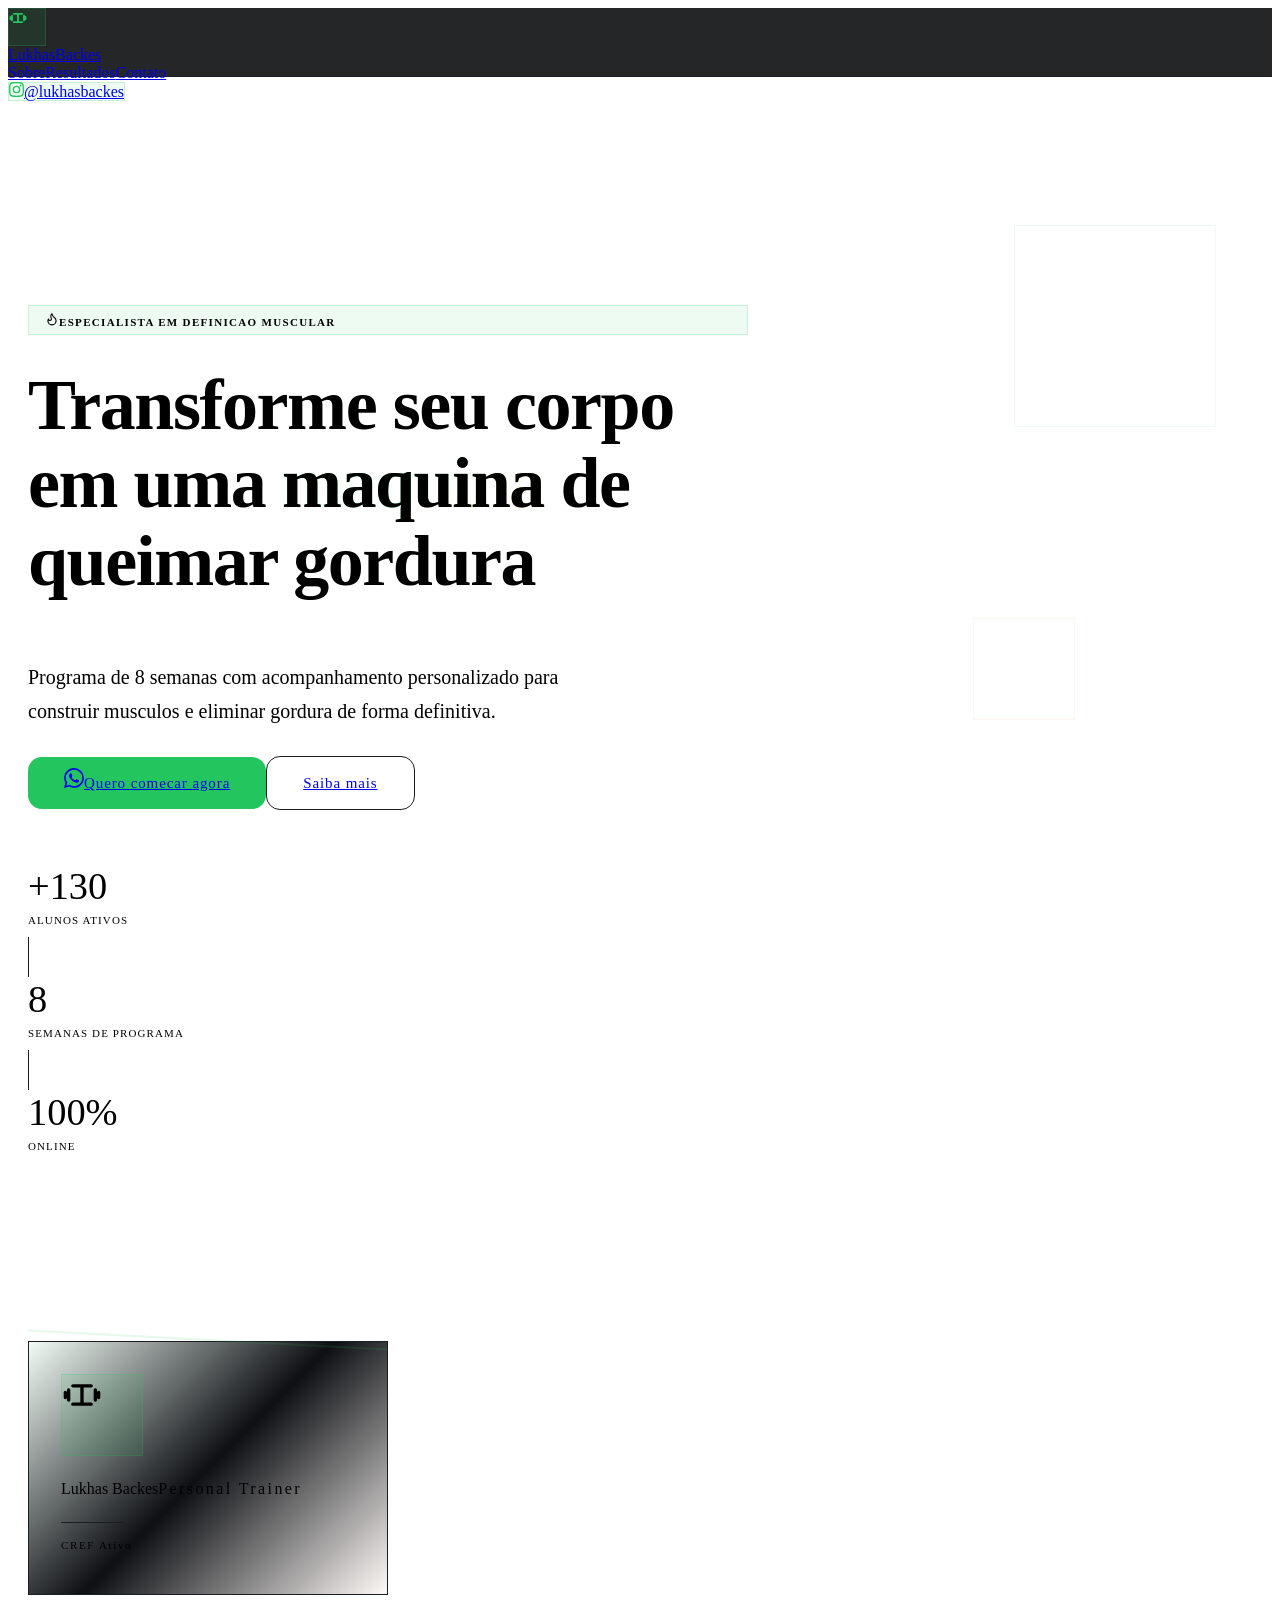
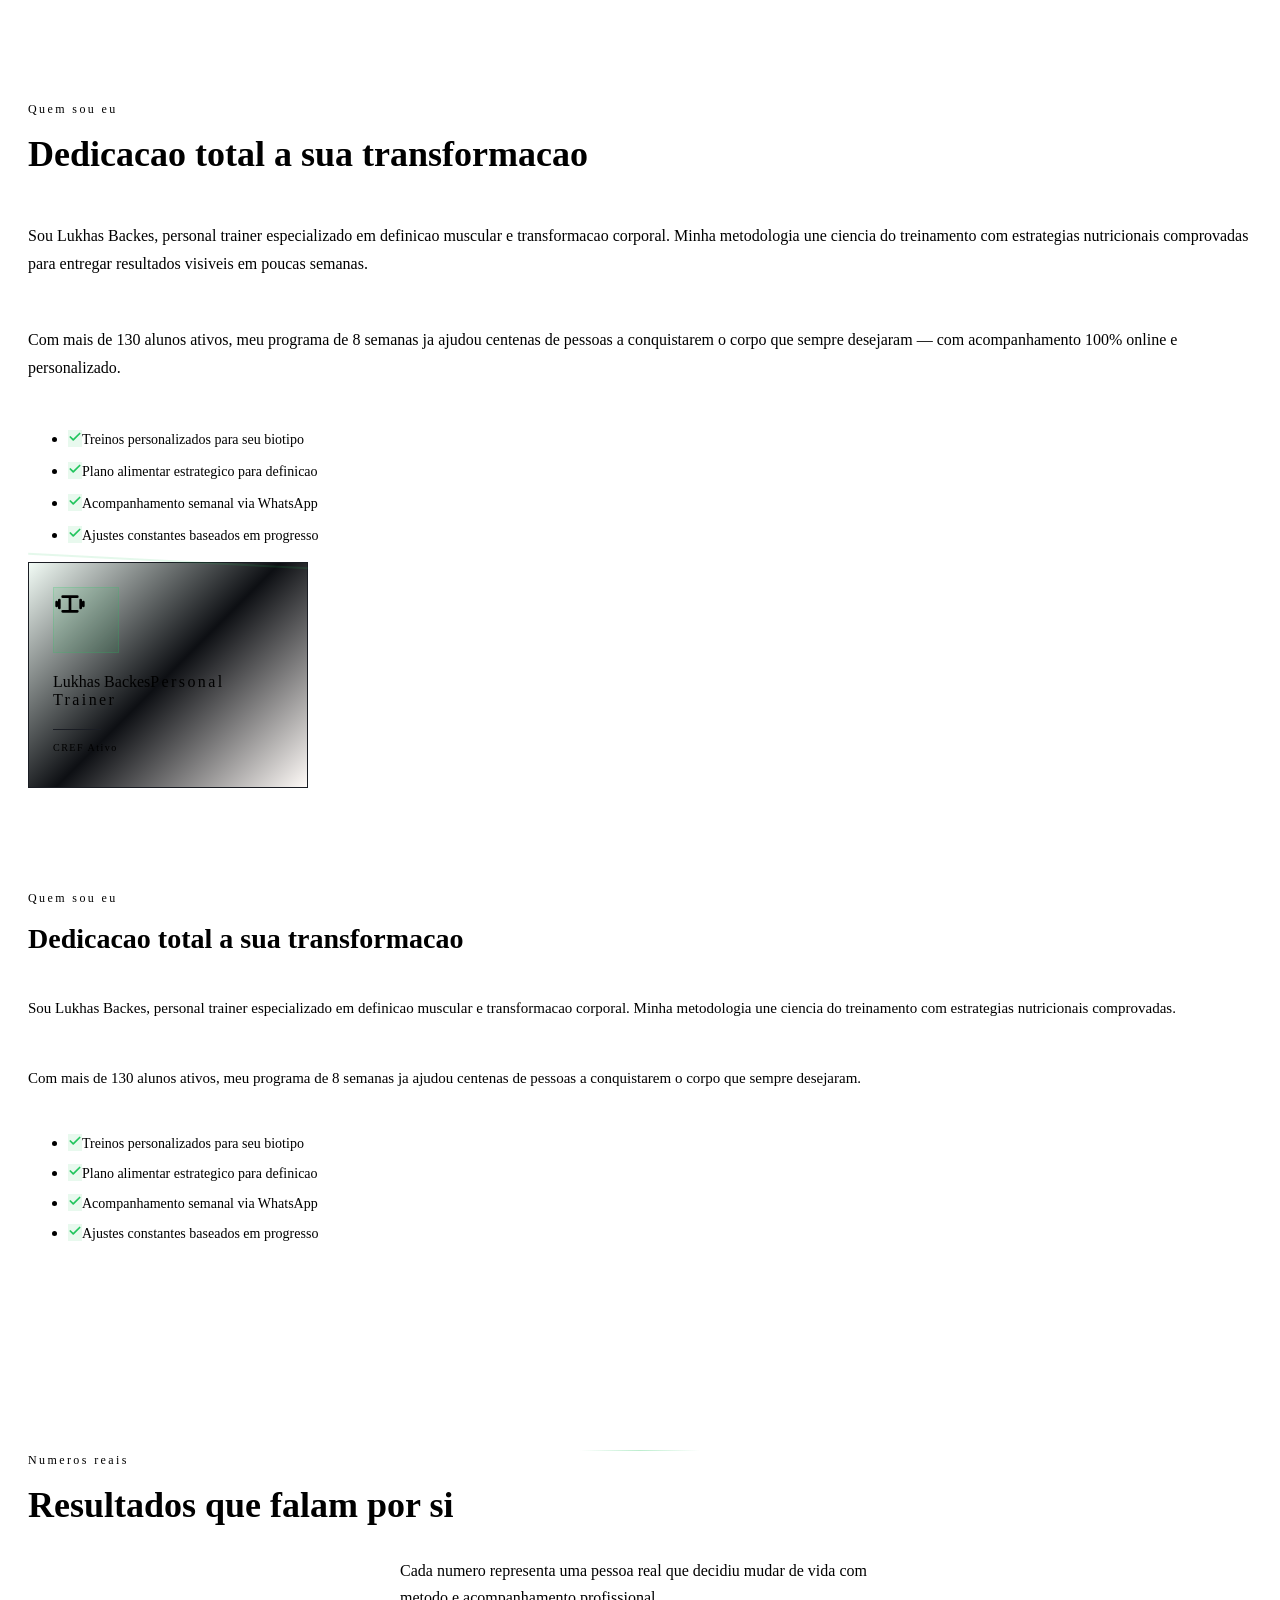
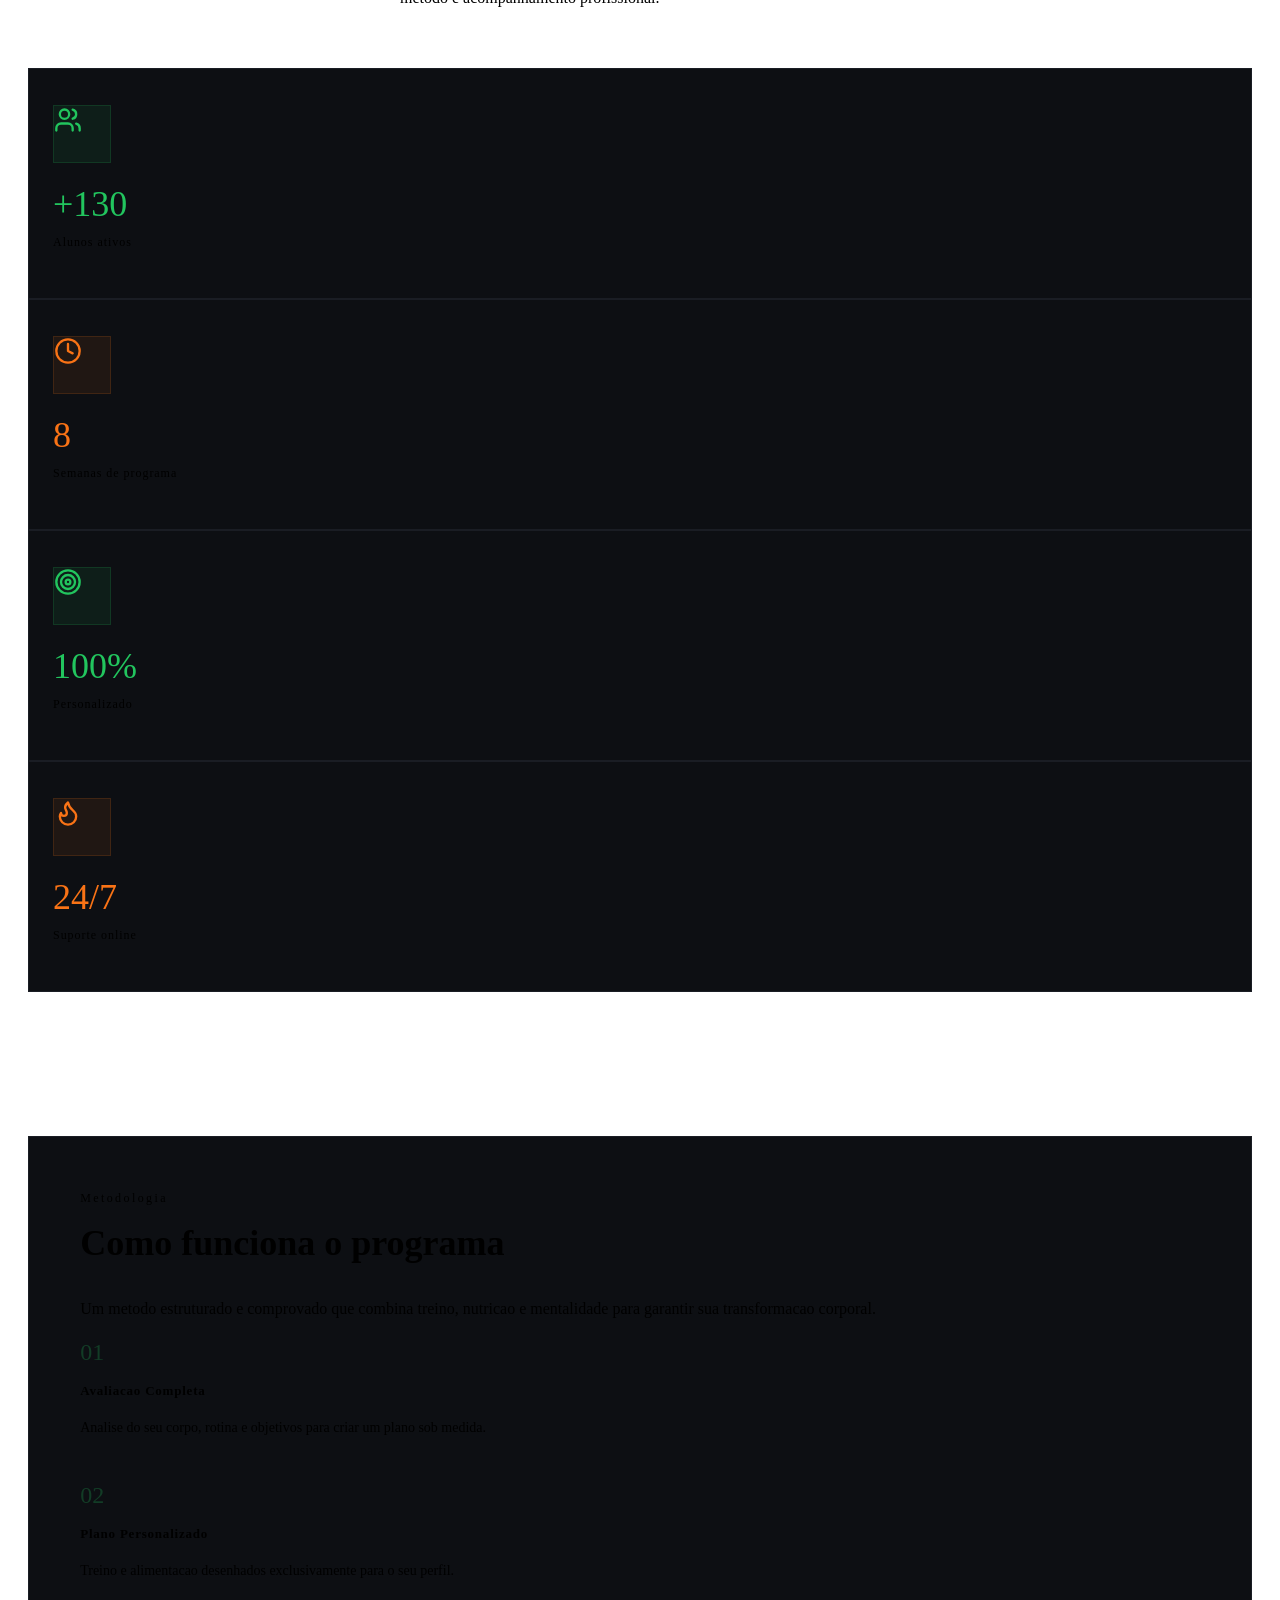
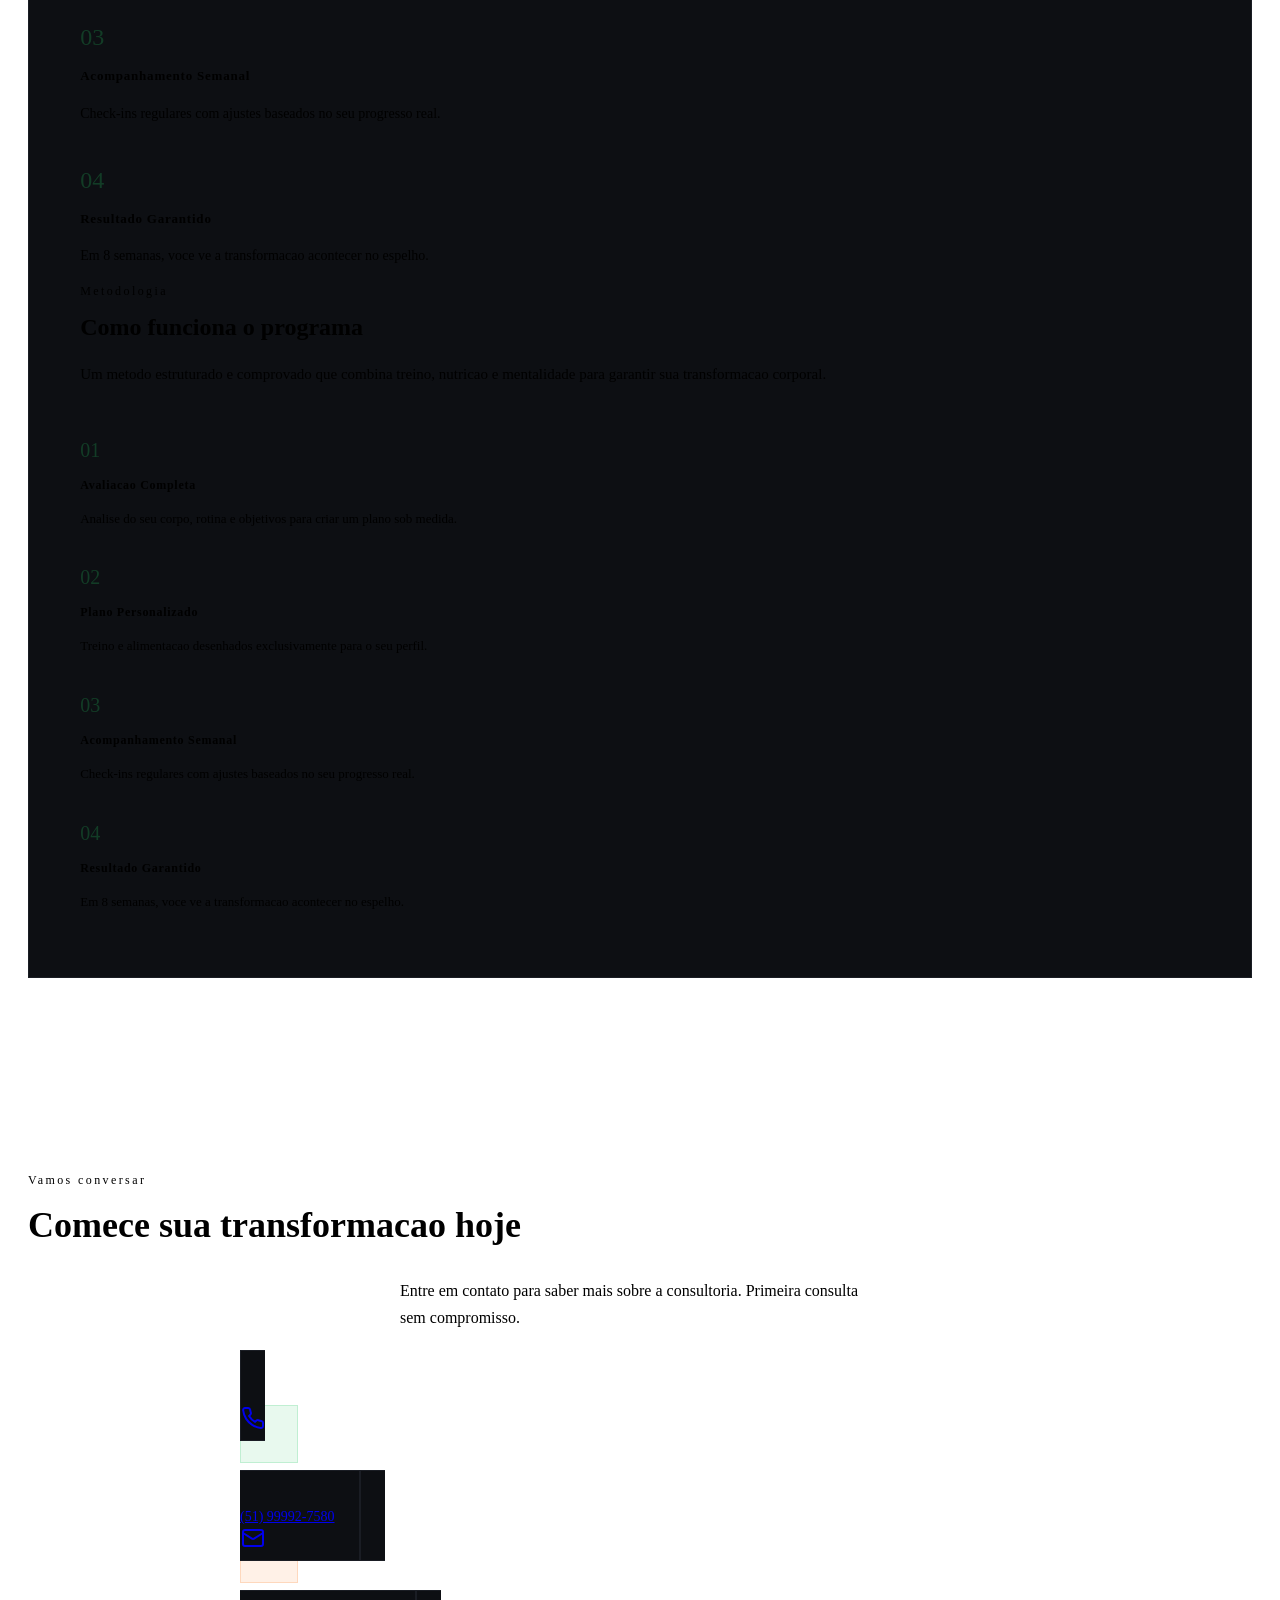
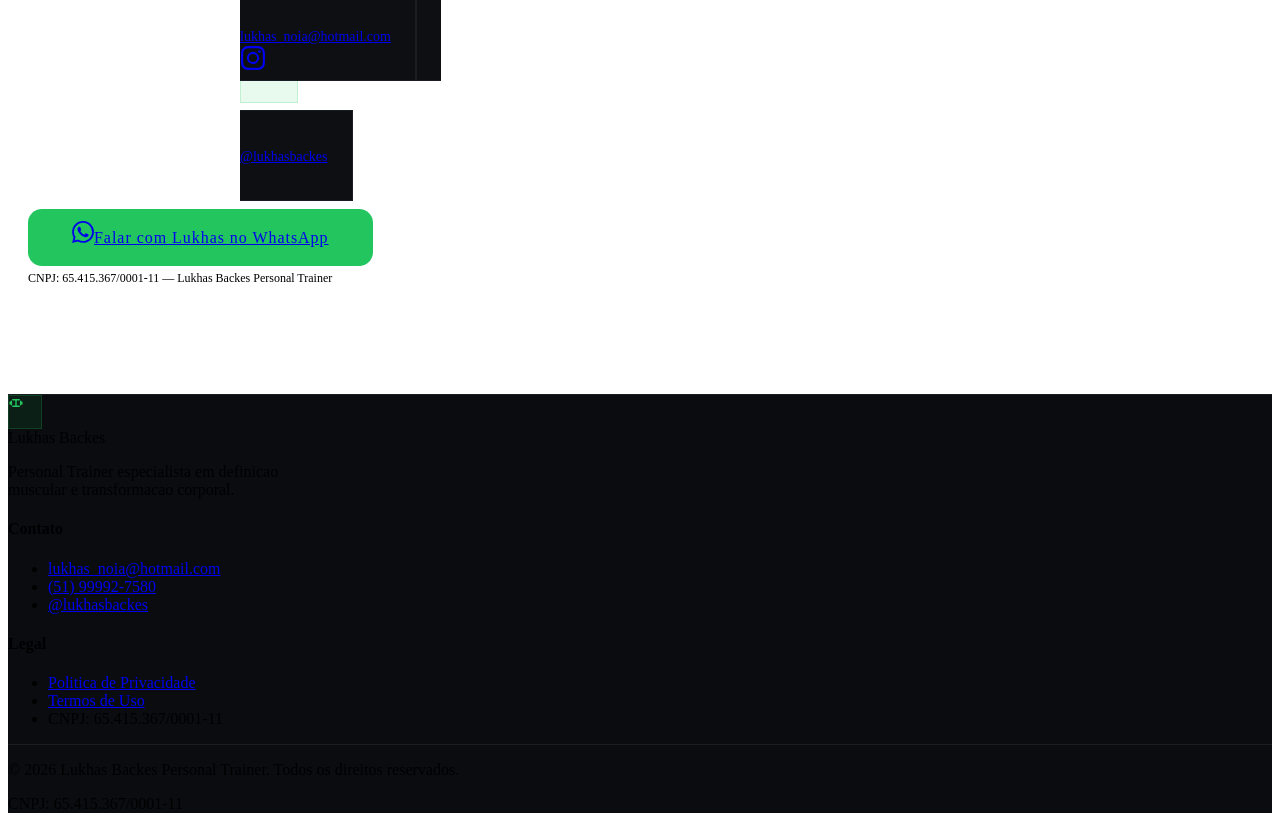
==== index.html @ 6793a056 "Add files via upload" ====
<!DOCTYPE html><html lang="pt-BR" class="oswald_4d97067b-module__Q2dTya__variable outfit_f3a568e1-module__IgKfaq__variable antialiased"><head><meta charSet="utf-8"/><meta name="viewport" content="width=device-width, initial-scale=1"/><link rel="preload" href="/lukhas-pagina/_next/static/media/1b99372b3eaef0c8-s.p.0gx2haw2tmll8.woff2" as="font" crossorigin="" type="font/woff2"/><link rel="preload" href="/lukhas-pagina/_next/static/media/6ad1cda2f16975ee-s.p.0t8o_f0a-dk8w.woff2" as="font" crossorigin="" type="font/woff2"/><link rel="stylesheet" href="/lukhas-pagina/_next/static/chunks/0-ppcef~3vv7z.css" data-precedence="next"/><link rel="preload" as="script" fetchPriority="low" href="/lukhas-pagina/_next/static/chunks/0czs-tml5rn4_.js"/><script src="/lukhas-pagina/_next/static/chunks/0qcl5z5gudder.js" async=""></script><script src="/lukhas-pagina/_next/static/chunks/119himlv3rktw.js" async=""></script><script src="/lukhas-pagina/_next/static/chunks/16u.-wn18q~f6.js" async=""></script><script src="/lukhas-pagina/_next/static/chunks/turbopack-0rjmk57bswyxg.js" async=""></script><script src="/lukhas-pagina/_next/static/chunks/0971h~-w6toqr.js" async=""></script><script src="/lukhas-pagina/_next/static/chunks/0in78q2-57b01.js" async=""></script><meta name="next-size-adjust" content=""/><title>Lukhas Backes | Personal Trainer - Especialista em Definicao Muscular</title><meta name="description" content="Transforme seu corpo em 8 semanas com Lukhas Backes. Personal trainer especialista em definicao muscular e transformacao corporal. +130 alunos ativos."/><meta name="author" content="Lukhas Backes"/><meta name="keywords" content="personal trainer,definicao muscular,transformacao corporal,emagrecimento,consultoria fitness,treino online"/><meta name="robots" content="index, follow"/><link rel="icon" href="/lukhas-pagina/favicon.ico?favicon.0x3dzn~oxb6tn.ico" sizes="256x256" type="image/x-icon"/><script src="/lukhas-pagina/_next/static/chunks/03~yq9q893hmn.js" noModule=""></script></head><body class="min-h-screen flex flex-col"><div hidden=""><!--$--><!--/$--></div><div class="bg-glow"></div><header class="fixed top-0 left-0 right-0 z-50" style="background:rgba(7, 8, 10, 0.88);backdrop-filter:blur(16px);border-bottom:1px solid #1a1d24"><nav class="mx-auto flex items-center justify-between px-5 sm:px-8 lg:px-12" style="max-width:1280px;height:68px"><a class="flex items-center gap-3" href="/lukhas-pagina/"><div class="flex items-center justify-center rounded-lg" style="width:36px;height:36px;background:rgba(34, 197, 94, 0.1);border:1px solid rgba(34, 197, 94, 0.2)"><svg width="18" height="18" viewBox="0 0 24 24" fill="none" stroke="#22c55e" stroke-width="2.5" stroke-linecap="round" stroke-linejoin="round"><path d="M6.5 6.5h11M6.5 17.5h11M12 6.5v11M4 9v6M20 9v6M2 10.5v3M22 10.5v3"></path></svg></div><div class="hidden sm:flex items-baseline gap-1.5"><span class="font-display text-lg font-bold tracking-wider uppercase">Lukhas</span><span class="font-display text-lg font-bold tracking-wider uppercase text-green">Backes</span></div></a><div class="hidden md:flex items-center gap-10"><a class="text-sm font-medium uppercase tracking-wider text-muted hover:text-fg transition-colors duration-200" href="/lukhas-pagina/#sobre">Sobre</a><a class="text-sm font-medium uppercase tracking-wider text-muted hover:text-fg transition-colors duration-200" href="/lukhas-pagina/#resultados">Resultados</a><a class="text-sm font-medium uppercase tracking-wider text-muted hover:text-fg transition-colors duration-200" href="/lukhas-pagina/#contato">Contato</a></div><a target="_blank" rel="noopener noreferrer" class="flex items-center gap-2 rounded-full px-4 py-2 text-sm font-semibold text-green transition-colors duration-200" style="background:rgba(34, 197, 94, 0.08);border:1px solid rgba(34, 197, 94, 0.2)" href="https://instagram.com/lukhasbackes"><svg width="15" height="15" viewBox="0 0 24 24" fill="#22c55e" class="shrink-0"><path d="M12 2.163c3.204 0 3.584.012 4.85.07 3.252.148 4.771 1.691 4.919 4.919.058 1.265.069 1.645.069 4.849 0 3.205-.012 3.584-.069 4.849-.149 3.225-1.664 4.771-4.919 4.919-1.266.058-1.644.07-4.85.07-3.204 0-3.584-.012-4.849-.07-3.26-.149-4.771-1.699-4.919-4.92-.058-1.265-.07-1.644-.07-4.849 0-3.204.013-3.583.07-4.849.149-3.227 1.664-4.771 4.919-4.919 1.266-.057 1.645-.069 4.849-.069zM12 0C8.741 0 8.333.014 7.053.072 2.695.272.273 2.69.073 7.052.014 8.333 0 8.741 0 12c0 3.259.014 3.668.072 4.948.2 4.358 2.618 6.78 6.98 6.98C8.333 23.986 8.741 24 12 24c3.259 0 3.668-.014 4.948-.072 4.354-.2 6.782-2.618 6.979-6.98.059-1.28.073-1.689.073-4.948 0-3.259-.014-3.667-.072-4.947-.196-4.354-2.617-6.78-6.979-6.98C15.668.014 15.259 0 12 0zm0 5.838a6.162 6.162 0 100 12.324 6.162 6.162 0 000-12.324zM12 16a4 4 0 110-8 4 4 0 010 8zm6.406-11.845a1.44 1.44 0 100 2.881 1.44 1.44 0 000-2.881z"></path></svg><span class="hidden sm:inline">@lukhasbackes</span></a></nav></header><main class="relative z-10 flex-1" style="padding-top:68px"><section class="relative overflow-hidden" style="min-height:calc(100vh - 68px)"><div class="absolute inset-0 pointer-events-none"><div class="diagonal-line hidden lg:block" style="top:15%;right:14%"></div><div class="diagonal-line hidden lg:block" style="bottom:25%;left:8%;height:80px"></div><div class="hidden lg:block rounded-full" style="position:absolute;top:25%;right:5%;width:200px;height:200px;border:1px solid rgba(34,197,94,0.08)"></div><div class="hidden lg:block rounded-full" style="position:absolute;bottom:20%;right:16%;width:100px;height:100px;border:1px solid rgba(249,115,22,0.08)"></div></div><div class="relative flex items-center" style="max-width:1280px;margin-left:auto;margin-right:auto;padding-left:20px;padding-right:20px;min-height:calc(100vh - 68px)"><div style="padding-top:80px;padding-bottom:80px;width:100%"><div style="max-width:720px"><div class="animate-fade-up inline-flex items-center gap-2 rounded-full text-green" style="font-size:11px;font-weight:600;text-transform:uppercase;letter-spacing:0.12em;padding:6px 16px;background:rgba(34,197,94,0.08);border:1px solid rgba(34,197,94,0.18)"><svg width="14" height="14" viewBox="0 0 24 24" fill="none" stroke="currentColor" stroke-width="2" stroke-linecap="round" stroke-linejoin="round"><path d="M8.5 14.5A2.5 2.5 0 0011 12c0-1.38-.5-2-1-3-1.072-2.143-.224-4.054 2-6 .5 2.5 2 4.9 4 6.5 2 1.6 3 3.5 3 5.5a7 7 0 11-14 0c0-1.153.433-2.294 1-3a2.5 2.5 0 002.5 2.5z"></path></svg>Especialista em Definicao Muscular</div><h1 class="animate-fade-up font-display font-bold" style="margin-top:32px;font-size:clamp(2.5rem, 6vw, 4.5rem);line-height:1.08;letter-spacing:-0.02em;animation-delay:0.1s">Transforme seu corpo em uma<!-- --> <span class="text-transparent" style="background-image:linear-gradient(135deg, #22c55e, #4ade80, #f97316);-webkit-background-clip:text;background-clip:text">maquina</span> <!-- -->de queimar gordura</h1><p class="animate-fade-up text-muted" style="margin-top:24px;max-width:540px;font-size:clamp(1rem, 2vw, 1.25rem);line-height:1.7;animation-delay:0.2s">Programa de 8 semanas com acompanhamento personalizado para construir musculos e eliminar gordura de forma definitiva.</p><div class="animate-fade-up flex flex-col sm:flex-row sm:items-center" style="margin-top:40px;gap:16px;animation-delay:0.3s"><a href="https://wa.me/5551999927580?text=Oi%20Lukhas!%20Quero%20saber%20mais%20sobre%20a%20consultoria" target="_blank" rel="noopener noreferrer" class="cta-btn inline-flex items-center justify-center font-display font-bold uppercase text-black" style="gap:12px;padding:18px 36px;border-radius:14px;background:#22c55e;font-size:15px;letter-spacing:0.06em"><svg width="20" height="20" viewBox="0 0 24 24" fill="currentColor"><path d="M17.472 14.382c-.297-.149-1.758-.867-2.03-.967-.273-.099-.471-.148-.67.15-.197.297-.767.966-.94 1.164-.173.199-.347.223-.644.075-.297-.15-1.255-.463-2.39-1.475-.883-.788-1.48-1.761-1.653-2.059-.173-.297-.018-.458.13-.606.134-.133.298-.347.446-.52.149-.174.198-.298.298-.497.099-.198.05-.371-.025-.52-.075-.149-.669-1.612-.916-2.207-.242-.579-.487-.5-.669-.51-.173-.008-.371-.01-.57-.01-.198 0-.52.074-.792.372-.272.297-1.04 1.016-1.04 2.479 0 1.462 1.065 2.875 1.213 3.074.149.198 2.096 3.2 5.077 4.487.709.306 1.262.489 1.694.625.712.227 1.36.195 1.871.118.571-.085 1.758-.719 2.006-1.413.248-.694.248-1.289.173-1.413-.074-.124-.272-.198-.57-.347m-5.421 7.403h-.004a9.87 9.87 0 01-5.031-1.378l-.361-.214-3.741.982.998-3.648-.235-.374a9.86 9.86 0 01-1.51-5.26c.001-5.45 4.436-9.884 9.888-9.884 2.64 0 5.122 1.03 6.988 2.898a9.825 9.825 0 012.893 6.994c-.003 5.45-4.437 9.884-9.885 9.884m8.413-18.297A11.815 11.815 0 0012.05 0C5.495 0 .16 5.335.157 11.892c0 2.096.547 4.142 1.588 5.945L.057 24l6.305-1.654a11.882 11.882 0 005.683 1.448h.005c6.554 0 11.89-5.335 11.893-11.893a11.821 11.821 0 00-3.48-8.413z"></path></svg>Quero comecar agora</a><a href="#sobre" class="inline-flex items-center justify-center font-display font-semibold uppercase text-muted hover:text-fg transition-colors" style="padding:18px 36px;border-radius:14px;border:1px solid #1a1d24;font-size:15px;letter-spacing:0.06em">Saiba mais</a></div></div><div class="animate-fade-up" style="margin-top:72px;animation-delay:0.4s"><div class="flex flex-wrap items-center" style="gap:40px"><div><span class="font-display font-bold text-green" style="font-size:clamp(1.75rem, 3vw, 2.5rem)">+130</span><p class="text-subtle" style="margin-top:6px;font-size:11px;text-transform:uppercase;letter-spacing:0.1em">Alunos ativos</p></div><div class="hidden sm:block" style="width:1px;height:40px;background:#1a1d24"></div><div><span class="font-display font-bold text-orange" style="font-size:clamp(1.75rem, 3vw, 2.5rem)">8</span><p class="text-subtle" style="margin-top:6px;font-size:11px;text-transform:uppercase;letter-spacing:0.1em">Semanas de programa</p></div><div class="hidden sm:block" style="width:1px;height:40px;background:#1a1d24"></div><div><span class="font-display font-bold text-fg" style="font-size:clamp(1.75rem, 3vw, 2.5rem)">100%</span><p class="text-subtle" style="margin-top:6px;font-size:11px;text-transform:uppercase;letter-spacing:0.1em">Online</p></div></div></div></div></div></section><section id="sobre" style="padding-top:96px;padding-bottom:96px"><div class="" style="max-width:1280px;margin-left:auto;margin-right:auto;padding-left:20px;padding-right:20px"><div class="grid items-center" style="grid-template-columns:1fr;gap:56px"><div class="hidden md:grid" style="grid-template-columns:1fr 1fr;gap:64px;align-items:center"><div class="flex justify-center"><div class="relative" style="width:100%;max-width:360px;aspect-ratio:1"><div class="absolute rounded-3xl" style="inset:16px;border:1px solid rgba(34,197,94,0.12);transform:rotate(3deg)"></div><div class="absolute rounded-3xl flex flex-col items-center justify-center" style="inset:0;background:linear-gradient(135deg, rgba(34,197,94,0.06), #0d0f13, rgba(249,115,22,0.03));border:1px solid #1a1d24;padding:32px"><div class="flex items-center justify-center rounded-2xl text-green" style="width:80px;height:80px;background:rgba(34,197,94,0.1);border:1px solid rgba(34,197,94,0.2);margin-bottom:24px"><svg width="40" height="40" viewBox="0 0 24 24" fill="none" stroke="currentColor" stroke-width="2" stroke-linecap="round" stroke-linejoin="round"><path d="M6.5 6.5h11M6.5 17.5h11M12 6.5v11M4 9v6M20 9v6M2 10.5v3M22 10.5v3"></path></svg></div><span class="font-display text-2xl font-bold tracking-wider uppercase text-center">Lukhas Backes</span><span class="text-green font-semibold uppercase text-sm" style="margin-top:8px;letter-spacing:0.15em">Personal Trainer</span><div style="margin-top:24px;width:64px;height:1px;background:#1a1d24"></div><p class="text-subtle uppercase" style="margin-top:16px;font-size:11px;letter-spacing:0.15em">CREF Ativo</p></div></div></div><div><span class="font-display text-green font-semibold uppercase" style="font-size:12px;letter-spacing:0.2em">Quem sou eu</span><h2 class="font-display font-bold" style="margin-top:16px;font-size:clamp(1.75rem, 3vw, 2.25rem);line-height:1.2">Dedicacao total a sua <span class="text-green">transformacao</span></h2><div class="text-muted" style="margin-top:28px;display:flex;flex-direction:column;gap:16px;line-height:1.75"><p>Sou Lukhas Backes, personal trainer especializado em definicao muscular e transformacao corporal. Minha metodologia une ciencia do treinamento com estrategias nutricionais comprovadas para entregar resultados visiveis em poucas semanas.</p><p>Com mais de 130 alunos ativos, meu programa de 8 semanas ja ajudou centenas de pessoas a conquistarem o corpo que sempre desejaram — com acompanhamento 100% online e personalizado.</p></div><ul style="margin-top:32px;display:flex;flex-direction:column;gap:14px"><li class="flex items-center" style="gap:12px"><span class="flex items-center justify-center rounded-full shrink-0" style="width:24px;height:24px;background:rgba(34,197,94,0.1)"><svg width="14" height="14" viewBox="0 0 24 24" fill="none" stroke="#22c55e" stroke-width="3" stroke-linecap="round" stroke-linejoin="round"><path d="M20 6L9 17l-5-5"></path></svg></span><span class="text-muted" style="font-size:14px">Treinos personalizados para seu biotipo</span></li><li class="flex items-center" style="gap:12px"><span class="flex items-center justify-center rounded-full shrink-0" style="width:24px;height:24px;background:rgba(34,197,94,0.1)"><svg width="14" height="14" viewBox="0 0 24 24" fill="none" stroke="#22c55e" stroke-width="3" stroke-linecap="round" stroke-linejoin="round"><path d="M20 6L9 17l-5-5"></path></svg></span><span class="text-muted" style="font-size:14px">Plano alimentar estrategico para definicao</span></li><li class="flex items-center" style="gap:12px"><span class="flex items-center justify-center rounded-full shrink-0" style="width:24px;height:24px;background:rgba(34,197,94,0.1)"><svg width="14" height="14" viewBox="0 0 24 24" fill="none" stroke="#22c55e" stroke-width="3" stroke-linecap="round" stroke-linejoin="round"><path d="M20 6L9 17l-5-5"></path></svg></span><span class="text-muted" style="font-size:14px">Acompanhamento semanal via WhatsApp</span></li><li class="flex items-center" style="gap:12px"><span class="flex items-center justify-center rounded-full shrink-0" style="width:24px;height:24px;background:rgba(34,197,94,0.1)"><svg width="14" height="14" viewBox="0 0 24 24" fill="none" stroke="#22c55e" stroke-width="3" stroke-linecap="round" stroke-linejoin="round"><path d="M20 6L9 17l-5-5"></path></svg></span><span class="text-muted" style="font-size:14px">Ajustes constantes baseados em progresso</span></li></ul></div></div><div class="md:hidden" style="display:flex;flex-direction:column;gap:48px"><div class="flex justify-center"><div class="relative" style="width:280px;height:280px"><div class="absolute rounded-3xl" style="inset:12px;border:1px solid rgba(34,197,94,0.12);transform:rotate(3deg)"></div><div class="absolute rounded-3xl flex flex-col items-center justify-center" style="inset:0;background:linear-gradient(135deg, rgba(34,197,94,0.06), #0d0f13, rgba(249,115,22,0.03));border:1px solid #1a1d24;padding:24px"><div class="flex items-center justify-center rounded-2xl text-green" style="width:64px;height:64px;background:rgba(34,197,94,0.1);border:1px solid rgba(34,197,94,0.2);margin-bottom:20px"><svg width="32" height="32" viewBox="0 0 24 24" fill="none" stroke="currentColor" stroke-width="2" stroke-linecap="round" stroke-linejoin="round"><path d="M6.5 6.5h11M6.5 17.5h11M12 6.5v11M4 9v6M20 9v6M2 10.5v3M22 10.5v3"></path></svg></div><span class="font-display text-xl font-bold tracking-wider uppercase text-center">Lukhas Backes</span><span class="text-green font-semibold uppercase text-xs" style="margin-top:6px;letter-spacing:0.15em">Personal Trainer</span><div style="margin-top:20px;width:48px;height:1px;background:#1a1d24"></div><p class="text-subtle uppercase" style="margin-top:12px;font-size:10px;letter-spacing:0.15em">CREF Ativo</p></div></div></div><div><span class="font-display text-green font-semibold uppercase" style="font-size:12px;letter-spacing:0.2em">Quem sou eu</span><h2 class="font-display font-bold" style="margin-top:16px;font-size:1.75rem;line-height:1.2">Dedicacao total a sua <span class="text-green">transformacao</span></h2><div class="text-muted" style="margin-top:24px;display:flex;flex-direction:column;gap:14px;line-height:1.75;font-size:15px"><p>Sou Lukhas Backes, personal trainer especializado em definicao muscular e transformacao corporal. Minha metodologia une ciencia do treinamento com estrategias nutricionais comprovadas.</p><p>Com mais de 130 alunos ativos, meu programa de 8 semanas ja ajudou centenas de pessoas a conquistarem o corpo que sempre desejaram.</p></div><ul style="margin-top:28px;display:flex;flex-direction:column;gap:12px"><li class="flex items-center" style="gap:10px"><span class="flex items-center justify-center rounded-full shrink-0" style="width:22px;height:22px;background:rgba(34,197,94,0.1)"><svg width="14" height="14" viewBox="0 0 24 24" fill="none" stroke="#22c55e" stroke-width="3" stroke-linecap="round" stroke-linejoin="round"><path d="M20 6L9 17l-5-5"></path></svg></span><span class="text-muted" style="font-size:14px">Treinos personalizados para seu biotipo</span></li><li class="flex items-center" style="gap:10px"><span class="flex items-center justify-center rounded-full shrink-0" style="width:22px;height:22px;background:rgba(34,197,94,0.1)"><svg width="14" height="14" viewBox="0 0 24 24" fill="none" stroke="#22c55e" stroke-width="3" stroke-linecap="round" stroke-linejoin="round"><path d="M20 6L9 17l-5-5"></path></svg></span><span class="text-muted" style="font-size:14px">Plano alimentar estrategico para definicao</span></li><li class="flex items-center" style="gap:10px"><span class="flex items-center justify-center rounded-full shrink-0" style="width:22px;height:22px;background:rgba(34,197,94,0.1)"><svg width="14" height="14" viewBox="0 0 24 24" fill="none" stroke="#22c55e" stroke-width="3" stroke-linecap="round" stroke-linejoin="round"><path d="M20 6L9 17l-5-5"></path></svg></span><span class="text-muted" style="font-size:14px">Acompanhamento semanal via WhatsApp</span></li><li class="flex items-center" style="gap:10px"><span class="flex items-center justify-center rounded-full shrink-0" style="width:22px;height:22px;background:rgba(34,197,94,0.1)"><svg width="14" height="14" viewBox="0 0 24 24" fill="none" stroke="#22c55e" stroke-width="3" stroke-linecap="round" stroke-linejoin="round"><path d="M20 6L9 17l-5-5"></path></svg></span><span class="text-muted" style="font-size:14px">Ajustes constantes baseados em progresso</span></li></ul></div></div></div></div></section><section id="resultados" style="padding-top:96px;padding-bottom:96px"><div style="position:absolute;left:50%;transform:translateX(-50%);width:120px;height:1px;background:linear-gradient(to right, transparent, rgba(34,197,94,0.3), transparent)"></div><div class="" style="max-width:1280px;margin-left:auto;margin-right:auto;padding-left:20px;padding-right:20px"><div class="text-center" style="margin-bottom:56px"><span class="font-display text-green font-semibold uppercase" style="font-size:12px;letter-spacing:0.2em">Numeros reais</span><h2 class="font-display font-bold" style="margin-top:16px;font-size:clamp(1.75rem, 3vw, 2.25rem);line-height:1.2">Resultados que falam por si</h2><p class="text-muted" style="margin-top:16px;max-width:480px;margin-left:auto;margin-right:auto;line-height:1.7">Cada numero representa uma pessoa real que decidiu mudar de vida com metodo e acompanhamento profissional.</p></div><div class="grid" style="grid-template-columns:repeat(auto-fit, minmax(220px, 1fr));gap:20px"><div class="stat-card rounded-2xl text-center" style="padding:36px 24px;background:#0d0f13;border:1px solid #1a1d24"><div class="flex justify-center" style="margin-bottom:20px"><div class="flex items-center justify-center rounded-xl" style="width:56px;height:56px;color:#22c55e;background:rgba(34,197,94,0.08);border:1px solid rgba(34,197,94,0.15)"><svg width="28" height="28" viewBox="0 0 24 24" fill="none" stroke="currentColor" stroke-width="2" stroke-linecap="round" stroke-linejoin="round"><path d="M16 21v-2a4 4 0 00-4-4H6a4 4 0 00-4 4v2"></path><circle cx="9" cy="7" r="4"></circle><path d="M22 21v-2a4 4 0 00-3-3.87M16 3.13a4 4 0 010 7.75"></path></svg></div></div><span class="font-display font-bold" style="font-size:2.25rem;color:#22c55e">+130</span><p class="text-subtle font-medium uppercase" style="margin-top:10px;font-size:12px;letter-spacing:0.08em">Alunos ativos</p></div><div class="stat-card rounded-2xl text-center" style="padding:36px 24px;background:#0d0f13;border:1px solid #1a1d24"><div class="flex justify-center" style="margin-bottom:20px"><div class="flex items-center justify-center rounded-xl" style="width:56px;height:56px;color:#f97316;background:rgba(249,115,22,0.08);border:1px solid rgba(249,115,22,0.15)"><svg width="28" height="28" viewBox="0 0 24 24" fill="none" stroke="currentColor" stroke-width="2" stroke-linecap="round" stroke-linejoin="round"><circle cx="12" cy="12" r="10"></circle><path d="M12 6v6l4 2"></path></svg></div></div><span class="font-display font-bold" style="font-size:2.25rem;color:#f97316">8</span><p class="text-subtle font-medium uppercase" style="margin-top:10px;font-size:12px;letter-spacing:0.08em">Semanas de programa</p></div><div class="stat-card rounded-2xl text-center" style="padding:36px 24px;background:#0d0f13;border:1px solid #1a1d24"><div class="flex justify-center" style="margin-bottom:20px"><div class="flex items-center justify-center rounded-xl" style="width:56px;height:56px;color:#22c55e;background:rgba(34,197,94,0.08);border:1px solid rgba(34,197,94,0.15)"><svg width="28" height="28" viewBox="0 0 24 24" fill="none" stroke="currentColor" stroke-width="2" stroke-linecap="round" stroke-linejoin="round"><circle cx="12" cy="12" r="10"></circle><circle cx="12" cy="12" r="6"></circle><circle cx="12" cy="12" r="2"></circle></svg></div></div><span class="font-display font-bold" style="font-size:2.25rem;color:#22c55e">100%</span><p class="text-subtle font-medium uppercase" style="margin-top:10px;font-size:12px;letter-spacing:0.08em">Personalizado</p></div><div class="stat-card rounded-2xl text-center" style="padding:36px 24px;background:#0d0f13;border:1px solid #1a1d24"><div class="flex justify-center" style="margin-bottom:20px"><div class="flex items-center justify-center rounded-xl" style="width:56px;height:56px;color:#f97316;background:rgba(249,115,22,0.08);border:1px solid rgba(249,115,22,0.15)"><svg width="28" height="28" viewBox="0 0 24 24" fill="none" stroke="currentColor" stroke-width="2" stroke-linecap="round" stroke-linejoin="round"><path d="M8.5 14.5A2.5 2.5 0 0011 12c0-1.38-.5-2-1-3-1.072-2.143-.224-4.054 2-6 .5 2.5 2 4.9 4 6.5 2 1.6 3 3.5 3 5.5a7 7 0 11-14 0c0-1.153.433-2.294 1-3a2.5 2.5 0 002.5 2.5z"></path></svg></div></div><span class="font-display font-bold" style="font-size:2.25rem;color:#f97316">24/7</span><p class="text-subtle font-medium uppercase" style="margin-top:10px;font-size:12px;letter-spacing:0.08em">Suporte online</p></div></div></div></section><section style="padding-top:48px;padding-bottom:96px"><div class="" style="max-width:1280px;margin-left:auto;margin-right:auto;padding-left:20px;padding-right:20px"><div class="rounded-2xl" style="background:#0d0f13;border:1px solid #1a1d24;padding:clamp(28px, 4vw, 56px)"><div class="hidden md:grid" style="grid-template-columns:1fr 1fr;gap:56px;align-items:center"><div><span class="font-display text-orange font-semibold uppercase" style="font-size:12px;letter-spacing:0.2em">Metodologia</span><h2 class="font-display font-bold" style="margin-top:16px;font-size:clamp(1.5rem, 3vw, 2.25rem);line-height:1.2">Como funciona o programa</h2><p class="text-muted" style="margin-top:20px;line-height:1.75">Um metodo estruturado e comprovado que combina treino, nutricao e mentalidade para garantir sua transformacao corporal.</p></div><div style="display:flex;flex-direction:column;gap:28px"><div class="flex" style="gap:20px"><span class="font-display font-bold shrink-0" style="font-size:1.5rem;color:rgba(34,197,94,0.25);width:40px">01</span><div style="min-width:0"><h4 class="font-display font-bold uppercase" style="font-size:13px;letter-spacing:0.06em">Avaliacao Completa</h4><p class="text-subtle" style="margin-top:6px;font-size:14px;line-height:1.65">Analise do seu corpo, rotina e objetivos para criar um plano sob medida.</p></div></div><div class="flex" style="gap:20px"><span class="font-display font-bold shrink-0" style="font-size:1.5rem;color:rgba(34,197,94,0.25);width:40px">02</span><div style="min-width:0"><h4 class="font-display font-bold uppercase" style="font-size:13px;letter-spacing:0.06em">Plano Personalizado</h4><p class="text-subtle" style="margin-top:6px;font-size:14px;line-height:1.65">Treino e alimentacao desenhados exclusivamente para o seu perfil.</p></div></div><div class="flex" style="gap:20px"><span class="font-display font-bold shrink-0" style="font-size:1.5rem;color:rgba(34,197,94,0.25);width:40px">03</span><div style="min-width:0"><h4 class="font-display font-bold uppercase" style="font-size:13px;letter-spacing:0.06em">Acompanhamento Semanal</h4><p class="text-subtle" style="margin-top:6px;font-size:14px;line-height:1.65">Check-ins regulares com ajustes baseados no seu progresso real.</p></div></div><div class="flex" style="gap:20px"><span class="font-display font-bold shrink-0" style="font-size:1.5rem;color:rgba(34,197,94,0.25);width:40px">04</span><div style="min-width:0"><h4 class="font-display font-bold uppercase" style="font-size:13px;letter-spacing:0.06em">Resultado Garantido</h4><p class="text-subtle" style="margin-top:6px;font-size:14px;line-height:1.65">Em 8 semanas, voce ve a transformacao acontecer no espelho.</p></div></div></div></div><div class="md:hidden" style="display:flex;flex-direction:column;gap:36px"><div><span class="font-display text-orange font-semibold uppercase" style="font-size:12px;letter-spacing:0.2em">Metodologia</span><h2 class="font-display font-bold" style="margin-top:14px;font-size:1.5rem;line-height:1.2">Como funciona o programa</h2><p class="text-muted" style="margin-top:16px;line-height:1.7;font-size:15px">Um metodo estruturado e comprovado que combina treino, nutricao e mentalidade para garantir sua transformacao corporal.</p></div><div style="display:flex;flex-direction:column;gap:24px"><div class="flex" style="gap:16px"><span class="font-display font-bold shrink-0" style="font-size:1.25rem;color:rgba(34,197,94,0.25);width:32px">01</span><div style="min-width:0"><h4 class="font-display font-bold uppercase" style="font-size:12px;letter-spacing:0.06em">Avaliacao Completa</h4><p class="text-subtle" style="margin-top:4px;font-size:13px;line-height:1.6">Analise do seu corpo, rotina e objetivos para criar um plano sob medida.</p></div></div><div class="flex" style="gap:16px"><span class="font-display font-bold shrink-0" style="font-size:1.25rem;color:rgba(34,197,94,0.25);width:32px">02</span><div style="min-width:0"><h4 class="font-display font-bold uppercase" style="font-size:12px;letter-spacing:0.06em">Plano Personalizado</h4><p class="text-subtle" style="margin-top:4px;font-size:13px;line-height:1.6">Treino e alimentacao desenhados exclusivamente para o seu perfil.</p></div></div><div class="flex" style="gap:16px"><span class="font-display font-bold shrink-0" style="font-size:1.25rem;color:rgba(34,197,94,0.25);width:32px">03</span><div style="min-width:0"><h4 class="font-display font-bold uppercase" style="font-size:12px;letter-spacing:0.06em">Acompanhamento Semanal</h4><p class="text-subtle" style="margin-top:4px;font-size:13px;line-height:1.6">Check-ins regulares com ajustes baseados no seu progresso real.</p></div></div><div class="flex" style="gap:16px"><span class="font-display font-bold shrink-0" style="font-size:1.25rem;color:rgba(34,197,94,0.25);width:32px">04</span><div style="min-width:0"><h4 class="font-display font-bold uppercase" style="font-size:12px;letter-spacing:0.06em">Resultado Garantido</h4><p class="text-subtle" style="margin-top:4px;font-size:13px;line-height:1.6">Em 8 semanas, voce ve a transformacao acontecer no espelho.</p></div></div></div></div></div></div></section><section id="contato" style="padding-top:96px;padding-bottom:96px"><div class="" style="max-width:1280px;margin-left:auto;margin-right:auto;padding-left:20px;padding-right:20px"><div class="text-center" style="margin-bottom:56px"><span class="font-display text-green font-semibold uppercase" style="font-size:12px;letter-spacing:0.2em">Vamos conversar</span><h2 class="font-display font-bold" style="margin-top:16px;font-size:clamp(1.75rem, 3vw, 2.25rem);line-height:1.2">Comece sua transformacao hoje</h2><p class="text-muted" style="margin-top:16px;max-width:480px;margin-left:auto;margin-right:auto;line-height:1.7">Entre em contato para saber mais sobre a consultoria. Primeira consulta sem compromisso.</p></div><div class="grid" style="grid-template-columns:repeat(auto-fit, minmax(240px, 1fr));gap:20px;max-width:800px;margin-left:auto;margin-right:auto"><a href="https://wa.me/5551999927580?text=Oi%20Lukhas!%20Quero%20saber%20mais%20sobre%20a%20consultoria" target="_blank" rel="noopener noreferrer" class="contact-card flex flex-col items-center rounded-2xl text-center" style="padding:36px 24px;background:#0d0f13;border:1px solid #1a1d24"><div class="flex items-center justify-center rounded-xl text-green" style="width:56px;height:56px;background:rgba(34,197,94,0.1);border:1px solid rgba(34,197,94,0.2);margin-bottom:20px"><svg width="24" height="24" viewBox="0 0 24 24" fill="none" stroke="currentColor" stroke-width="2" stroke-linecap="round" stroke-linejoin="round"><path d="M22 16.92v3a2 2 0 01-2.18 2 19.79 19.79 0 01-8.63-3.07 19.5 19.5 0 01-6-6 19.79 19.79 0 01-3.07-8.67A2 2 0 014.11 2h3a2 2 0 012 1.72c.127.96.361 1.903.7 2.81a2 2 0 01-.45 2.11L8.09 9.91a16 16 0 006 6l1.27-1.27a2 2 0 012.11-.45c.907.339 1.85.573 2.81.7A2 2 0 0122 16.92z"></path></svg></div><h4 class="font-display font-bold uppercase" style="font-size:14px;letter-spacing:0.06em;margin-bottom:8px">WhatsApp</h4><span class="text-subtle" style="font-size:14px">(51) 99992-7580</span></a><a href="mailto:lukhas_noia@hotmail.com" class="contact-card flex flex-col items-center rounded-2xl text-center" style="padding:36px 24px;background:#0d0f13;border:1px solid #1a1d24"><div class="flex items-center justify-center rounded-xl text-orange" style="width:56px;height:56px;background:rgba(249,115,22,0.1);border:1px solid rgba(249,115,22,0.2);margin-bottom:20px"><svg width="24" height="24" viewBox="0 0 24 24" fill="none" stroke="currentColor" stroke-width="2" stroke-linecap="round" stroke-linejoin="round"><rect width="20" height="16" x="2" y="4" rx="2"></rect><path d="m22 7-8.97 5.7a1.94 1.94 0 01-2.06 0L2 7"></path></svg></div><h4 class="font-display font-bold uppercase" style="font-size:14px;letter-spacing:0.06em;margin-bottom:8px">Email</h4><span class="text-subtle" style="font-size:14px;word-break:break-all">lukhas_noia@hotmail.com</span></a><a href="https://instagram.com/lukhasbackes" target="_blank" rel="noopener noreferrer" class="contact-card flex flex-col items-center rounded-2xl text-center" style="padding:36px 24px;background:#0d0f13;border:1px solid #1a1d24"><div class="flex items-center justify-center rounded-xl text-green" style="width:56px;height:56px;background:rgba(34,197,94,0.1);border:1px solid rgba(34,197,94,0.2);margin-bottom:20px"><svg width="24" height="24" viewBox="0 0 24 24" fill="currentColor"><path d="M12 2.163c3.204 0 3.584.012 4.85.07 3.252.148 4.771 1.691 4.919 4.919.058 1.265.069 1.645.069 4.849 0 3.205-.012 3.584-.069 4.849-.149 3.225-1.664 4.771-4.919 4.919-1.266.058-1.644.07-4.85.07-3.204 0-3.584-.012-4.849-.07-3.26-.149-4.771-1.699-4.919-4.92-.058-1.265-.07-1.644-.07-4.849 0-3.204.013-3.583.07-4.849.149-3.227 1.664-4.771 4.919-4.919 1.266-.057 1.645-.069 4.849-.069zM12 0C8.741 0 8.333.014 7.053.072 2.695.272.273 2.69.073 7.052.014 8.333 0 8.741 0 12c0 3.259.014 3.668.072 4.948.2 4.358 2.618 6.78 6.98 6.98C8.333 23.986 8.741 24 12 24c3.259 0 3.668-.014 4.948-.072 4.354-.2 6.782-2.618 6.979-6.98.059-1.28.073-1.689.073-4.948 0-3.259-.014-3.667-.072-4.947-.196-4.354-2.617-6.78-6.979-6.98C15.668.014 15.259 0 12 0zm0 5.838a6.162 6.162 0 100 12.324 6.162 6.162 0 000-12.324zM12 16a4 4 0 110-8 4 4 0 010 8zm6.406-11.845a1.44 1.44 0 100 2.881 1.44 1.44 0 000-2.881z"></path></svg></div><h4 class="font-display font-bold uppercase" style="font-size:14px;letter-spacing:0.06em;margin-bottom:8px">Instagram</h4><span class="text-subtle" style="font-size:14px">@lukhasbackes</span></a></div><div class="flex flex-col items-center text-center" style="margin-top:56px"><a href="https://wa.me/5551999927580?text=Oi%20Lukhas!%20Quero%20saber%20mais%20sobre%20a%20consultoria" target="_blank" rel="noopener noreferrer" class="cta-btn inline-flex items-center justify-center font-display font-bold uppercase text-black" style="gap:12px;padding:20px 44px;border-radius:14px;background:#22c55e;font-size:16px;letter-spacing:0.06em"><svg width="22" height="22" viewBox="0 0 24 24" fill="currentColor"><path d="M17.472 14.382c-.297-.149-1.758-.867-2.03-.967-.273-.099-.471-.148-.67.15-.197.297-.767.966-.94 1.164-.173.199-.347.223-.644.075-.297-.15-1.255-.463-2.39-1.475-.883-.788-1.48-1.761-1.653-2.059-.173-.297-.018-.458.13-.606.134-.133.298-.347.446-.52.149-.174.198-.298.298-.497.099-.198.05-.371-.025-.52-.075-.149-.669-1.612-.916-2.207-.242-.579-.487-.5-.669-.51-.173-.008-.371-.01-.57-.01-.198 0-.52.074-.792.372-.272.297-1.04 1.016-1.04 2.479 0 1.462 1.065 2.875 1.213 3.074.149.198 2.096 3.2 5.077 4.487.709.306 1.262.489 1.694.625.712.227 1.36.195 1.871.118.571-.085 1.758-.719 2.006-1.413.248-.694.248-1.289.173-1.413-.074-.124-.272-.198-.57-.347m-5.421 7.403h-.004a9.87 9.87 0 01-5.031-1.378l-.361-.214-3.741.982.998-3.648-.235-.374a9.86 9.86 0 01-1.51-5.26c.001-5.45 4.436-9.884 9.888-9.884 2.64 0 5.122 1.03 6.988 2.898a9.825 9.825 0 012.893 6.994c-.003 5.45-4.437 9.884-9.885 9.884m8.413-18.297A11.815 11.815 0 0012.05 0C5.495 0 .16 5.335.157 11.892c0 2.096.547 4.142 1.588 5.945L.057 24l6.305-1.654a11.882 11.882 0 005.683 1.448h.005c6.554 0 11.89-5.335 11.893-11.893a11.821 11.821 0 00-3.48-8.413z"></path></svg>Falar com Lukhas no WhatsApp</a><p class="text-subtle" style="margin-top:24px;font-size:12px">CNPJ: 65.415.367/0001-11 — Lukhas Backes Personal Trainer</p></div></div></section><!--$--><!--/$--></main><footer style="background:#0a0c10;border-top:1px solid #1a1d24"><div class="mx-auto px-5 sm:px-8 lg:px-12" style="max-width:1280px"><div class="grid gap-10 py-14 sm:py-16" style="grid-template-columns:repeat(auto-fit, minmax(220px, 1fr))"><div><div class="flex items-center gap-2 mb-5"><div class="flex items-center justify-center rounded-lg shrink-0" style="width:32px;height:32px;background:rgba(34, 197, 94, 0.1);border:1px solid rgba(34, 197, 94, 0.2)"><svg width="14" height="14" viewBox="0 0 24 24" fill="none" stroke="#22c55e" stroke-width="2.5" stroke-linecap="round" stroke-linejoin="round"><path d="M6.5 6.5h11M6.5 17.5h11M12 6.5v11M4 9v6M20 9v6M2 10.5v3M22 10.5v3"></path></svg></div><span class="font-display text-base font-bold tracking-wider uppercase">Lukhas Backes</span></div><p class="text-sm text-subtle leading-relaxed" style="max-width:280px">Personal Trainer especialista em definicao muscular e transformacao corporal.</p></div><div><h4 class="font-display text-xs font-semibold tracking-widest uppercase text-muted mb-5">Contato</h4><ul class="space-y-3 text-sm text-subtle"><li><a href="mailto:lukhas_noia@hotmail.com" class="hover:text-green transition-colors break-all">lukhas_noia@hotmail.com</a></li><li><a href="tel:+5551999927580" class="hover:text-green transition-colors">(51) 99992-7580</a></li><li><a href="https://instagram.com/lukhasbackes" target="_blank" rel="noopener noreferrer" class="hover:text-green transition-colors">@lukhasbackes</a></li></ul></div><div><h4 class="font-display text-xs font-semibold tracking-widest uppercase text-muted mb-5">Legal</h4><ul class="space-y-3 text-sm text-subtle"><li><a class="hover:text-green transition-colors" href="/lukhas-pagina/privacidade">Politica de Privacidade</a></li><li><a class="hover:text-green transition-colors" href="/lukhas-pagina/termos">Termos de Uso</a></li><li class="pt-1 text-xs">CNPJ: 65.415.367/0001-11</li></ul></div></div><div class="flex flex-col gap-3 py-6 sm:flex-row sm:items-center sm:justify-between" style="border-top:1px solid #1a1d24"><p class="text-xs text-subtle">© 2026 Lukhas Backes Personal Trainer. Todos os direitos reservados.</p><p class="text-xs text-subtle">CNPJ: 65.415.367/0001-11</p></div></div></footer><script src="/lukhas-pagina/_next/static/chunks/0czs-tml5rn4_.js" id="_R_" async=""></script><script>(self.__next_f=self.__next_f||[]).push([0])</script><script>self.__next_f.push([1,"1:\"$Sreact.fragment\"\n2:I[88261,[\"/lukhas-pagina/_next/static/chunks/0971h~-w6toqr.js\",\"/lukhas-pagina/_next/static/chunks/0in78q2-57b01.js\"],\"\"]\n7:I[56635,[\"/lukhas-pagina/_next/static/chunks/0971h~-w6toqr.js\",\"/lukhas-pagina/_next/static/chunks/0in78q2-57b01.js\"],\"default\",1]\n:HL[\"/lukhas-pagina/_next/static/chunks/0-ppcef~3vv7z.css\",\"style\"]\n:HL[\"/lukhas-pagina/_next/static/media/1b99372b3eaef0c8-s.p.0gx2haw2tmll8.woff2\",\"font\",{\"crossOrigin\":\"\",\"type\":\"font/woff2\"}]\n:HL[\"/lukhas-pagina/_next/static/media/6ad1cda2f16975ee-s.p.0t8o_f0a-dk8w.woff2\",\"font\",{\"crossOrigin\":\"\",\"type\":\"font/woff2\"}]\n"])</script><script>self.__next_f.push([1,"0:{\"P\":null,\"c\":[\"\",\"\"],\"q\":\"\",\"i\":false,\"f\":[[[\"\",{\"children\":[\"__PAGE__\",{}]},\"$undefined\",\"$undefined\",16],[[\"$\",\"$1\",\"c\",{\"children\":[[[\"$\",\"link\",\"0\",{\"rel\":\"stylesheet\",\"href\":\"/lukhas-pagina/_next/static/chunks/0-ppcef~3vv7z.css\",\"precedence\":\"next\",\"crossOrigin\":\"$undefined\",\"nonce\":\"$undefined\"}],[\"$\",\"script\",\"script-0\",{\"src\":\"/lukhas-pagina/_next/static/chunks/0971h~-w6toqr.js\",\"async\":true,\"nonce\":\"$undefined\"}],[\"$\",\"script\",\"script-1\",{\"src\":\"/lukhas-pagina/_next/static/chunks/0in78q2-57b01.js\",\"async\":true,\"nonce\":\"$undefined\"}]],[\"$\",\"html\",null,{\"lang\":\"pt-BR\",\"className\":\"oswald_4d97067b-module__Q2dTya__variable outfit_f3a568e1-module__IgKfaq__variable antialiased\",\"children\":[\"$\",\"body\",null,{\"className\":\"min-h-screen flex flex-col\",\"children\":[[\"$\",\"div\",null,{\"className\":\"bg-glow\"}],[\"$\",\"header\",null,{\"className\":\"fixed top-0 left-0 right-0 z-50\",\"style\":{\"background\":\"rgba(7, 8, 10, 0.88)\",\"backdropFilter\":\"blur(16px)\",\"borderBottom\":\"1px solid #1a1d24\"},\"children\":[\"$\",\"nav\",null,{\"className\":\"mx-auto flex items-center justify-between px-5 sm:px-8 lg:px-12\",\"style\":{\"maxWidth\":\"1280px\",\"height\":\"68px\"},\"children\":[[\"$\",\"$L2\",null,{\"href\":\"/\",\"className\":\"flex items-center gap-3\",\"children\":[[\"$\",\"div\",null,{\"className\":\"flex items-center justify-center rounded-lg\",\"style\":{\"width\":\"36px\",\"height\":\"36px\",\"background\":\"rgba(34, 197, 94, 0.1)\",\"border\":\"1px solid rgba(34, 197, 94, 0.2)\"},\"children\":[\"$\",\"svg\",null,{\"width\":\"18\",\"height\":\"18\",\"viewBox\":\"0 0 24 24\",\"fill\":\"none\",\"stroke\":\"#22c55e\",\"strokeWidth\":\"2.5\",\"strokeLinecap\":\"round\",\"strokeLinejoin\":\"round\",\"children\":[\"$\",\"path\",null,{\"d\":\"M6.5 6.5h11M6.5 17.5h11M12 6.5v11M4 9v6M20 9v6M2 10.5v3M22 10.5v3\"}]}]}],[\"$\",\"div\",null,{\"className\":\"hidden sm:flex items-baseline gap-1.5\",\"children\":[[\"$\",\"span\",null,{\"className\":\"font-display text-lg font-bold tracking-wider uppercase\",\"children\":\"Lukhas\"}],[\"$\",\"span\",null,{\"className\":\"font-display text-lg font-bold tracking-wider uppercase text-green\",\"children\":\"Backes\"}]]}]]}],[\"$\",\"div\",null,{\"className\":\"hidden md:flex items-center gap-10\",\"children\":[[\"$\",\"$L2\",\"/#sobre\",{\"href\":\"/#sobre\",\"className\":\"text-sm font-medium uppercase tracking-wider text-muted hover:text-fg transition-colors duration-200\",\"children\":\"Sobre\"}],[\"$\",\"$L2\",\"/#resultados\",{\"href\":\"/#resultados\",\"className\":\"text-sm font-medium uppercase tracking-wider text-muted hover:text-fg transition-colors duration-200\",\"children\":\"Resultados\"}],[\"$\",\"$L2\",\"/#contato\",{\"href\":\"/#contato\",\"className\":\"text-sm font-medium uppercase tracking-wider text-muted hover:text-fg transition-colors duration-200\",\"children\":\"Contato\"}]]}],[\"$\",\"$L2\",null,{\"href\":\"https://instagram.com/lukhasbackes\",\"target\":\"_blank\",\"rel\":\"noopener noreferrer\",\"className\":\"flex items-center gap-2 rounded-full px-4 py-2 text-sm font-semibold text-green transition-colors duration-200\",\"style\":{\"background\":\"rgba(34, 197, 94, 0.08)\",\"border\":\"1px solid rgba(34, 197, 94, 0.2)\"},\"children\":[[\"$\",\"svg\",null,{\"width\":\"15\",\"height\":\"15\",\"viewBox\":\"0 0 24 24\",\"fill\":\"#22c55e\",\"className\":\"shrink-0\",\"children\":[\"$\",\"path\",null,{\"d\":\"M12 2.163c3.204 0 3.584.012 4.85.07 3.252.148 4.771 1.691 4.919 4.919.058 1.265.069 1.645.069 4.849 0 3.205-.012 3.584-.069 4.849-.149 3.225-1.664 4.771-4.919 4.919-1.266.058-1.644.07-4.85.07-3.204 0-3.584-.012-4.849-.07-3.26-.149-4.771-1.699-4.919-4.92-.058-1.265-.07-1.644-.07-4.849 0-3.204.013-3.583.07-4.849.149-3.227 1.664-4.771 4.919-4.919 1.266-.057 1.645-.069 4.849-.069zM12 0C8.741 0 8.333.014 7.053.072 2.695.272.273 2.69.073 7.052.014 8.333 0 8.741 0 12c0 3.259.014 3.668.072 4.948.2 4.358 2.618 6.78 6.98 6.98C8.333 23.986 8.741 24 12 24c3.259 0 3.668-.014 4.948-.072 4.354-.2 6.782-2.618 6.979-6.98.059-1.28.073-1.689.073-4.948 0-3.259-.014-3.667-.072-4.947-.196-4.354-2.617-6.78-6.979-6.98C15.668.014 15.259 0 12 0zm0 5.838a6.162 6.162 0 100 12.324 6.162 6.162 0 000-12.324zM12 16a4 4 0 110-8 4 4 0 010 8zm6.406-11.845a1.44 1.44 0 100 2.881 1.44 1.44 0 000-2.881z\"}]}],[\"$\",\"span\",null,{\"className\":\"hidden sm:inline\",\"children\":\"@lukhasbackes\"}]]}]]}]}],\"$L3\",\"$L4\"]}]}]]}],{\"children\":[\"$L5\",{},null,false,null]},null,false,null],\"$L6\",false]],\"m\":\"$undefined\",\"G\":[\"$7\",[\"$L8\"]],\"S\":true,\"h\":null,\"s\":\"$undefined\",\"l\":\"$undefined\",\"p\":\"$undefined\",\"d\":\"$undefined\",\"b\":\"1JtUE9JoOf3h1TsBZlSHm\"}\n"])</script><script>self.__next_f.push([1,"9:I[33151,[\"/lukhas-pagina/_next/static/chunks/0971h~-w6toqr.js\",\"/lukhas-pagina/_next/static/chunks/0in78q2-57b01.js\"],\"default\"]\na:I[52186,[\"/lukhas-pagina/_next/static/chunks/0971h~-w6toqr.js\",\"/lukhas-pagina/_next/static/chunks/0in78q2-57b01.js\"],\"default\"]\n13:I[3698,[\"/lukhas-pagina/_next/static/chunks/0971h~-w6toqr.js\",\"/lukhas-pagina/_next/static/chunks/0in78q2-57b01.js\"],\"ViewportBoundary\"]\n15:I[3698,[\"/lukhas-pagina/_next/static/chunks/0971h~-w6toqr.js\",\"/lukhas-pagina/_next/static/chunks/0in78q2-57b01.js\"],\"MetadataBoundary\"]\n16:\"$Sreact.suspense\"\n"])</script><script>self.__next_f.push([1,"3:[\"$\",\"main\",null,{\"className\":\"relative z-10 flex-1\",\"style\":{\"paddingTop\":\"68px\"},\"children\":[\"$\",\"$L9\",null,{\"parallelRouterKey\":\"children\",\"error\":\"$undefined\",\"errorStyles\":\"$undefined\",\"errorScripts\":\"$undefined\",\"template\":[\"$\",\"$La\",null,{}],\"templateStyles\":\"$undefined\",\"templateScripts\":\"$undefined\",\"notFound\":[[[\"$\",\"title\",null,{\"children\":\"404: This page could not be found.\"}],[\"$\",\"div\",null,{\"style\":{\"fontFamily\":\"system-ui,\\\"Segoe UI\\\",Roboto,Helvetica,Arial,sans-serif,\\\"Apple Color Emoji\\\",\\\"Segoe UI Emoji\\\"\",\"height\":\"100vh\",\"textAlign\":\"center\",\"display\":\"flex\",\"flexDirection\":\"column\",\"alignItems\":\"center\",\"justifyContent\":\"center\"},\"children\":[\"$\",\"div\",null,{\"children\":[[\"$\",\"style\",null,{\"dangerouslySetInnerHTML\":{\"__html\":\"body{color:#000;background:#fff;margin:0}.next-error-h1{border-right:1px solid rgba(0,0,0,.3)}@media (prefers-color-scheme:dark){body{color:#fff;background:#000}.next-error-h1{border-right:1px solid rgba(255,255,255,.3)}}\"}}],[\"$\",\"h1\",null,{\"className\":\"next-error-h1\",\"style\":{\"display\":\"inline-block\",\"margin\":\"0 20px 0 0\",\"padding\":\"0 23px 0 0\",\"fontSize\":24,\"fontWeight\":500,\"verticalAlign\":\"top\",\"lineHeight\":\"49px\"},\"children\":404}],[\"$\",\"div\",null,{\"style\":{\"display\":\"inline-block\"},\"children\":[\"$\",\"h2\",null,{\"style\":{\"fontSize\":14,\"fontWeight\":400,\"lineHeight\":\"49px\",\"margin\":0},\"children\":\"This page could not be found.\"}]}]]}]}]],[]],\"forbidden\":\"$undefined\",\"unauthorized\":\"$undefined\"}]}]\n"])</script><script>self.__next_f.push([1,"4:[\"$\",\"footer\",null,{\"style\":{\"background\":\"#0a0c10\",\"borderTop\":\"1px solid #1a1d24\"},\"children\":[\"$\",\"div\",null,{\"className\":\"mx-auto px-5 sm:px-8 lg:px-12\",\"style\":{\"maxWidth\":\"1280px\"},\"children\":[[\"$\",\"div\",null,{\"className\":\"grid gap-10 py-14 sm:py-16\",\"style\":{\"gridTemplateColumns\":\"repeat(auto-fit, minmax(220px, 1fr))\"},\"children\":[[\"$\",\"div\",null,{\"children\":[[\"$\",\"div\",null,{\"className\":\"flex items-center gap-2 mb-5\",\"children\":[[\"$\",\"div\",null,{\"className\":\"flex items-center justify-center rounded-lg shrink-0\",\"style\":{\"width\":\"32px\",\"height\":\"32px\",\"background\":\"rgba(34, 197, 94, 0.1)\",\"border\":\"1px solid rgba(34, 197, 94, 0.2)\"},\"children\":[\"$\",\"svg\",null,{\"width\":\"14\",\"height\":\"14\",\"viewBox\":\"0 0 24 24\",\"fill\":\"none\",\"stroke\":\"#22c55e\",\"strokeWidth\":\"2.5\",\"strokeLinecap\":\"round\",\"strokeLinejoin\":\"round\",\"children\":[\"$\",\"path\",null,{\"d\":\"M6.5 6.5h11M6.5 17.5h11M12 6.5v11M4 9v6M20 9v6M2 10.5v3M22 10.5v3\"}]}]}],[\"$\",\"span\",null,{\"className\":\"font-display text-base font-bold tracking-wider uppercase\",\"children\":\"Lukhas Backes\"}]]}],[\"$\",\"p\",null,{\"className\":\"text-sm text-subtle leading-relaxed\",\"style\":{\"maxWidth\":\"280px\"},\"children\":\"Personal Trainer especialista em definicao muscular e transformacao corporal.\"}]]}],[\"$\",\"div\",null,{\"children\":[[\"$\",\"h4\",null,{\"className\":\"font-display text-xs font-semibold tracking-widest uppercase text-muted mb-5\",\"children\":\"Contato\"}],[\"$\",\"ul\",null,{\"className\":\"space-y-3 text-sm text-subtle\",\"children\":[[\"$\",\"li\",null,{\"children\":[\"$\",\"a\",null,{\"href\":\"mailto:lukhas_noia@hotmail.com\",\"className\":\"hover:text-green transition-colors break-all\",\"children\":\"lukhas_noia@hotmail.com\"}]}],[\"$\",\"li\",null,{\"children\":[\"$\",\"a\",null,{\"href\":\"tel:+5551999927580\",\"className\":\"hover:text-green transition-colors\",\"children\":\"(51) 99992-7580\"}]}],[\"$\",\"li\",null,{\"children\":[\"$\",\"a\",null,{\"href\":\"https://instagram.com/lukhasbackes\",\"target\":\"_blank\",\"rel\":\"noopener noreferrer\",\"className\":\"hover:text-green transition-colors\",\"children\":\"@lukhasbackes\"}]}]]}]]}],[\"$\",\"div\",null,{\"children\":[[\"$\",\"h4\",null,{\"className\":\"font-display text-xs font-semibold tracking-widest uppercase text-muted mb-5\",\"children\":\"Legal\"}],[\"$\",\"ul\",null,{\"className\":\"space-y-3 text-sm text-subtle\",\"children\":[[\"$\",\"li\",null,{\"children\":[\"$\",\"$L2\",null,{\"href\":\"/privacidade\",\"className\":\"hover:text-green transition-colors\",\"children\":\"Politica de Privacidade\"}]}],[\"$\",\"li\",null,{\"children\":[\"$\",\"$L2\",null,{\"href\":\"/termos\",\"className\":\"hover:text-green transition-colors\",\"children\":\"Termos de Uso\"}]}],[\"$\",\"li\",null,{\"className\":\"pt-1 text-xs\",\"children\":\"CNPJ: 65.415.367/0001-11\"}]]}]]}]]}],[\"$\",\"div\",null,{\"className\":\"flex flex-col gap-3 py-6 sm:flex-row sm:items-center sm:justify-between\",\"style\":{\"borderTop\":\"1px solid #1a1d24\"},\"children\":[[\"$\",\"p\",null,{\"className\":\"text-xs text-subtle\",\"children\":\"© 2026 Lukhas Backes Personal Trainer. Todos os direitos reservados.\"}],[\"$\",\"p\",null,{\"className\":\"text-xs text-subtle\",\"children\":\"CNPJ: 65.415.367/0001-11\"}]]}]]}]}]\n"])</script><script>self.__next_f.push([1,"b:T450,M17.472 14.382c-.297-.149-1.758-.867-2.03-.967-.273-.099-.471-.148-.67.15-.197.297-.767.966-.94 1.164-.173.199-.347.223-.644.075-.297-.15-1.255-.463-2.39-1.475-.883-.788-1.48-1.761-1.653-2.059-.173-.297-.018-.458.13-.606.134-.133.298-.347.446-.52.149-.174.198-.298.298-.497.099-.198.05-.371-.025-.52-.075-.149-.669-1.612-.916-2.207-.242-.579-.487-.5-.669-.51-.173-.008-.371-.01-.57-.01-.198 0-.52.074-.792.372-.272.297-1.04 1.016-1.04 2.479 0 1.462 1.065 2.875 1.213 3.074.149.198 2.096 3.2 5.077 4.487.709.306 1.262.489 1.694.625.712.227 1.36.195 1.871.118.571-.085 1.758-.719 2.006-1.413.248-.694.248-1.289.173-1.413-.074-.124-.272-.198-.57-.347m-5.421 7.403h-.004a9.87 9.87 0 01-5.031-1.378l-.361-.214-3.741.982.998-3.648-.235-.374a9.86 9.86 0 01-1.51-5.26c.001-5.45 4.436-9.884 9.888-9.884 2.64 0 5.122 1.03 6.988 2.898a9.825 9.825 0 012.893 6.994c-.003 5.45-4.437 9.884-9.885 9.884m8.413-18.297A11.815 11.815 0 0012.05 0C5.495 0 .16 5.335.157 11.892c0 2.096.547 4.142 1.588 5.945L.057 24l6.305-1.654a11.882 11.882 0 005.683 1.448h.005c6.554 0 11.89-5.335 11.893-11.893a11.821 11.821 0 00-3.48-8.413z"])</script><script>self.__next_f.push([1,"5:[\"$\",\"$1\",\"c\",{\"children\":[[[\"$\",\"section\",null,{\"className\":\"relative overflow-hidden\",\"style\":{\"minHeight\":\"calc(100vh - 68px)\"},\"children\":[[\"$\",\"div\",null,{\"className\":\"absolute inset-0 pointer-events-none\",\"children\":[[\"$\",\"div\",null,{\"className\":\"diagonal-line hidden lg:block\",\"style\":{\"top\":\"15%\",\"right\":\"14%\"}}],[\"$\",\"div\",null,{\"className\":\"diagonal-line hidden lg:block\",\"style\":{\"bottom\":\"25%\",\"left\":\"8%\",\"height\":\"80px\"}}],[\"$\",\"div\",null,{\"className\":\"hidden lg:block rounded-full\",\"style\":{\"position\":\"absolute\",\"top\":\"25%\",\"right\":\"5%\",\"width\":\"200px\",\"height\":\"200px\",\"border\":\"1px solid rgba(34,197,94,0.08)\"}}],[\"$\",\"div\",null,{\"className\":\"hidden lg:block rounded-full\",\"style\":{\"position\":\"absolute\",\"bottom\":\"20%\",\"right\":\"16%\",\"width\":\"100px\",\"height\":\"100px\",\"border\":\"1px solid rgba(249,115,22,0.08)\"}}]]}],[\"$\",\"div\",null,{\"className\":\"relative flex items-center\",\"style\":{\"maxWidth\":\"1280px\",\"marginLeft\":\"auto\",\"marginRight\":\"auto\",\"paddingLeft\":\"20px\",\"paddingRight\":\"20px\",\"minHeight\":\"calc(100vh - 68px)\"},\"children\":[\"$\",\"div\",null,{\"style\":{\"paddingTop\":\"80px\",\"paddingBottom\":\"80px\",\"width\":\"100%\"},\"children\":[[\"$\",\"div\",null,{\"style\":{\"maxWidth\":\"720px\"},\"children\":[[\"$\",\"div\",null,{\"className\":\"animate-fade-up inline-flex items-center gap-2 rounded-full text-green\",\"style\":{\"fontSize\":\"11px\",\"fontWeight\":600,\"textTransform\":\"uppercase\",\"letterSpacing\":\"0.12em\",\"padding\":\"6px 16px\",\"background\":\"rgba(34,197,94,0.08)\",\"border\":\"1px solid rgba(34,197,94,0.18)\"},\"children\":[[\"$\",\"svg\",null,{\"width\":14,\"height\":14,\"viewBox\":\"0 0 24 24\",\"fill\":\"none\",\"stroke\":\"currentColor\",\"strokeWidth\":\"2\",\"strokeLinecap\":\"round\",\"strokeLinejoin\":\"round\",\"children\":[\"$\",\"path\",null,{\"d\":\"M8.5 14.5A2.5 2.5 0 0011 12c0-1.38-.5-2-1-3-1.072-2.143-.224-4.054 2-6 .5 2.5 2 4.9 4 6.5 2 1.6 3 3.5 3 5.5a7 7 0 11-14 0c0-1.153.433-2.294 1-3a2.5 2.5 0 002.5 2.5z\"}]}],\"Especialista em Definicao Muscular\"]}],[\"$\",\"h1\",null,{\"className\":\"animate-fade-up font-display font-bold\",\"style\":{\"marginTop\":\"32px\",\"fontSize\":\"clamp(2.5rem, 6vw, 4.5rem)\",\"lineHeight\":1.08,\"letterSpacing\":\"-0.02em\",\"animationDelay\":\"0.1s\"},\"children\":[\"Transforme seu corpo em uma\",\" \",[\"$\",\"span\",null,{\"className\":\"text-transparent\",\"style\":{\"backgroundImage\":\"linear-gradient(135deg, #22c55e, #4ade80, #f97316)\",\"WebkitBackgroundClip\":\"text\",\"backgroundClip\":\"text\"},\"children\":\"maquina\"}],\" \",\"de queimar gordura\"]}],[\"$\",\"p\",null,{\"className\":\"animate-fade-up text-muted\",\"style\":{\"marginTop\":\"24px\",\"maxWidth\":\"540px\",\"fontSize\":\"clamp(1rem, 2vw, 1.25rem)\",\"lineHeight\":1.7,\"animationDelay\":\"0.2s\"},\"children\":\"Programa de 8 semanas com acompanhamento personalizado para construir musculos e eliminar gordura de forma definitiva.\"}],[\"$\",\"div\",null,{\"className\":\"animate-fade-up flex flex-col sm:flex-row sm:items-center\",\"style\":{\"marginTop\":\"40px\",\"gap\":\"16px\",\"animationDelay\":\"0.3s\"},\"children\":[[\"$\",\"a\",null,{\"href\":\"https://wa.me/5551999927580?text=Oi%20Lukhas!%20Quero%20saber%20mais%20sobre%20a%20consultoria\",\"target\":\"_blank\",\"rel\":\"noopener noreferrer\",\"className\":\"cta-btn inline-flex items-center justify-center font-display font-bold uppercase text-black\",\"style\":{\"gap\":\"12px\",\"padding\":\"18px 36px\",\"borderRadius\":\"14px\",\"background\":\"#22c55e\",\"fontSize\":\"15px\",\"letterSpacing\":\"0.06em\"},\"children\":[[\"$\",\"svg\",null,{\"width\":20,\"height\":20,\"viewBox\":\"0 0 24 24\",\"fill\":\"currentColor\",\"children\":[\"$\",\"path\",null,{\"d\":\"$b\"}]}],\"Quero comecar agora\"]}],\"$Lc\"]}]]}],\"$Ld\"]}]}]]}],\"$Le\",\"$Lf\",\"$L10\",\"$L11\"],null,\"$L12\"]}]\n"])</script><script>self.__next_f.push([1,"6:[\"$\",\"$1\",\"h\",{\"children\":[null,[\"$\",\"$L13\",null,{\"children\":\"$L14\"}],[\"$\",\"div\",null,{\"hidden\":true,\"children\":[\"$\",\"$L15\",null,{\"children\":[\"$\",\"$16\",null,{\"name\":\"Next.Metadata\",\"children\":\"$L17\"}]}]}],[\"$\",\"meta\",null,{\"name\":\"next-size-adjust\",\"content\":\"\"}]]}]\n8:[\"$\",\"link\",\"0\",{\"rel\":\"stylesheet\",\"href\":\"/lukhas-pagina/_next/static/chunks/0-ppcef~3vv7z.css\",\"precedence\":\"next\",\"crossOrigin\":\"$undefined\",\"nonce\":\"$undefined\"}]\n"])</script><script>self.__next_f.push([1,"26:I[3698,[\"/lukhas-pagina/_next/static/chunks/0971h~-w6toqr.js\",\"/lukhas-pagina/_next/static/chunks/0in78q2-57b01.js\"],\"OutletBoundary\"]\nc:[\"$\",\"a\",null,{\"href\":\"#sobre\",\"className\":\"inline-flex items-center justify-center font-display font-semibold uppercase text-muted hover:text-fg transition-colors\",\"style\":{\"padding\":\"18px 36px\",\"borderRadius\":\"14px\",\"border\":\"1px solid #1a1d24\",\"fontSize\":\"15px\",\"letterSpacing\":\"0.06em\"},\"children\":\"Saiba mais\"}]\n"])</script><script>self.__next_f.push([1,"d:[\"$\",\"div\",null,{\"className\":\"animate-fade-up\",\"style\":{\"marginTop\":\"72px\",\"animationDelay\":\"0.4s\"},\"children\":[\"$\",\"div\",null,{\"className\":\"flex flex-wrap items-center\",\"style\":{\"gap\":\"40px\"},\"children\":[[\"$\",\"div\",null,{\"children\":[[\"$\",\"span\",null,{\"className\":\"font-display font-bold text-green\",\"style\":{\"fontSize\":\"clamp(1.75rem, 3vw, 2.5rem)\"},\"children\":\"+130\"}],[\"$\",\"p\",null,{\"className\":\"text-subtle\",\"style\":{\"marginTop\":\"6px\",\"fontSize\":\"11px\",\"textTransform\":\"uppercase\",\"letterSpacing\":\"0.1em\"},\"children\":\"Alunos ativos\"}]]}],[\"$\",\"div\",null,{\"className\":\"hidden sm:block\",\"style\":{\"width\":\"1px\",\"height\":\"40px\",\"background\":\"#1a1d24\"}}],[\"$\",\"div\",null,{\"children\":[[\"$\",\"span\",null,{\"className\":\"font-display font-bold text-orange\",\"style\":{\"fontSize\":\"clamp(1.75rem, 3vw, 2.5rem)\"},\"children\":\"8\"}],[\"$\",\"p\",null,{\"className\":\"text-subtle\",\"style\":{\"marginTop\":\"6px\",\"fontSize\":\"11px\",\"textTransform\":\"uppercase\",\"letterSpacing\":\"0.1em\"},\"children\":\"Semanas de programa\"}]]}],[\"$\",\"div\",null,{\"className\":\"hidden sm:block\",\"style\":{\"width\":\"1px\",\"height\":\"40px\",\"background\":\"#1a1d24\"}}],[\"$\",\"div\",null,{\"children\":[[\"$\",\"span\",null,{\"className\":\"font-display font-bold text-fg\",\"style\":{\"fontSize\":\"clamp(1.75rem, 3vw, 2.5rem)\"},\"children\":\"100%\"}],[\"$\",\"p\",null,{\"className\":\"text-subtle\",\"style\":{\"marginTop\":\"6px\",\"fontSize\":\"11px\",\"textTransform\":\"uppercase\",\"letterSpacing\":\"0.1em\"},\"children\":\"Online\"}]]}]]}]}]\n"])</script><script>self.__next_f.push([1,"e:[\"$\",\"section\",null,{\"id\":\"sobre\",\"style\":{\"paddingTop\":\"96px\",\"paddingBottom\":\"96px\"},\"children\":[\"$\",\"div\",null,{\"className\":\"\",\"style\":{\"maxWidth\":\"1280px\",\"marginLeft\":\"auto\",\"marginRight\":\"auto\",\"paddingLeft\":\"20px\",\"paddingRight\":\"20px\"},\"children\":[\"$\",\"div\",null,{\"className\":\"grid items-center\",\"style\":{\"gridTemplateColumns\":\"1fr\",\"gap\":\"56px\"},\"children\":[[\"$\",\"div\",null,{\"className\":\"hidden md:grid\",\"style\":{\"gridTemplateColumns\":\"1fr 1fr\",\"gap\":\"64px\",\"alignItems\":\"center\"},\"children\":[[\"$\",\"div\",null,{\"className\":\"flex justify-center\",\"children\":[\"$\",\"div\",null,{\"className\":\"relative\",\"style\":{\"width\":\"100%\",\"maxWidth\":\"360px\",\"aspectRatio\":\"1\"},\"children\":[[\"$\",\"div\",null,{\"className\":\"absolute rounded-3xl\",\"style\":{\"inset\":\"16px\",\"border\":\"1px solid rgba(34,197,94,0.12)\",\"transform\":\"rotate(3deg)\"}}],[\"$\",\"div\",null,{\"className\":\"absolute rounded-3xl flex flex-col items-center justify-center\",\"style\":{\"inset\":0,\"background\":\"linear-gradient(135deg, rgba(34,197,94,0.06), #0d0f13, rgba(249,115,22,0.03))\",\"border\":\"1px solid #1a1d24\",\"padding\":\"32px\"},\"children\":[[\"$\",\"div\",null,{\"className\":\"flex items-center justify-center rounded-2xl text-green\",\"style\":{\"width\":\"80px\",\"height\":\"80px\",\"background\":\"rgba(34,197,94,0.1)\",\"border\":\"1px solid rgba(34,197,94,0.2)\",\"marginBottom\":\"24px\"},\"children\":[\"$\",\"svg\",null,{\"width\":40,\"height\":40,\"viewBox\":\"0 0 24 24\",\"fill\":\"none\",\"stroke\":\"currentColor\",\"strokeWidth\":\"2\",\"strokeLinecap\":\"round\",\"strokeLinejoin\":\"round\",\"children\":[\"$\",\"path\",null,{\"d\":\"M6.5 6.5h11M6.5 17.5h11M12 6.5v11M4 9v6M20 9v6M2 10.5v3M22 10.5v3\"}]}]}],[\"$\",\"span\",null,{\"className\":\"font-display text-2xl font-bold tracking-wider uppercase text-center\",\"children\":\"Lukhas Backes\"}],[\"$\",\"span\",null,{\"className\":\"text-green font-semibold uppercase text-sm\",\"style\":{\"marginTop\":\"8px\",\"letterSpacing\":\"0.15em\"},\"children\":\"Personal Trainer\"}],[\"$\",\"div\",null,{\"style\":{\"marginTop\":\"24px\",\"width\":\"64px\",\"height\":\"1px\",\"background\":\"#1a1d24\"}}],[\"$\",\"p\",null,{\"className\":\"text-subtle uppercase\",\"style\":{\"marginTop\":\"16px\",\"fontSize\":\"11px\",\"letterSpacing\":\"0.15em\"},\"children\":\"CREF Ativo\"}]]}]]}]}],[\"$\",\"div\",null,{\"children\":[[\"$\",\"span\",null,{\"className\":\"font-display text-green font-semibold uppercase\",\"style\":{\"fontSize\":\"12px\",\"letterSpacing\":\"0.2em\"},\"children\":\"Quem sou eu\"}],[\"$\",\"h2\",null,{\"className\":\"font-display font-bold\",\"style\":{\"marginTop\":\"16px\",\"fontSize\":\"clamp(1.75rem, 3vw, 2.25rem)\",\"lineHeight\":1.2},\"children\":[\"Dedicacao total a sua \",[\"$\",\"span\",null,{\"className\":\"text-green\",\"children\":\"transformacao\"}]]}],[\"$\",\"div\",null,{\"className\":\"text-muted\",\"style\":{\"marginTop\":\"28px\",\"display\":\"flex\",\"flexDirection\":\"column\",\"gap\":\"16px\",\"lineHeight\":1.75},\"children\":[[\"$\",\"p\",null,{\"children\":\"Sou Lukhas Backes, personal trainer especializado em definicao muscular e transformacao corporal. Minha metodologia une ciencia do treinamento com estrategias nutricionais comprovadas para entregar resultados visiveis em poucas semanas.\"}],[\"$\",\"p\",null,{\"children\":\"Com mais de 130 alunos ativos, meu programa de 8 semanas ja ajudou centenas de pessoas a conquistarem o corpo que sempre desejaram — com acompanhamento 100% online e personalizado.\"}]]}],[\"$\",\"ul\",null,{\"style\":{\"marginTop\":\"32px\",\"display\":\"flex\",\"flexDirection\":\"column\",\"gap\":\"14px\"},\"children\":[[\"$\",\"li\",\"Treinos personalizados para seu biotipo\",{\"className\":\"flex items-center\",\"style\":{\"gap\":\"12px\"},\"children\":[[\"$\",\"span\",null,{\"className\":\"flex items-center justify-center rounded-full shrink-0\",\"style\":{\"width\":\"24px\",\"height\":\"24px\",\"background\":\"rgba(34,197,94,0.1)\"},\"children\":[\"$\",\"svg\",null,{\"width\":\"14\",\"height\":\"14\",\"viewBox\":\"0 0 24 24\",\"fill\":\"none\",\"stroke\":\"#22c55e\",\"strokeWidth\":\"3\",\"strokeLinecap\":\"round\",\"strokeLinejoin\":\"round\",\"children\":[\"$\",\"path\",null,{\"d\":\"M20 6L9 17l-5-5\"}]}]}],[\"$\",\"span\",null,{\"className\":\"text-muted\",\"style\":{\"fontSize\":\"14px\"},\"children\":\"Treinos personalizados para seu biotipo\"}]]}],[\"$\",\"li\",\"Plano alimentar estrategico para definicao\",{\"className\":\"flex items-center\",\"style\":{\"gap\":\"12px\"},\"children\":[[\"$\",\"span\",null,{\"className\":\"flex items-center justify-center rounded-full shrink-0\",\"style\":{\"width\":\"24px\",\"height\":\"24px\",\"background\":\"rgba(34,197,94,0.1)\"},\"children\":[\"$\",\"svg\",null,{\"width\":\"14\",\"height\":\"14\",\"viewBox\":\"0 0 24 24\",\"fill\":\"none\",\"stroke\":\"#22c55e\",\"strokeWidth\":\"3\",\"strokeLinecap\":\"round\",\"strokeLinejoin\":\"round\",\"children\":\"$L18\"}]}],\"$L19\"]}],\"$L1a\",\"$L1b\"]}]]}]]}],\"$L1c\"]}]}]}]\n"])</script><script>self.__next_f.push([1,"f:[\"$\",\"section\",null,{\"id\":\"resultados\",\"style\":{\"paddingTop\":\"96px\",\"paddingBottom\":\"96px\"},\"children\":[[\"$\",\"div\",null,{\"style\":{\"position\":\"absolute\",\"left\":\"50%\",\"transform\":\"translateX(-50%)\",\"width\":\"120px\",\"height\":\"1px\",\"background\":\"linear-gradient(to right, transparent, rgba(34,197,94,0.3), transparent)\"}}],[\"$\",\"div\",null,{\"className\":\"\",\"style\":{\"maxWidth\":\"1280px\",\"marginLeft\":\"auto\",\"marginRight\":\"auto\",\"paddingLeft\":\"20px\",\"paddingRight\":\"20px\"},\"children\":[[\"$\",\"div\",null,{\"className\":\"text-center\",\"style\":{\"marginBottom\":\"56px\"},\"children\":[[\"$\",\"span\",null,{\"className\":\"font-display text-green font-semibold uppercase\",\"style\":{\"fontSize\":\"12px\",\"letterSpacing\":\"0.2em\"},\"children\":\"Numeros reais\"}],[\"$\",\"h2\",null,{\"className\":\"font-display font-bold\",\"style\":{\"marginTop\":\"16px\",\"fontSize\":\"clamp(1.75rem, 3vw, 2.25rem)\",\"lineHeight\":1.2},\"children\":\"Resultados que falam por si\"}],[\"$\",\"p\",null,{\"className\":\"text-muted\",\"style\":{\"marginTop\":\"16px\",\"maxWidth\":\"480px\",\"marginLeft\":\"auto\",\"marginRight\":\"auto\",\"lineHeight\":1.7},\"children\":\"Cada numero representa uma pessoa real que decidiu mudar de vida com metodo e acompanhamento profissional.\"}]]}],[\"$\",\"div\",null,{\"className\":\"grid\",\"style\":{\"gridTemplateColumns\":\"repeat(auto-fit, minmax(220px, 1fr))\",\"gap\":\"20px\"},\"children\":[[\"$\",\"div\",\"Alunos ativos\",{\"className\":\"stat-card rounded-2xl text-center\",\"style\":{\"padding\":\"36px 24px\",\"background\":\"#0d0f13\",\"border\":\"1px solid #1a1d24\"},\"children\":[[\"$\",\"div\",null,{\"className\":\"flex justify-center\",\"style\":{\"marginBottom\":\"20px\"},\"children\":[\"$\",\"div\",null,{\"className\":\"flex items-center justify-center rounded-xl\",\"style\":{\"width\":\"56px\",\"height\":\"56px\",\"color\":\"#22c55e\",\"background\":\"rgba(34,197,94,0.08)\",\"border\":\"1px solid rgba(34,197,94,0.15)\"},\"children\":[\"$\",\"svg\",null,{\"width\":28,\"height\":28,\"viewBox\":\"0 0 24 24\",\"fill\":\"none\",\"stroke\":\"currentColor\",\"strokeWidth\":\"2\",\"strokeLinecap\":\"round\",\"strokeLinejoin\":\"round\",\"children\":[[\"$\",\"path\",null,{\"d\":\"M16 21v-2a4 4 0 00-4-4H6a4 4 0 00-4 4v2\"}],[\"$\",\"circle\",null,{\"cx\":\"9\",\"cy\":\"7\",\"r\":\"4\"}],[\"$\",\"path\",null,{\"d\":\"M22 21v-2a4 4 0 00-3-3.87M16 3.13a4 4 0 010 7.75\"}]]}]}]}],[\"$\",\"span\",null,{\"className\":\"font-display font-bold\",\"style\":{\"fontSize\":\"2.25rem\",\"color\":\"#22c55e\"},\"children\":\"+130\"}],[\"$\",\"p\",null,{\"className\":\"text-subtle font-medium uppercase\",\"style\":{\"marginTop\":\"10px\",\"fontSize\":\"12px\",\"letterSpacing\":\"0.08em\"},\"children\":\"Alunos ativos\"}]]}],[\"$\",\"div\",\"Semanas de programa\",{\"className\":\"stat-card rounded-2xl text-center\",\"style\":{\"padding\":\"36px 24px\",\"background\":\"#0d0f13\",\"border\":\"1px solid #1a1d24\"},\"children\":[[\"$\",\"div\",null,{\"className\":\"flex justify-center\",\"style\":{\"marginBottom\":\"20px\"},\"children\":[\"$\",\"div\",null,{\"className\":\"flex items-center justify-center rounded-xl\",\"style\":{\"width\":\"56px\",\"height\":\"56px\",\"color\":\"#f97316\",\"background\":\"rgba(249,115,22,0.08)\",\"border\":\"1px solid rgba(249,115,22,0.15)\"},\"children\":[\"$\",\"svg\",null,{\"width\":28,\"height\":28,\"viewBox\":\"0 0 24 24\",\"fill\":\"none\",\"stroke\":\"currentColor\",\"strokeWidth\":\"2\",\"strokeLinecap\":\"round\",\"strokeLinejoin\":\"round\",\"children\":[[\"$\",\"circle\",null,{\"cx\":\"12\",\"cy\":\"12\",\"r\":\"10\"}],[\"$\",\"path\",null,{\"d\":\"M12 6v6l4 2\"}]]}]}]}],[\"$\",\"span\",null,{\"className\":\"font-display font-bold\",\"style\":{\"fontSize\":\"2.25rem\",\"color\":\"#f97316\"},\"children\":\"8\"}],[\"$\",\"p\",null,{\"className\":\"text-subtle font-medium uppercase\",\"style\":{\"marginTop\":\"10px\",\"fontSize\":\"12px\",\"letterSpacing\":\"0.08em\"},\"children\":\"Semanas de programa\"}]]}],[\"$\",\"div\",\"Personalizado\",{\"className\":\"stat-card rounded-2xl text-center\",\"style\":{\"padding\":\"36px 24px\",\"background\":\"#0d0f13\",\"border\":\"1px solid #1a1d24\"},\"children\":[[\"$\",\"div\",null,{\"className\":\"flex justify-center\",\"style\":{\"marginBottom\":\"20px\"},\"children\":[\"$\",\"div\",null,{\"className\":\"flex items-center justify-center rounded-xl\",\"style\":{\"width\":\"56px\",\"height\":\"56px\",\"color\":\"#22c55e\",\"background\":\"rgba(34,197,94,0.08)\",\"border\":\"1px solid rgba(34,197,94,0.15)\"},\"children\":[\"$\",\"svg\",null,{\"width\":28,\"height\":28,\"viewBox\":\"0 0 24 24\",\"fill\":\"none\",\"stroke\":\"currentColor\",\"strokeWidth\":\"2\",\"strokeLinecap\":\"round\",\"strokeLinejoin\":\"round\",\"children\":[[\"$\",\"circle\",null,{\"cx\":\"12\",\"cy\":\"12\",\"r\":\"10\"}],[\"$\",\"circle\",null,{\"cx\":\"12\",\"cy\":\"12\",\"r\":\"6\"}],[\"$\",\"circle\",null,{\"cx\":\"12\",\"cy\":\"12\",\"r\":\"2\"}]]}]}]}],[\"$\",\"span\",null,{\"className\":\"font-display font-bold\",\"style\":{\"fontSize\":\"2.25rem\",\"color\":\"#22c55e\"},\"children\":\"100%\"}],[\"$\",\"p\",null,{\"className\":\"text-subtle font-medium uppercase\",\"style\":{\"marginTop\":\"10px\",\"fontSize\":\"12px\",\"letterSpacing\":\"0.08em\"},\"children\":\"Personalizado\"}]]}],\"$L1d\"]}]]}]]}]\n"])</script><script>self.__next_f.push([1,"10:[\"$\",\"section\",null,{\"style\":{\"paddingTop\":\"48px\",\"paddingBottom\":\"96px\"},\"children\":[\"$\",\"div\",null,{\"className\":\"\",\"style\":{\"maxWidth\":\"1280px\",\"marginLeft\":\"auto\",\"marginRight\":\"auto\",\"paddingLeft\":\"20px\",\"paddingRight\":\"20px\"},\"children\":[\"$\",\"div\",null,{\"className\":\"rounded-2xl\",\"style\":{\"background\":\"#0d0f13\",\"border\":\"1px solid #1a1d24\",\"padding\":\"clamp(28px, 4vw, 56px)\"},\"children\":[[\"$\",\"div\",null,{\"className\":\"hidden md:grid\",\"style\":{\"gridTemplateColumns\":\"1fr 1fr\",\"gap\":\"56px\",\"alignItems\":\"center\"},\"children\":[[\"$\",\"div\",null,{\"children\":[[\"$\",\"span\",null,{\"className\":\"font-display text-orange font-semibold uppercase\",\"style\":{\"fontSize\":\"12px\",\"letterSpacing\":\"0.2em\"},\"children\":\"Metodologia\"}],[\"$\",\"h2\",null,{\"className\":\"font-display font-bold\",\"style\":{\"marginTop\":\"16px\",\"fontSize\":\"clamp(1.5rem, 3vw, 2.25rem)\",\"lineHeight\":1.2},\"children\":\"Como funciona o programa\"}],[\"$\",\"p\",null,{\"className\":\"text-muted\",\"style\":{\"marginTop\":\"20px\",\"lineHeight\":1.75},\"children\":\"Um metodo estruturado e comprovado que combina treino, nutricao e mentalidade para garantir sua transformacao corporal.\"}]]}],[\"$\",\"div\",null,{\"style\":{\"display\":\"flex\",\"flexDirection\":\"column\",\"gap\":\"28px\"},\"children\":[[\"$\",\"div\",\"01\",{\"className\":\"flex\",\"style\":{\"gap\":\"20px\"},\"children\":[[\"$\",\"span\",null,{\"className\":\"font-display font-bold shrink-0\",\"style\":{\"fontSize\":\"1.5rem\",\"color\":\"rgba(34,197,94,0.25)\",\"width\":\"40px\"},\"children\":\"01\"}],[\"$\",\"div\",null,{\"style\":{\"minWidth\":0},\"children\":[[\"$\",\"h4\",null,{\"className\":\"font-display font-bold uppercase\",\"style\":{\"fontSize\":\"13px\",\"letterSpacing\":\"0.06em\"},\"children\":\"Avaliacao Completa\"}],[\"$\",\"p\",null,{\"className\":\"text-subtle\",\"style\":{\"marginTop\":\"6px\",\"fontSize\":\"14px\",\"lineHeight\":1.65},\"children\":\"Analise do seu corpo, rotina e objetivos para criar um plano sob medida.\"}]]}]]}],[\"$\",\"div\",\"02\",{\"className\":\"flex\",\"style\":{\"gap\":\"20px\"},\"children\":[[\"$\",\"span\",null,{\"className\":\"font-display font-bold shrink-0\",\"style\":{\"fontSize\":\"1.5rem\",\"color\":\"rgba(34,197,94,0.25)\",\"width\":\"40px\"},\"children\":\"02\"}],[\"$\",\"div\",null,{\"style\":{\"minWidth\":0},\"children\":[[\"$\",\"h4\",null,{\"className\":\"font-display font-bold uppercase\",\"style\":{\"fontSize\":\"13px\",\"letterSpacing\":\"0.06em\"},\"children\":\"Plano Personalizado\"}],[\"$\",\"p\",null,{\"className\":\"text-subtle\",\"style\":{\"marginTop\":\"6px\",\"fontSize\":\"14px\",\"lineHeight\":1.65},\"children\":\"Treino e alimentacao desenhados exclusivamente para o seu perfil.\"}]]}]]}],[\"$\",\"div\",\"03\",{\"className\":\"flex\",\"style\":{\"gap\":\"20px\"},\"children\":[[\"$\",\"span\",null,{\"className\":\"font-display font-bold shrink-0\",\"style\":{\"fontSize\":\"1.5rem\",\"color\":\"rgba(34,197,94,0.25)\",\"width\":\"40px\"},\"children\":\"03\"}],[\"$\",\"div\",null,{\"style\":{\"minWidth\":0},\"children\":[[\"$\",\"h4\",null,{\"className\":\"font-display font-bold uppercase\",\"style\":{\"fontSize\":\"13px\",\"letterSpacing\":\"0.06em\"},\"children\":\"Acompanhamento Semanal\"}],[\"$\",\"p\",null,{\"className\":\"text-subtle\",\"style\":{\"marginTop\":\"6px\",\"fontSize\":\"14px\",\"lineHeight\":1.65},\"children\":\"Check-ins regulares com ajustes baseados no seu progresso real.\"}]]}]]}],[\"$\",\"div\",\"04\",{\"className\":\"flex\",\"style\":{\"gap\":\"20px\"},\"children\":[[\"$\",\"span\",null,{\"className\":\"font-display font-bold shrink-0\",\"style\":{\"fontSize\":\"1.5rem\",\"color\":\"rgba(34,197,94,0.25)\",\"width\":\"40px\"},\"children\":\"04\"}],[\"$\",\"div\",null,{\"style\":{\"minWidth\":0},\"children\":[[\"$\",\"h4\",null,{\"className\":\"font-display font-bold uppercase\",\"style\":{\"fontSize\":\"13px\",\"letterSpacing\":\"0.06em\"},\"children\":\"Resultado Garantido\"}],[\"$\",\"p\",null,{\"className\":\"text-subtle\",\"style\":{\"marginTop\":\"6px\",\"fontSize\":\"14px\",\"lineHeight\":1.65},\"children\":\"Em 8 semanas, voce ve a transformacao acontecer no espelho.\"}]]}]]}]]}]]}],[\"$\",\"div\",null,{\"className\":\"md:hidden\",\"style\":{\"display\":\"flex\",\"flexDirection\":\"column\",\"gap\":\"36px\"},\"children\":[[\"$\",\"div\",null,{\"children\":[[\"$\",\"span\",null,{\"className\":\"font-display text-orange font-semibold uppercase\",\"style\":{\"fontSize\":\"12px\",\"letterSpacing\":\"0.2em\"},\"children\":\"Metodologia\"}],[\"$\",\"h2\",null,{\"className\":\"font-display font-bold\",\"style\":{\"marginTop\":\"14px\",\"fontSize\":\"1.5rem\",\"lineHeight\":1.2},\"children\":\"Como funciona o programa\"}],[\"$\",\"p\",null,{\"className\":\"text-muted\",\"style\":{\"marginTop\":\"16px\",\"lineHeight\":1.7,\"fontSize\":\"15px\"},\"children\":\"Um metodo estruturado e comprovado que combina treino, nutricao e mentalidade para garantir sua transformacao corporal.\"}]]}],[\"$\",\"div\",null,{\"style\":{\"display\":\"flex\",\"flexDirection\":\"column\",\"gap\":\"24px\"},\"children\":[[\"$\",\"div\",\"01\",{\"className\":\"flex\",\"style\":{\"gap\":\"16px\"},\"children\":[\"$L1e\",\"$L1f\"]}],\"$L20\",\"$L21\",\"$L22\"]}]]}]]}]}]}]\n"])</script><script>self.__next_f.push([1,"11:[\"$\",\"section\",null,{\"id\":\"contato\",\"style\":{\"paddingTop\":\"96px\",\"paddingBottom\":\"96px\"},\"children\":[\"$\",\"div\",null,{\"className\":\"\",\"style\":{\"maxWidth\":\"1280px\",\"marginLeft\":\"auto\",\"marginRight\":\"auto\",\"paddingLeft\":\"20px\",\"paddingRight\":\"20px\"},\"children\":[[\"$\",\"div\",null,{\"className\":\"text-center\",\"style\":{\"marginBottom\":\"56px\"},\"children\":[[\"$\",\"span\",null,{\"className\":\"font-display text-green font-semibold uppercase\",\"style\":{\"fontSize\":\"12px\",\"letterSpacing\":\"0.2em\"},\"children\":\"Vamos conversar\"}],[\"$\",\"h2\",null,{\"className\":\"font-display font-bold\",\"style\":{\"marginTop\":\"16px\",\"fontSize\":\"clamp(1.75rem, 3vw, 2.25rem)\",\"lineHeight\":1.2},\"children\":\"Comece sua transformacao hoje\"}],[\"$\",\"p\",null,{\"className\":\"text-muted\",\"style\":{\"marginTop\":\"16px\",\"maxWidth\":\"480px\",\"marginLeft\":\"auto\",\"marginRight\":\"auto\",\"lineHeight\":1.7},\"children\":\"Entre em contato para saber mais sobre a consultoria. Primeira consulta sem compromisso.\"}]]}],[\"$\",\"div\",null,{\"className\":\"grid\",\"style\":{\"gridTemplateColumns\":\"repeat(auto-fit, minmax(240px, 1fr))\",\"gap\":\"20px\",\"maxWidth\":\"800px\",\"marginLeft\":\"auto\",\"marginRight\":\"auto\"},\"children\":[[\"$\",\"a\",null,{\"href\":\"https://wa.me/5551999927580?text=Oi%20Lukhas!%20Quero%20saber%20mais%20sobre%20a%20consultoria\",\"target\":\"_blank\",\"rel\":\"noopener noreferrer\",\"className\":\"contact-card flex flex-col items-center rounded-2xl text-center\",\"style\":{\"padding\":\"36px 24px\",\"background\":\"#0d0f13\",\"border\":\"1px solid #1a1d24\"},\"children\":[[\"$\",\"div\",null,{\"className\":\"flex items-center justify-center rounded-xl text-green\",\"style\":{\"width\":\"56px\",\"height\":\"56px\",\"background\":\"rgba(34,197,94,0.1)\",\"border\":\"1px solid rgba(34,197,94,0.2)\",\"marginBottom\":\"20px\"},\"children\":[\"$\",\"svg\",null,{\"width\":24,\"height\":24,\"viewBox\":\"0 0 24 24\",\"fill\":\"none\",\"stroke\":\"currentColor\",\"strokeWidth\":\"2\",\"strokeLinecap\":\"round\",\"strokeLinejoin\":\"round\",\"children\":[\"$\",\"path\",null,{\"d\":\"M22 16.92v3a2 2 0 01-2.18 2 19.79 19.79 0 01-8.63-3.07 19.5 19.5 0 01-6-6 19.79 19.79 0 01-3.07-8.67A2 2 0 014.11 2h3a2 2 0 012 1.72c.127.96.361 1.903.7 2.81a2 2 0 01-.45 2.11L8.09 9.91a16 16 0 006 6l1.27-1.27a2 2 0 012.11-.45c.907.339 1.85.573 2.81.7A2 2 0 0122 16.92z\"}]}]}],[\"$\",\"h4\",null,{\"className\":\"font-display font-bold uppercase\",\"style\":{\"fontSize\":\"14px\",\"letterSpacing\":\"0.06em\",\"marginBottom\":\"8px\"},\"children\":\"WhatsApp\"}],[\"$\",\"span\",null,{\"className\":\"text-subtle\",\"style\":{\"fontSize\":\"14px\"},\"children\":\"(51) 99992-7580\"}]]}],[\"$\",\"a\",null,{\"href\":\"mailto:lukhas_noia@hotmail.com\",\"className\":\"contact-card flex flex-col items-center rounded-2xl text-center\",\"style\":{\"padding\":\"36px 24px\",\"background\":\"#0d0f13\",\"border\":\"1px solid #1a1d24\"},\"children\":[[\"$\",\"div\",null,{\"className\":\"flex items-center justify-center rounded-xl text-orange\",\"style\":{\"width\":\"56px\",\"height\":\"56px\",\"background\":\"rgba(249,115,22,0.1)\",\"border\":\"1px solid rgba(249,115,22,0.2)\",\"marginBottom\":\"20px\"},\"children\":[\"$\",\"svg\",null,{\"width\":24,\"height\":24,\"viewBox\":\"0 0 24 24\",\"fill\":\"none\",\"stroke\":\"currentColor\",\"strokeWidth\":\"2\",\"strokeLinecap\":\"round\",\"strokeLinejoin\":\"round\",\"children\":[[\"$\",\"rect\",null,{\"width\":\"20\",\"height\":\"16\",\"x\":\"2\",\"y\":\"4\",\"rx\":\"2\"}],[\"$\",\"path\",null,{\"d\":\"m22 7-8.97 5.7a1.94 1.94 0 01-2.06 0L2 7\"}]]}]}],[\"$\",\"h4\",null,{\"className\":\"font-display font-bold uppercase\",\"style\":{\"fontSize\":\"14px\",\"letterSpacing\":\"0.06em\",\"marginBottom\":\"8px\"},\"children\":\"Email\"}],[\"$\",\"span\",null,{\"className\":\"text-subtle\",\"style\":{\"fontSize\":\"14px\",\"wordBreak\":\"break-all\"},\"children\":\"lukhas_noia@hotmail.com\"}]]}],[\"$\",\"a\",null,{\"href\":\"https://instagram.com/lukhasbackes\",\"target\":\"_blank\",\"rel\":\"noopener noreferrer\",\"className\":\"contact-card flex flex-col items-center rounded-2xl text-center\",\"style\":{\"padding\":\"36px 24px\",\"background\":\"#0d0f13\",\"border\":\"1px solid #1a1d24\"},\"children\":[[\"$\",\"div\",null,{\"className\":\"flex items-center justify-center rounded-xl text-green\",\"style\":{\"width\":\"56px\",\"height\":\"56px\",\"background\":\"rgba(34,197,94,0.1)\",\"border\":\"1px solid rgba(34,197,94,0.2)\",\"marginBottom\":\"20px\"},\"children\":[\"$\",\"svg\",null,{\"width\":24,\"height\":24,\"viewBox\":\"0 0 24 24\",\"fill\":\"currentColor\",\"children\":[\"$\",\"path\",null,{\"d\":\"M12 2.163c3.204 0 3.584.012 4.85.07 3.252.148 4.771 1.691 4.919 4.919.058 1.265.069 1.645.069 4.849 0 3.205-.012 3.584-.069 4.849-.149 3.225-1.664 4.771-4.919 4.919-1.266.058-1.644.07-4.85.07-3.204 0-3.584-.012-4.849-.07-3.26-.149-4.771-1.699-4.919-4.92-.058-1.265-.07-1.644-.07-4.849 0-3.204.013-3.583.07-4.849.149-3.227 1.664-4.771 4.919-4.919 1.266-.057 1.645-.069 4.849-.069zM12 0C8.741 0 8.333.014 7.053.072 2.695.272.273 2.69.073 7.052.014 8.333 0 8.741 0 12c0 3.259.014 3.668.072 4.948.2 4.358 2.618 6.78 6.98 6.98C8.333 23.986 8.741 24 12 24c3.259 0 3.668-.014 4.948-.072 4.354-.2 6.782-2.618 6.979-6.98.059-1.28.073-1.689.073-4.948 0-3.259-.014-3.667-.072-4.947-.196-4.354-2.617-6.78-6.979-6.98C15.668.014 15.259 0 12 0zm0 5.838a6.162 6.162 0 100 12.324 6.162 6.162 0 000-12.324zM12 16a4 4 0 110-8 4 4 0 010 8zm6.406-11.845a1.44 1.44 0 100 2.881 1.44 1.44 0 000-2.881z\"}]}]}],\"$L23\",\"$L24\"]}]]}],\"$L25\"]}]}]\n"])</script><script>self.__next_f.push([1,"12:[\"$\",\"$L26\",null,{\"children\":[\"$\",\"$16\",null,{\"name\":\"Next.MetadataOutlet\",\"children\":\"$@27\"}]}]\n"])</script><script>self.__next_f.push([1,"18:[\"$\",\"path\",null,{\"d\":\"M20 6L9 17l-5-5\"}]\n19:[\"$\",\"span\",null,{\"className\":\"text-muted\",\"style\":{\"fontSize\":\"14px\"},\"children\":\"Plano alimentar estrategico para definicao\"}]\n1a:[\"$\",\"li\",\"Acompanhamento semanal via WhatsApp\",{\"className\":\"flex items-center\",\"style\":{\"gap\":\"12px\"},\"children\":[[\"$\",\"span\",null,{\"className\":\"flex items-center justify-center rounded-full shrink-0\",\"style\":{\"width\":\"24px\",\"height\":\"24px\",\"background\":\"rgba(34,197,94,0.1)\"},\"children\":[\"$\",\"svg\",null,{\"width\":\"14\",\"height\":\"14\",\"viewBox\":\"0 0 24 24\",\"fill\":\"none\",\"stroke\":\"#22c55e\",\"strokeWidth\":\"3\",\"strokeLinecap\":\"round\",\"strokeLinejoin\":\"round\",\"children\":[\"$\",\"path\",null,{\"d\":\"M20 6L9 17l-5-5\"}]}]}],[\"$\",\"span\",null,{\"className\":\"text-muted\",\"style\":{\"fontSize\":\"14px\"},\"children\":\"Acompanhamento semanal via WhatsApp\"}]]}]\n1b:[\"$\",\"li\",\"Ajustes constantes baseados em progresso\",{\"className\":\"flex items-center\",\"style\":{\"gap\":\"12px\"},\"children\":[[\"$\",\"span\",null,{\"className\":\"flex items-center justify-center rounded-full shrink-0\",\"style\":{\"width\":\"24px\",\"height\":\"24px\",\"background\":\"rgba(34,197,94,0.1)\"},\"children\":[\"$\",\"svg\",null,{\"width\":\"14\",\"height\":\"14\",\"viewBox\":\"0 0 24 24\",\"fill\":\"none\",\"stroke\":\"#22c55e\",\"strokeWidth\":\"3\",\"strokeLinecap\":\"round\",\"strokeLinejoin\":\"round\",\"children\":[\"$\",\"path\",null,{\"d\":\"M20 6L9 17l-5-5\"}]}]}],[\"$\",\"span\",null,{\"className\":\"text-muted\",\"style\":{\"fontSize\":\"14px\"},\"children\":\"Ajustes constantes baseados em progresso\"}]]}]\n"])</script><script>self.__next_f.push([1,"1c:[\"$\",\"div\",null,{\"className\":\"md:hidden\",\"style\":{\"display\":\"flex\",\"flexDirection\":\"column\",\"gap\":\"48px\"},\"children\":[[\"$\",\"div\",null,{\"className\":\"flex justify-center\",\"children\":[\"$\",\"div\",null,{\"className\":\"relative\",\"style\":{\"width\":\"280px\",\"height\":\"280px\"},\"children\":[[\"$\",\"div\",null,{\"className\":\"absolute rounded-3xl\",\"style\":{\"inset\":\"12px\",\"border\":\"1px solid rgba(34,197,94,0.12)\",\"transform\":\"rotate(3deg)\"}}],[\"$\",\"div\",null,{\"className\":\"absolute rounded-3xl flex flex-col items-center justify-center\",\"style\":{\"inset\":0,\"background\":\"linear-gradient(135deg, rgba(34,197,94,0.06), #0d0f13, rgba(249,115,22,0.03))\",\"border\":\"1px solid #1a1d24\",\"padding\":\"24px\"},\"children\":[[\"$\",\"div\",null,{\"className\":\"flex items-center justify-center rounded-2xl text-green\",\"style\":{\"width\":\"64px\",\"height\":\"64px\",\"background\":\"rgba(34,197,94,0.1)\",\"border\":\"1px solid rgba(34,197,94,0.2)\",\"marginBottom\":\"20px\"},\"children\":[\"$\",\"svg\",null,{\"width\":32,\"height\":32,\"viewBox\":\"0 0 24 24\",\"fill\":\"none\",\"stroke\":\"currentColor\",\"strokeWidth\":\"2\",\"strokeLinecap\":\"round\",\"strokeLinejoin\":\"round\",\"children\":[\"$\",\"path\",null,{\"d\":\"M6.5 6.5h11M6.5 17.5h11M12 6.5v11M4 9v6M20 9v6M2 10.5v3M22 10.5v3\"}]}]}],[\"$\",\"span\",null,{\"className\":\"font-display text-xl font-bold tracking-wider uppercase text-center\",\"children\":\"Lukhas Backes\"}],[\"$\",\"span\",null,{\"className\":\"text-green font-semibold uppercase text-xs\",\"style\":{\"marginTop\":\"6px\",\"letterSpacing\":\"0.15em\"},\"children\":\"Personal Trainer\"}],[\"$\",\"div\",null,{\"style\":{\"marginTop\":\"20px\",\"width\":\"48px\",\"height\":\"1px\",\"background\":\"#1a1d24\"}}],[\"$\",\"p\",null,{\"className\":\"text-subtle uppercase\",\"style\":{\"marginTop\":\"12px\",\"fontSize\":\"10px\",\"letterSpacing\":\"0.15em\"},\"children\":\"CREF Ativo\"}]]}]]}]}],[\"$\",\"div\",null,{\"children\":[[\"$\",\"span\",null,{\"className\":\"font-display text-green font-semibold uppercase\",\"style\":{\"fontSize\":\"12px\",\"letterSpacing\":\"0.2em\"},\"children\":\"Quem sou eu\"}],[\"$\",\"h2\",null,{\"className\":\"font-display font-bold\",\"style\":{\"marginTop\":\"16px\",\"fontSize\":\"1.75rem\",\"lineHeight\":1.2},\"children\":[\"Dedicacao total a sua \",[\"$\",\"span\",null,{\"className\":\"text-green\",\"children\":\"transformacao\"}]]}],[\"$\",\"div\",null,{\"className\":\"text-muted\",\"style\":{\"marginTop\":\"24px\",\"display\":\"flex\",\"flexDirection\":\"column\",\"gap\":\"14px\",\"lineHeight\":1.75,\"fontSize\":\"15px\"},\"children\":[[\"$\",\"p\",null,{\"children\":\"Sou Lukhas Backes, personal trainer especializado em definicao muscular e transformacao corporal. Minha metodologia une ciencia do treinamento com estrategias nutricionais comprovadas.\"}],[\"$\",\"p\",null,{\"children\":\"Com mais de 130 alunos ativos, meu programa de 8 semanas ja ajudou centenas de pessoas a conquistarem o corpo que sempre desejaram.\"}]]}],[\"$\",\"ul\",null,{\"style\":{\"marginTop\":\"28px\",\"display\":\"flex\",\"flexDirection\":\"column\",\"gap\":\"12px\"},\"children\":[[\"$\",\"li\",\"Treinos personalizados para seu biotipo\",{\"className\":\"flex items-center\",\"style\":{\"gap\":\"10px\"},\"children\":[[\"$\",\"span\",null,{\"className\":\"flex items-center justify-center rounded-full shrink-0\",\"style\":{\"width\":\"22px\",\"height\":\"22px\",\"background\":\"rgba(34,197,94,0.1)\"},\"children\":[\"$\",\"svg\",null,{\"width\":\"14\",\"height\":\"14\",\"viewBox\":\"0 0 24 24\",\"fill\":\"none\",\"stroke\":\"#22c55e\",\"strokeWidth\":\"3\",\"strokeLinecap\":\"round\",\"strokeLinejoin\":\"round\",\"children\":[\"$\",\"path\",null,{\"d\":\"M20 6L9 17l-5-5\"}]}]}],[\"$\",\"span\",null,{\"className\":\"text-muted\",\"style\":{\"fontSize\":\"14px\"},\"children\":\"Treinos personalizados para seu biotipo\"}]]}],[\"$\",\"li\",\"Plano alimentar estrategico para definicao\",{\"className\":\"flex items-center\",\"style\":{\"gap\":\"10px\"},\"children\":[[\"$\",\"span\",null,{\"className\":\"flex items-center justify-center rounded-full shrink-0\",\"style\":{\"width\":\"22px\",\"height\":\"22px\",\"background\":\"rgba(34,197,94,0.1)\"},\"children\":[\"$\",\"svg\",null,{\"width\":\"14\",\"height\":\"14\",\"viewBox\":\"0 0 24 24\",\"fill\":\"none\",\"stroke\":\"#22c55e\",\"strokeWidth\":\"3\",\"strokeLinecap\":\"round\",\"strokeLinejoin\":\"round\",\"children\":[\"$\",\"path\",null,{\"d\":\"M20 6L9 17l-5-5\"}]}]}],[\"$\",\"span\",null,{\"className\":\"text-muted\",\"style\":{\"fontSize\":\"14px\"},\"children\":\"Plano alimentar estrategico para definicao\"}]]}],[\"$\",\"li\",\"Acompanhamento semanal via WhatsApp\",{\"className\":\"flex items-center\",\"style\":{\"gap\":\"10px\"},\"children\":[[\"$\",\"span\",null,{\"className\":\"flex items-center justify-center rounded-full shrink-0\",\"style\":{\"width\":\"22px\",\"height\":\"22px\",\"background\":\"rgba(34,197,94,0.1)\"},\"children\":\"$L28\"}],\"$L29\"]}],\"$L2a\"]}]]}]]}]\n"])</script><script>self.__next_f.push([1,"1d:[\"$\",\"div\",\"Suporte online\",{\"className\":\"stat-card rounded-2xl text-center\",\"style\":{\"padding\":\"36px 24px\",\"background\":\"#0d0f13\",\"border\":\"1px solid #1a1d24\"},\"children\":[[\"$\",\"div\",null,{\"className\":\"flex justify-center\",\"style\":{\"marginBottom\":\"20px\"},\"children\":[\"$\",\"div\",null,{\"className\":\"flex items-center justify-center rounded-xl\",\"style\":{\"width\":\"56px\",\"height\":\"56px\",\"color\":\"#f97316\",\"background\":\"rgba(249,115,22,0.08)\",\"border\":\"1px solid rgba(249,115,22,0.15)\"},\"children\":[\"$\",\"svg\",null,{\"width\":28,\"height\":28,\"viewBox\":\"0 0 24 24\",\"fill\":\"none\",\"stroke\":\"currentColor\",\"strokeWidth\":\"2\",\"strokeLinecap\":\"round\",\"strokeLinejoin\":\"round\",\"children\":[\"$\",\"path\",null,{\"d\":\"M8.5 14.5A2.5 2.5 0 0011 12c0-1.38-.5-2-1-3-1.072-2.143-.224-4.054 2-6 .5 2.5 2 4.9 4 6.5 2 1.6 3 3.5 3 5.5a7 7 0 11-14 0c0-1.153.433-2.294 1-3a2.5 2.5 0 002.5 2.5z\"}]}]}]}],[\"$\",\"span\",null,{\"className\":\"font-display font-bold\",\"style\":{\"fontSize\":\"2.25rem\",\"color\":\"#f97316\"},\"children\":\"24/7\"}],[\"$\",\"p\",null,{\"className\":\"text-subtle font-medium uppercase\",\"style\":{\"marginTop\":\"10px\",\"fontSize\":\"12px\",\"letterSpacing\":\"0.08em\"},\"children\":\"Suporte online\"}]]}]\n1e:[\"$\",\"span\",null,{\"className\":\"font-display font-bold shrink-0\",\"style\":{\"fontSize\":\"1.25rem\",\"color\":\"rgba(34,197,94,0.25)\",\"width\":\"32px\"},\"children\":\"01\"}]\n1f:[\"$\",\"div\",null,{\"style\":{\"minWidth\":0},\"children\":[[\"$\",\"h4\",null,{\"className\":\"font-display font-bold uppercase\",\"style\":{\"fontSize\":\"12px\",\"letterSpacing\":\"0.06em\"},\"children\":\"Avaliacao Completa\"}],[\"$\",\"p\",null,{\"className\":\"text-subtle\",\"style\":{\"marginTop\":\"4px\",\"fontSize\":\"13px\",\"lineHeight\":1.6},\"children\":\"Analise do seu corpo, rotina e objetivos para criar um plano sob medida.\"}]]}]\n20:[\"$\",\"div\",\"02\",{\"className\":\"flex\",\"style\":{\"gap\":\"16px\"},\"children\":[[\"$\",\"span\",null,{\"className\":\"font-display font-bold shrink-0\",\"style\":{\"fontSize\":\"1.25rem\",\"color\":\"rgba(34,197,94,0.25)\",\"width\":\"32px\"},\"children\":\"02\"}],[\"$\",\"div\",null,{\"style\":{\"minWidth\":0},\"children\":[[\"$\",\"h4\",null,{\"className\":\"font-display font-bold uppercase\",\"style\":{\"fontSize\":\"12px\",\"letterSpacing\":\"0.06em\"},\"children\":\"Plano Personalizado\"}],[\"$\",\"p\",null,{\"className\":\"text-subtle\",\"style\":{\"marginTop\":\"4px\",\"fontSize\":\"13px\",\"lineHeight\":1.6},\"children\":\"Treino e alimentacao desenhados exclusivamente para o seu perfil.\"}]]}]]}]\n21:[\"$\",\"div\",\"03\",{\"className\":\"flex\",\"style\":{\"gap\":\"16px\"},\"children\":[[\"$\",\"span\",null,{\"className\":\"font-display font-bold shrink-0\",\"style\":{\"fontSize\":\"1.25rem\",\"color\":\"rgba(34,197,94,0.25)\",\"width\":\"32px\"},\"children\":\"03\"}],[\"$\",\"div\",null,{\"style\":{\"minWidth\":0},\"children\":[[\"$\",\"h4\",null,{\"className\":\"font-display font-bold uppercase\",\"style\":{\"fontSize\":\"12px\",\"letterSpacing\":\"0.06em\"},\"children\":\"Acompanhamento Semanal\"}],[\"$\",\"p\",null,{\"className\":\"text-subtle\",\"style\":{\"marginTop\":\"4px\",\"fontSize\":\"13px\",\"lineHeight\":1.6},\"children\":\"Check-ins regulares com ajustes baseados no seu progresso real.\"}]]}]]}]\n22:[\"$\",\"div\",\"04\",{\"className\":\"flex\",\"style\":{\"gap\":\"16px\"},\"children\":[[\"$\",\"span\",null,{\"className\":\"font-display font-bold shrink-0\",\"style\":{\"fontSize\":\"1.25rem\",\"color\":\"rgba(34,197,94,0.25)\",\"width\":\"32px\"},\"children\":\"04\"}],[\"$\",\"div\",null,{\"style\":{\"minWidth\":0},\"children\":[[\"$\",\"h4\",null,{\"className\":\"font-display font-bold uppercase\",\"style\":{\"fontSize\":\"12px\",\"letterSpacing\":\"0.06em\"},\"children\":\"Resultado Garantido\"}],[\"$\",\"p\",null,{\"className\":\"text-subtle\",\"style\":{\"marginTop\":\"4px\",\"fontSize\":\"13px\",\"lineHeight\":1.6},\"children\":\"Em 8 semanas, voce ve a transformacao acontecer no espelho.\"}]]}]]}]\n23:[\"$\",\"h4\",null,{\"className\":\"font-display font-bold uppercase\",\"style\":{\"fontSize\":\"14px\",\"letterSpacing\":\"0.06em\",\"marginBottom\":\"8px\"},\"children\":\"Instagram\"}]\n24:[\"$\",\"span\",null,{\"className\":\"text-subtle\",\"style\":{\"fontSize\":\"14px\"},\"children\":\"@lukhasbackes\"}]\n2b:T450,M17.472 14.382c-.297-.149-1.758-.867-2.03-.967-.273-.099-.471-.148-.67.15-.197.297-.767.966-.94 1.164-.173.199-.347.223-.644.075-.297-.15-1.255-.463-2.39-1.475-.883-.788-1.48-1.761-1.653-2.059-.173-.297-.018-.458.13-.60"])</script><script>self.__next_f.push([1,"6.134-.133.298-.347.446-.52.149-.174.198-.298.298-.497.099-.198.05-.371-.025-.52-.075-.149-.669-1.612-.916-2.207-.242-.579-.487-.5-.669-.51-.173-.008-.371-.01-.57-.01-.198 0-.52.074-.792.372-.272.297-1.04 1.016-1.04 2.479 0 1.462 1.065 2.875 1.213 3.074.149.198 2.096 3.2 5.077 4.487.709.306 1.262.489 1.694.625.712.227 1.36.195 1.871.118.571-.085 1.758-.719 2.006-1.413.248-.694.248-1.289.173-1.413-.074-.124-.272-.198-.57-.347m-5.421 7.403h-.004a9.87 9.87 0 01-5.031-1.378l-.361-.214-3.741.982.998-3.648-.235-.374a9.86 9.86 0 01-1.51-5.26c.001-5.45 4.436-9.884 9.888-9.884 2.64 0 5.122 1.03 6.988 2.898a9.825 9.825 0 012.893 6.994c-.003 5.45-4.437 9.884-9.885 9.884m8.413-18.297A11.815 11.815 0 0012.05 0C5.495 0 .16 5.335.157 11.892c0 2.096.547 4.142 1.588 5.945L.057 24l6.305-1.654a11.882 11.882 0 005.683 1.448h.005c6.554 0 11.89-5.335 11.893-11.893a11.821 11.821 0 00-3.48-8.413z25:[\"$\",\"div\",null,{\"className\":\"flex flex-col items-center text-center\",\"style\":{\"marginTop\":\"56px\"},\"children\":[[\"$\",\"a\",null,{\"href\":\"https://wa.me/5551999927580?text=Oi%20Lukhas!%20Quero%20saber%20mais%20sobre%20a%20consultoria\",\"target\":\"_blank\",\"rel\":\"noopener noreferrer\",\"className\":\"cta-btn inline-flex items-center justify-center font-display font-bold uppercase text-black\",\"style\":{\"gap\":\"12px\",\"padding\":\"20px 44px\",\"borderRadius\":\"14px\",\"background\":\"#22c55e\",\"fontSize\":\"16px\",\"letterSpacing\":\"0.06em\"},\"children\":[[\"$\",\"svg\",null,{\"width\":22,\"height\":22,\"viewBox\":\"0 0 24 24\",\"fill\":\"currentColor\",\"children\":[\"$\",\"path\",null,{\"d\":\"$2b\"}]}],\"Falar com Lukhas no WhatsApp\"]}],[\"$\",\"p\",null,{\"className\":\"text-subtle\",\"style\":{\"marginTop\":\"24px\",\"fontSize\":\"12px\"},\"children\":\"CNPJ: 65.415.367/0001-11 — Lukhas Backes Personal Trainer\"}]]}]\n"])</script><script>self.__next_f.push([1,"28:[\"$\",\"svg\",null,{\"width\":\"14\",\"height\":\"14\",\"viewBox\":\"0 0 24 24\",\"fill\":\"none\",\"stroke\":\"#22c55e\",\"strokeWidth\":\"3\",\"strokeLinecap\":\"round\",\"strokeLinejoin\":\"round\",\"children\":[\"$\",\"path\",null,{\"d\":\"M20 6L9 17l-5-5\"}]}]\n29:[\"$\",\"span\",null,{\"className\":\"text-muted\",\"style\":{\"fontSize\":\"14px\"},\"children\":\"Acompanhamento semanal via WhatsApp\"}]\n2a:[\"$\",\"li\",\"Ajustes constantes baseados em progresso\",{\"className\":\"flex items-center\",\"style\":{\"gap\":\"10px\"},\"children\":[[\"$\",\"span\",null,{\"className\":\"flex items-center justify-center rounded-full shrink-0\",\"style\":{\"width\":\"22px\",\"height\":\"22px\",\"background\":\"rgba(34,197,94,0.1)\"},\"children\":[\"$\",\"svg\",null,{\"width\":\"14\",\"height\":\"14\",\"viewBox\":\"0 0 24 24\",\"fill\":\"none\",\"stroke\":\"#22c55e\",\"strokeWidth\":\"3\",\"strokeLinecap\":\"round\",\"strokeLinejoin\":\"round\",\"children\":[\"$\",\"path\",null,{\"d\":\"M20 6L9 17l-5-5\"}]}]}],[\"$\",\"span\",null,{\"className\":\"text-muted\",\"style\":{\"fontSize\":\"14px\"},\"children\":\"Ajustes constantes baseados em progresso\"}]]}]\n"])</script><script>self.__next_f.push([1,"14:[[\"$\",\"meta\",\"0\",{\"charSet\":\"utf-8\"}],[\"$\",\"meta\",\"1\",{\"name\":\"viewport\",\"content\":\"width=device-width, initial-scale=1\"}]]\n"])</script><script>self.__next_f.push([1,"2c:I[4048,[\"/lukhas-pagina/_next/static/chunks/0971h~-w6toqr.js\",\"/lukhas-pagina/_next/static/chunks/0in78q2-57b01.js\"],\"IconMark\"]\n17:[[\"$\",\"title\",\"0\",{\"children\":\"Lukhas Backes | Personal Trainer - Especialista em Definicao Muscular\"}],[\"$\",\"meta\",\"1\",{\"name\":\"description\",\"content\":\"Transforme seu corpo em 8 semanas com Lukhas Backes. Personal trainer especialista em definicao muscular e transformacao corporal. +130 alunos ativos.\"}],[\"$\",\"meta\",\"2\",{\"name\":\"author\",\"content\":\"Lukhas Backes\"}],[\"$\",\"meta\",\"3\",{\"name\":\"keywords\",\"content\":\"personal trainer,definicao muscular,transformacao corporal,emagrecimento,consultoria fitness,treino online\"}],[\"$\",\"meta\",\"4\",{\"name\":\"robots\",\"content\":\"index, follow\"}],[\"$\",\"link\",\"5\",{\"rel\":\"icon\",\"href\":\"/favicon.ico?favicon.0x3dzn~oxb6tn.ico\",\"sizes\":\"256x256\",\"type\":\"image/x-icon\"}],[\"$\",\"$L2c\",\"6\",{}]]\n27:null\n"])</script></body></html>
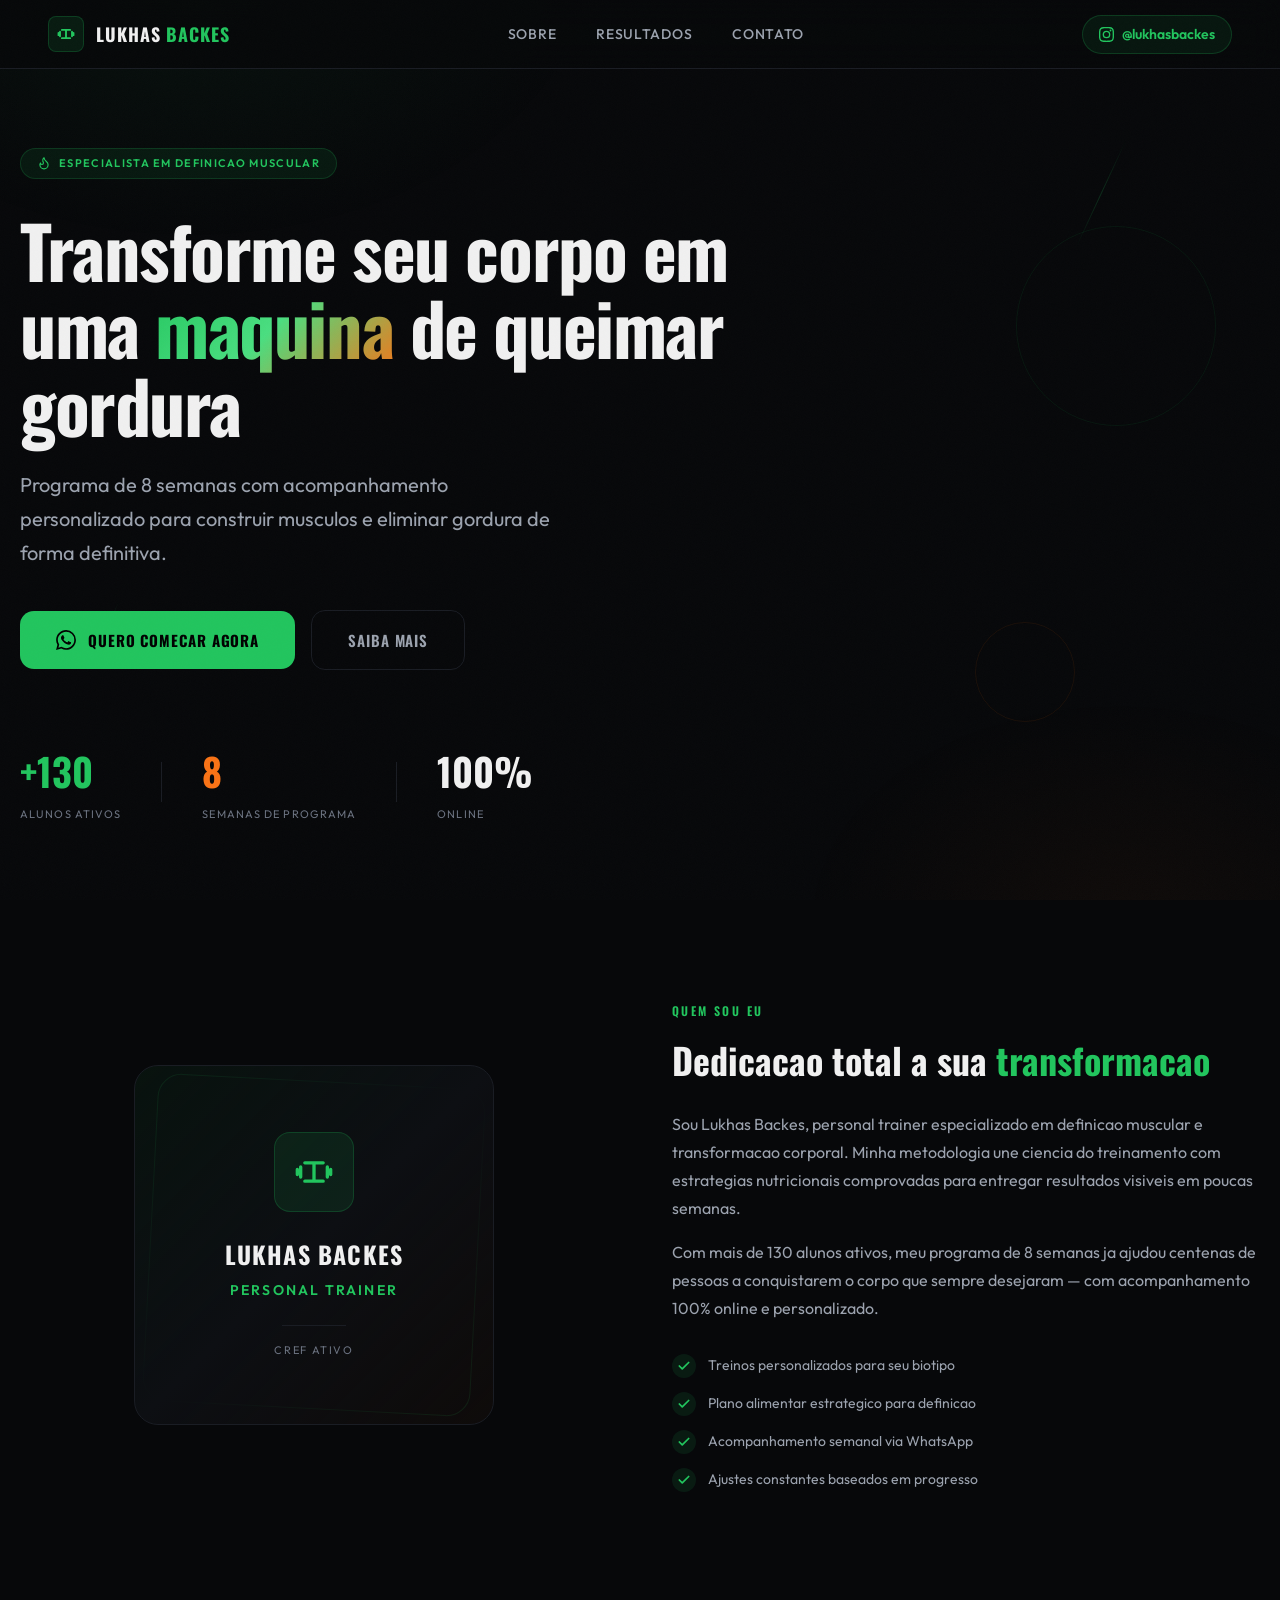
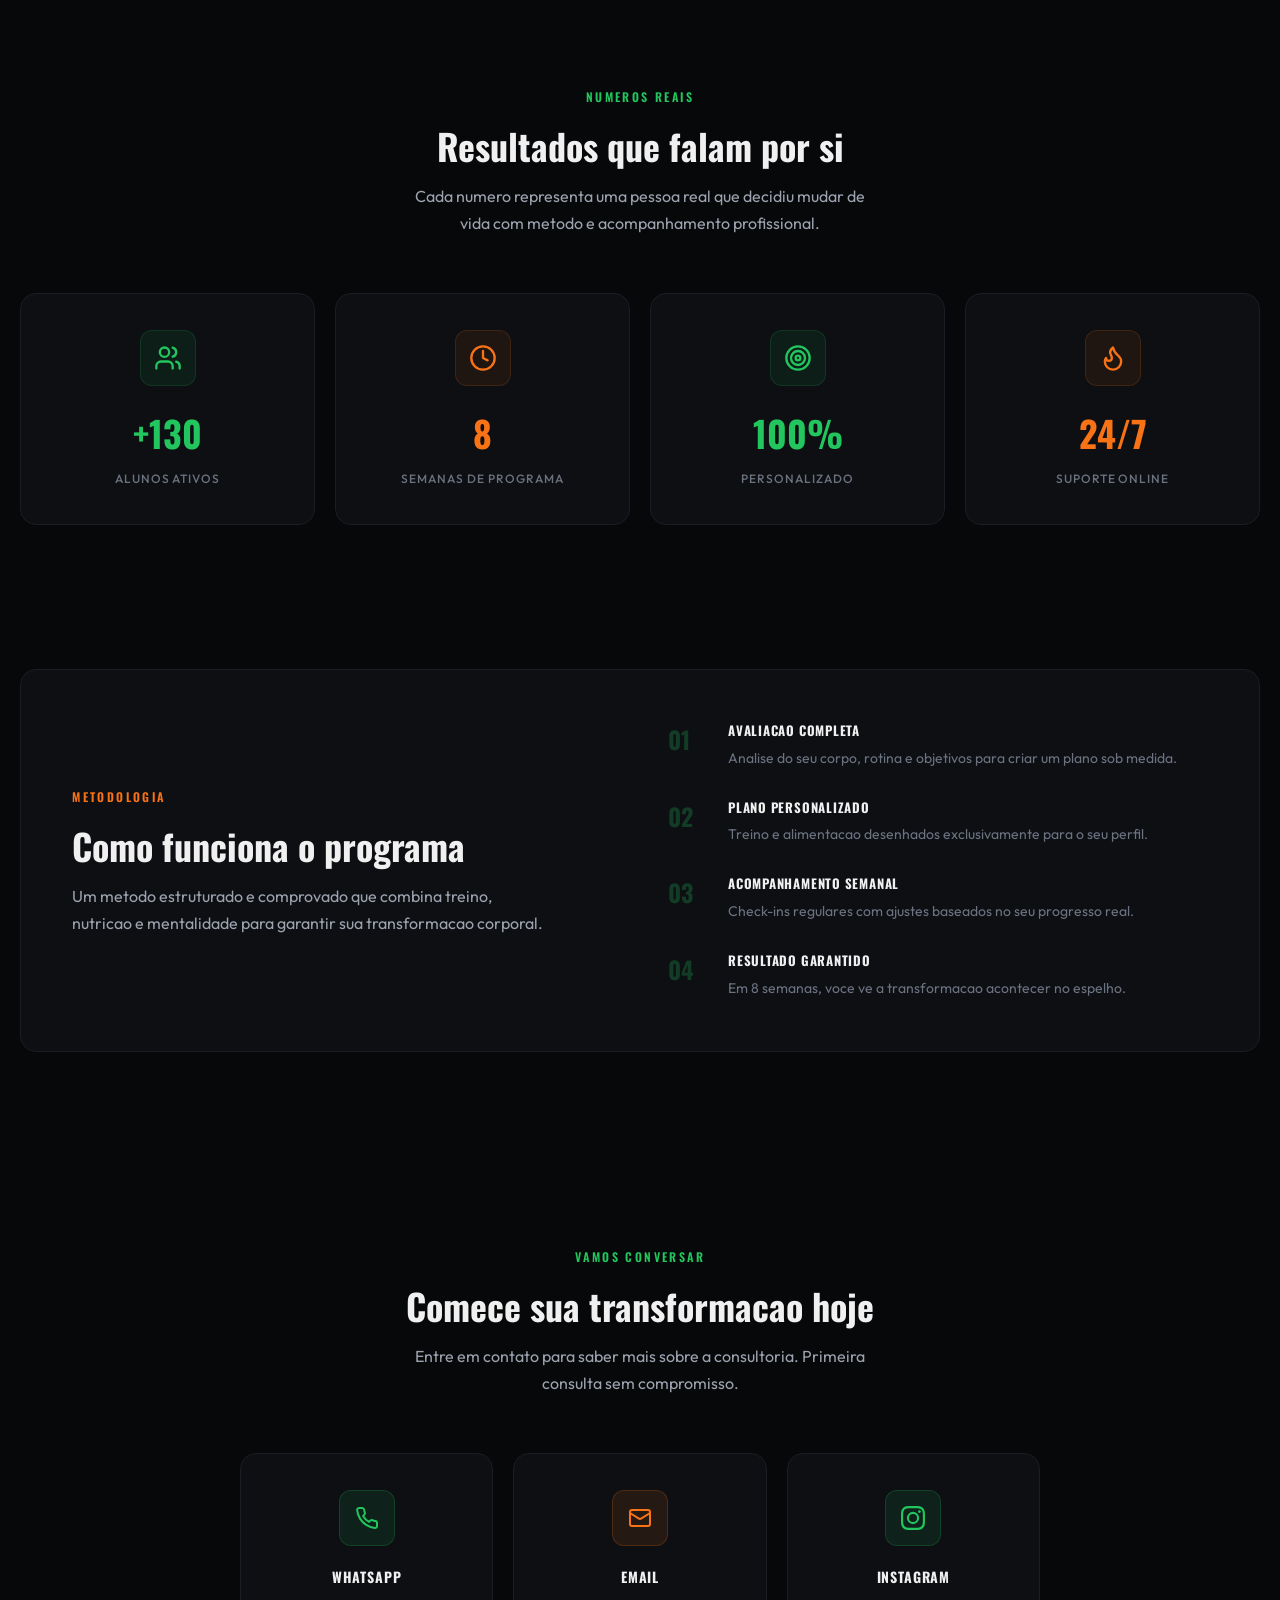
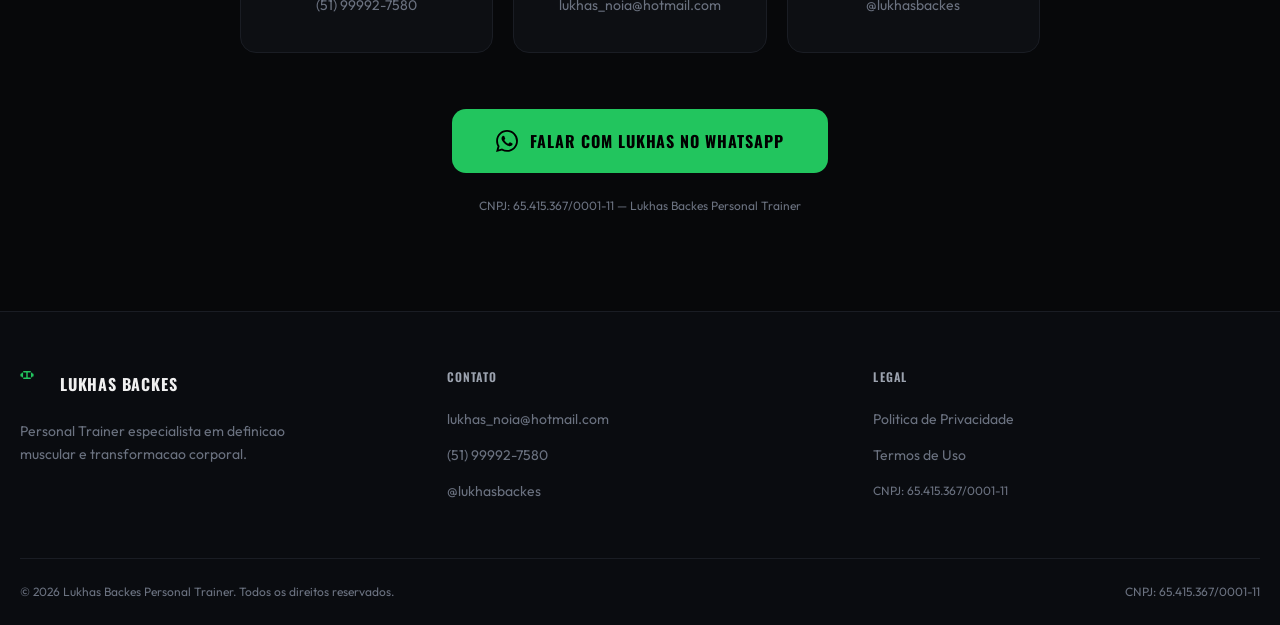
==== commit 3791f254: "Add files via upload" ====
--- a/index.html
+++ b/index.html
@@ -1 +1,335 @@
-<!DOCTYPE html><html lang="pt-BR" class="oswald_4d97067b-module__Q2dTya__variable outfit_f3a568e1-module__IgKfaq__variable antialiased"><head><meta charSet="utf-8"/><meta name="viewport" content="width=device-width, initial-scale=1"/><link rel="preload" href="/lukhas-pagina/_next/static/media/1b99372b3eaef0c8-s.p.0gx2haw2tmll8.woff2" as="font" crossorigin="" type="font/woff2"/><link rel="preload" href="/lukhas-pagina/_next/static/media/6ad1cda2f16975ee-s.p.0t8o_f0a-dk8w.woff2" as="font" crossorigin="" type="font/woff2"/><link rel="stylesheet" href="/lukhas-pagina/_next/static/chunks/0-ppcef~3vv7z.css" data-precedence="next"/><link rel="preload" as="script" fetchPriority="low" href="/lukhas-pagina/_next/static/chunks/0czs-tml5rn4_.js"/><script src="/lukhas-pagina/_next/static/chunks/0qcl5z5gudder.js" async=""></script><script src="/lukhas-pagina/_next/static/chunks/119himlv3rktw.js" async=""></script><script src="/lukhas-pagina/_next/static/chunks/16u.-wn18q~f6.js" async=""></script><script src="/lukhas-pagina/_next/static/chunks/turbopack-0rjmk57bswyxg.js" async=""></script><script src="/lukhas-pagina/_next/static/chunks/0971h~-w6toqr.js" async=""></script><script src="/lukhas-pagina/_next/static/chunks/0in78q2-57b01.js" async=""></script><meta name="next-size-adjust" content=""/><title>Lukhas Backes | Personal Trainer - Especialista em Definicao Muscular</title><meta name="description" content="Transforme seu corpo em 8 semanas com Lukhas Backes. Personal trainer especialista em definicao muscular e transformacao corporal. +130 alunos ativos."/><meta name="author" content="Lukhas Backes"/><meta name="keywords" content="personal trainer,definicao muscular,transformacao corporal,emagrecimento,consultoria fitness,treino online"/><meta name="robots" content="index, follow"/><link rel="icon" href="/lukhas-pagina/favicon.ico?favicon.0x3dzn~oxb6tn.ico" sizes="256x256" type="image/x-icon"/><script src="/lukhas-pagina/_next/static/chunks/03~yq9q893hmn.js" noModule=""></script></head><body class="min-h-screen flex flex-col"><div hidden=""><!--$--><!--/$--></div><div class="bg-glow"></div><header class="fixed top-0 left-0 right-0 z-50" style="background:rgba(7, 8, 10, 0.88);backdrop-filter:blur(16px);border-bottom:1px solid #1a1d24"><nav class="mx-auto flex items-center justify-between px-5 sm:px-8 lg:px-12" style="max-width:1280px;height:68px"><a class="flex items-center gap-3" href="/lukhas-pagina/"><div class="flex items-center justify-center rounded-lg" style="width:36px;height:36px;background:rgba(34, 197, 94, 0.1);border:1px solid rgba(34, 197, 94, 0.2)"><svg width="18" height="18" viewBox="0 0 24 24" fill="none" stroke="#22c55e" stroke-width="2.5" stroke-linecap="round" stroke-linejoin="round"><path d="M6.5 6.5h11M6.5 17.5h11M12 6.5v11M4 9v6M20 9v6M2 10.5v3M22 10.5v3"></path></svg></div><div class="hidden sm:flex items-baseline gap-1.5"><span class="font-display text-lg font-bold tracking-wider uppercase">Lukhas</span><span class="font-display text-lg font-bold tracking-wider uppercase text-green">Backes</span></div></a><div class="hidden md:flex items-center gap-10"><a class="text-sm font-medium uppercase tracking-wider text-muted hover:text-fg transition-colors duration-200" href="/lukhas-pagina/#sobre">Sobre</a><a class="text-sm font-medium uppercase tracking-wider text-muted hover:text-fg transition-colors duration-200" href="/lukhas-pagina/#resultados">Resultados</a><a class="text-sm font-medium uppercase tracking-wider text-muted hover:text-fg transition-colors duration-200" href="/lukhas-pagina/#contato">Contato</a></div><a target="_blank" rel="noopener noreferrer" class="flex items-center gap-2 rounded-full px-4 py-2 text-sm font-semibold text-green transition-colors duration-200" style="background:rgba(34, 197, 94, 0.08);border:1px solid rgba(34, 197, 94, 0.2)" href="https://instagram.com/lukhasbackes"><svg width="15" height="15" viewBox="0 0 24 24" fill="#22c55e" class="shrink-0"><path d="M12 2.163c3.204 0 3.584.012 4.85.07 3.252.148 4.771 1.691 4.919 4.919.058 1.265.069 1.645.069 4.849 0 3.205-.012 3.584-.069 4.849-.149 3.225-1.664 4.771-4.919 4.919-1.266.058-1.644.07-4.85.07-3.204 0-3.584-.012-4.849-.07-3.26-.149-4.771-1.699-4.919-4.92-.058-1.265-.07-1.644-.07-4.849 0-3.204.013-3.583.07-4.849.149-3.227 1.664-4.771 4.919-4.919 1.266-.057 1.645-.069 4.849-.069zM12 0C8.741 0 8.333.014 7.053.072 2.695.272.273 2.69.073 7.052.014 8.333 0 8.741 0 12c0 3.259.014 3.668.072 4.948.2 4.358 2.618 6.78 6.98 6.98C8.333 23.986 8.741 24 12 24c3.259 0 3.668-.014 4.948-.072 4.354-.2 6.782-2.618 6.979-6.98.059-1.28.073-1.689.073-4.948 0-3.259-.014-3.667-.072-4.947-.196-4.354-2.617-6.78-6.979-6.98C15.668.014 15.259 0 12 0zm0 5.838a6.162 6.162 0 100 12.324 6.162 6.162 0 000-12.324zM12 16a4 4 0 110-8 4 4 0 010 8zm6.406-11.845a1.44 1.44 0 100 2.881 1.44 1.44 0 000-2.881z"></path></svg><span class="hidden sm:inline">@lukhasbackes</span></a></nav></header><main class="relative z-10 flex-1" style="padding-top:68px"><section class="relative overflow-hidden" style="min-height:calc(100vh - 68px)"><div class="absolute inset-0 pointer-events-none"><div class="diagonal-line hidden lg:block" style="top:15%;right:14%"></div><div class="diagonal-line hidden lg:block" style="bottom:25%;left:8%;height:80px"></div><div class="hidden lg:block rounded-full" style="position:absolute;top:25%;right:5%;width:200px;height:200px;border:1px solid rgba(34,197,94,0.08)"></div><div class="hidden lg:block rounded-full" style="position:absolute;bottom:20%;right:16%;width:100px;height:100px;border:1px solid rgba(249,115,22,0.08)"></div></div><div class="relative flex items-center" style="max-width:1280px;margin-left:auto;margin-right:auto;padding-left:20px;padding-right:20px;min-height:calc(100vh - 68px)"><div style="padding-top:80px;padding-bottom:80px;width:100%"><div style="max-width:720px"><div class="animate-fade-up inline-flex items-center gap-2 rounded-full text-green" style="font-size:11px;font-weight:600;text-transform:uppercase;letter-spacing:0.12em;padding:6px 16px;background:rgba(34,197,94,0.08);border:1px solid rgba(34,197,94,0.18)"><svg width="14" height="14" viewBox="0 0 24 24" fill="none" stroke="currentColor" stroke-width="2" stroke-linecap="round" stroke-linejoin="round"><path d="M8.5 14.5A2.5 2.5 0 0011 12c0-1.38-.5-2-1-3-1.072-2.143-.224-4.054 2-6 .5 2.5 2 4.9 4 6.5 2 1.6 3 3.5 3 5.5a7 7 0 11-14 0c0-1.153.433-2.294 1-3a2.5 2.5 0 002.5 2.5z"></path></svg>Especialista em Definicao Muscular</div><h1 class="animate-fade-up font-display font-bold" style="margin-top:32px;font-size:clamp(2.5rem, 6vw, 4.5rem);line-height:1.08;letter-spacing:-0.02em;animation-delay:0.1s">Transforme seu corpo em uma<!-- --> <span class="text-transparent" style="background-image:linear-gradient(135deg, #22c55e, #4ade80, #f97316);-webkit-background-clip:text;background-clip:text">maquina</span> <!-- -->de queimar gordura</h1><p class="animate-fade-up text-muted" style="margin-top:24px;max-width:540px;font-size:clamp(1rem, 2vw, 1.25rem);line-height:1.7;animation-delay:0.2s">Programa de 8 semanas com acompanhamento personalizado para construir musculos e eliminar gordura de forma definitiva.</p><div class="animate-fade-up flex flex-col sm:flex-row sm:items-center" style="margin-top:40px;gap:16px;animation-delay:0.3s"><a href="https://wa.me/5551999927580?text=Oi%20Lukhas!%20Quero%20saber%20mais%20sobre%20a%20consultoria" target="_blank" rel="noopener noreferrer" class="cta-btn inline-flex items-center justify-center font-display font-bold uppercase text-black" style="gap:12px;padding:18px 36px;border-radius:14px;background:#22c55e;font-size:15px;letter-spacing:0.06em"><svg width="20" height="20" viewBox="0 0 24 24" fill="currentColor"><path d="M17.472 14.382c-.297-.149-1.758-.867-2.03-.967-.273-.099-.471-.148-.67.15-.197.297-.767.966-.94 1.164-.173.199-.347.223-.644.075-.297-.15-1.255-.463-2.39-1.475-.883-.788-1.48-1.761-1.653-2.059-.173-.297-.018-.458.13-.606.134-.133.298-.347.446-.52.149-.174.198-.298.298-.497.099-.198.05-.371-.025-.52-.075-.149-.669-1.612-.916-2.207-.242-.579-.487-.5-.669-.51-.173-.008-.371-.01-.57-.01-.198 0-.52.074-.792.372-.272.297-1.04 1.016-1.04 2.479 0 1.462 1.065 2.875 1.213 3.074.149.198 2.096 3.2 5.077 4.487.709.306 1.262.489 1.694.625.712.227 1.36.195 1.871.118.571-.085 1.758-.719 2.006-1.413.248-.694.248-1.289.173-1.413-.074-.124-.272-.198-.57-.347m-5.421 7.403h-.004a9.87 9.87 0 01-5.031-1.378l-.361-.214-3.741.982.998-3.648-.235-.374a9.86 9.86 0 01-1.51-5.26c.001-5.45 4.436-9.884 9.888-9.884 2.64 0 5.122 1.03 6.988 2.898a9.825 9.825 0 012.893 6.994c-.003 5.45-4.437 9.884-9.885 9.884m8.413-18.297A11.815 11.815 0 0012.05 0C5.495 0 .16 5.335.157 11.892c0 2.096.547 4.142 1.588 5.945L.057 24l6.305-1.654a11.882 11.882 0 005.683 1.448h.005c6.554 0 11.89-5.335 11.893-11.893a11.821 11.821 0 00-3.48-8.413z"></path></svg>Quero comecar agora</a><a href="#sobre" class="inline-flex items-center justify-center font-display font-semibold uppercase text-muted hover:text-fg transition-colors" style="padding:18px 36px;border-radius:14px;border:1px solid #1a1d24;font-size:15px;letter-spacing:0.06em">Saiba mais</a></div></div><div class="animate-fade-up" style="margin-top:72px;animation-delay:0.4s"><div class="flex flex-wrap items-center" style="gap:40px"><div><span class="font-display font-bold text-green" style="font-size:clamp(1.75rem, 3vw, 2.5rem)">+130</span><p class="text-subtle" style="margin-top:6px;font-size:11px;text-transform:uppercase;letter-spacing:0.1em">Alunos ativos</p></div><div class="hidden sm:block" style="width:1px;height:40px;background:#1a1d24"></div><div><span class="font-display font-bold text-orange" style="font-size:clamp(1.75rem, 3vw, 2.5rem)">8</span><p class="text-subtle" style="margin-top:6px;font-size:11px;text-transform:uppercase;letter-spacing:0.1em">Semanas de programa</p></div><div class="hidden sm:block" style="width:1px;height:40px;background:#1a1d24"></div><div><span class="font-display font-bold text-fg" style="font-size:clamp(1.75rem, 3vw, 2.5rem)">100%</span><p class="text-subtle" style="margin-top:6px;font-size:11px;text-transform:uppercase;letter-spacing:0.1em">Online</p></div></div></div></div></div></section><section id="sobre" style="padding-top:96px;padding-bottom:96px"><div class="" style="max-width:1280px;margin-left:auto;margin-right:auto;padding-left:20px;padding-right:20px"><div class="grid items-center" style="grid-template-columns:1fr;gap:56px"><div class="hidden md:grid" style="grid-template-columns:1fr 1fr;gap:64px;align-items:center"><div class="flex justify-center"><div class="relative" style="width:100%;max-width:360px;aspect-ratio:1"><div class="absolute rounded-3xl" style="inset:16px;border:1px solid rgba(34,197,94,0.12);transform:rotate(3deg)"></div><div class="absolute rounded-3xl flex flex-col items-center justify-center" style="inset:0;background:linear-gradient(135deg, rgba(34,197,94,0.06), #0d0f13, rgba(249,115,22,0.03));border:1px solid #1a1d24;padding:32px"><div class="flex items-center justify-center rounded-2xl text-green" style="width:80px;height:80px;background:rgba(34,197,94,0.1);border:1px solid rgba(34,197,94,0.2);margin-bottom:24px"><svg width="40" height="40" viewBox="0 0 24 24" fill="none" stroke="currentColor" stroke-width="2" stroke-linecap="round" stroke-linejoin="round"><path d="M6.5 6.5h11M6.5 17.5h11M12 6.5v11M4 9v6M20 9v6M2 10.5v3M22 10.5v3"></path></svg></div><span class="font-display text-2xl font-bold tracking-wider uppercase text-center">Lukhas Backes</span><span class="text-green font-semibold uppercase text-sm" style="margin-top:8px;letter-spacing:0.15em">Personal Trainer</span><div style="margin-top:24px;width:64px;height:1px;background:#1a1d24"></div><p class="text-subtle uppercase" style="margin-top:16px;font-size:11px;letter-spacing:0.15em">CREF Ativo</p></div></div></div><div><span class="font-display text-green font-semibold uppercase" style="font-size:12px;letter-spacing:0.2em">Quem sou eu</span><h2 class="font-display font-bold" style="margin-top:16px;font-size:clamp(1.75rem, 3vw, 2.25rem);line-height:1.2">Dedicacao total a sua <span class="text-green">transformacao</span></h2><div class="text-muted" style="margin-top:28px;display:flex;flex-direction:column;gap:16px;line-height:1.75"><p>Sou Lukhas Backes, personal trainer especializado em definicao muscular e transformacao corporal. Minha metodologia une ciencia do treinamento com estrategias nutricionais comprovadas para entregar resultados visiveis em poucas semanas.</p><p>Com mais de 130 alunos ativos, meu programa de 8 semanas ja ajudou centenas de pessoas a conquistarem o corpo que sempre desejaram — com acompanhamento 100% online e personalizado.</p></div><ul style="margin-top:32px;display:flex;flex-direction:column;gap:14px"><li class="flex items-center" style="gap:12px"><span class="flex items-center justify-center rounded-full shrink-0" style="width:24px;height:24px;background:rgba(34,197,94,0.1)"><svg width="14" height="14" viewBox="0 0 24 24" fill="none" stroke="#22c55e" stroke-width="3" stroke-linecap="round" stroke-linejoin="round"><path d="M20 6L9 17l-5-5"></path></svg></span><span class="text-muted" style="font-size:14px">Treinos personalizados para seu biotipo</span></li><li class="flex items-center" style="gap:12px"><span class="flex items-center justify-center rounded-full shrink-0" style="width:24px;height:24px;background:rgba(34,197,94,0.1)"><svg width="14" height="14" viewBox="0 0 24 24" fill="none" stroke="#22c55e" stroke-width="3" stroke-linecap="round" stroke-linejoin="round"><path d="M20 6L9 17l-5-5"></path></svg></span><span class="text-muted" style="font-size:14px">Plano alimentar estrategico para definicao</span></li><li class="flex items-center" style="gap:12px"><span class="flex items-center justify-center rounded-full shrink-0" style="width:24px;height:24px;background:rgba(34,197,94,0.1)"><svg width="14" height="14" viewBox="0 0 24 24" fill="none" stroke="#22c55e" stroke-width="3" stroke-linecap="round" stroke-linejoin="round"><path d="M20 6L9 17l-5-5"></path></svg></span><span class="text-muted" style="font-size:14px">Acompanhamento semanal via WhatsApp</span></li><li class="flex items-center" style="gap:12px"><span class="flex items-center justify-center rounded-full shrink-0" style="width:24px;height:24px;background:rgba(34,197,94,0.1)"><svg width="14" height="14" viewBox="0 0 24 24" fill="none" stroke="#22c55e" stroke-width="3" stroke-linecap="round" stroke-linejoin="round"><path d="M20 6L9 17l-5-5"></path></svg></span><span class="text-muted" style="font-size:14px">Ajustes constantes baseados em progresso</span></li></ul></div></div><div class="md:hidden" style="display:flex;flex-direction:column;gap:48px"><div class="flex justify-center"><div class="relative" style="width:280px;height:280px"><div class="absolute rounded-3xl" style="inset:12px;border:1px solid rgba(34,197,94,0.12);transform:rotate(3deg)"></div><div class="absolute rounded-3xl flex flex-col items-center justify-center" style="inset:0;background:linear-gradient(135deg, rgba(34,197,94,0.06), #0d0f13, rgba(249,115,22,0.03));border:1px solid #1a1d24;padding:24px"><div class="flex items-center justify-center rounded-2xl text-green" style="width:64px;height:64px;background:rgba(34,197,94,0.1);border:1px solid rgba(34,197,94,0.2);margin-bottom:20px"><svg width="32" height="32" viewBox="0 0 24 24" fill="none" stroke="currentColor" stroke-width="2" stroke-linecap="round" stroke-linejoin="round"><path d="M6.5 6.5h11M6.5 17.5h11M12 6.5v11M4 9v6M20 9v6M2 10.5v3M22 10.5v3"></path></svg></div><span class="font-display text-xl font-bold tracking-wider uppercase text-center">Lukhas Backes</span><span class="text-green font-semibold uppercase text-xs" style="margin-top:6px;letter-spacing:0.15em">Personal Trainer</span><div style="margin-top:20px;width:48px;height:1px;background:#1a1d24"></div><p class="text-subtle uppercase" style="margin-top:12px;font-size:10px;letter-spacing:0.15em">CREF Ativo</p></div></div></div><div><span class="font-display text-green font-semibold uppercase" style="font-size:12px;letter-spacing:0.2em">Quem sou eu</span><h2 class="font-display font-bold" style="margin-top:16px;font-size:1.75rem;line-height:1.2">Dedicacao total a sua <span class="text-green">transformacao</span></h2><div class="text-muted" style="margin-top:24px;display:flex;flex-direction:column;gap:14px;line-height:1.75;font-size:15px"><p>Sou Lukhas Backes, personal trainer especializado em definicao muscular e transformacao corporal. Minha metodologia une ciencia do treinamento com estrategias nutricionais comprovadas.</p><p>Com mais de 130 alunos ativos, meu programa de 8 semanas ja ajudou centenas de pessoas a conquistarem o corpo que sempre desejaram.</p></div><ul style="margin-top:28px;display:flex;flex-direction:column;gap:12px"><li class="flex items-center" style="gap:10px"><span class="flex items-center justify-center rounded-full shrink-0" style="width:22px;height:22px;background:rgba(34,197,94,0.1)"><svg width="14" height="14" viewBox="0 0 24 24" fill="none" stroke="#22c55e" stroke-width="3" stroke-linecap="round" stroke-linejoin="round"><path d="M20 6L9 17l-5-5"></path></svg></span><span class="text-muted" style="font-size:14px">Treinos personalizados para seu biotipo</span></li><li class="flex items-center" style="gap:10px"><span class="flex items-center justify-center rounded-full shrink-0" style="width:22px;height:22px;background:rgba(34,197,94,0.1)"><svg width="14" height="14" viewBox="0 0 24 24" fill="none" stroke="#22c55e" stroke-width="3" stroke-linecap="round" stroke-linejoin="round"><path d="M20 6L9 17l-5-5"></path></svg></span><span class="text-muted" style="font-size:14px">Plano alimentar estrategico para definicao</span></li><li class="flex items-center" style="gap:10px"><span class="flex items-center justify-center rounded-full shrink-0" style="width:22px;height:22px;background:rgba(34,197,94,0.1)"><svg width="14" height="14" viewBox="0 0 24 24" fill="none" stroke="#22c55e" stroke-width="3" stroke-linecap="round" stroke-linejoin="round"><path d="M20 6L9 17l-5-5"></path></svg></span><span class="text-muted" style="font-size:14px">Acompanhamento semanal via WhatsApp</span></li><li class="flex items-center" style="gap:10px"><span class="flex items-center justify-center rounded-full shrink-0" style="width:22px;height:22px;background:rgba(34,197,94,0.1)"><svg width="14" height="14" viewBox="0 0 24 24" fill="none" stroke="#22c55e" stroke-width="3" stroke-linecap="round" stroke-linejoin="round"><path d="M20 6L9 17l-5-5"></path></svg></span><span class="text-muted" style="font-size:14px">Ajustes constantes baseados em progresso</span></li></ul></div></div></div></div></section><section id="resultados" style="padding-top:96px;padding-bottom:96px"><div style="position:absolute;left:50%;transform:translateX(-50%);width:120px;height:1px;background:linear-gradient(to right, transparent, rgba(34,197,94,0.3), transparent)"></div><div class="" style="max-width:1280px;margin-left:auto;margin-right:auto;padding-left:20px;padding-right:20px"><div class="text-center" style="margin-bottom:56px"><span class="font-display text-green font-semibold uppercase" style="font-size:12px;letter-spacing:0.2em">Numeros reais</span><h2 class="font-display font-bold" style="margin-top:16px;font-size:clamp(1.75rem, 3vw, 2.25rem);line-height:1.2">Resultados que falam por si</h2><p class="text-muted" style="margin-top:16px;max-width:480px;margin-left:auto;margin-right:auto;line-height:1.7">Cada numero representa uma pessoa real que decidiu mudar de vida com metodo e acompanhamento profissional.</p></div><div class="grid" style="grid-template-columns:repeat(auto-fit, minmax(220px, 1fr));gap:20px"><div class="stat-card rounded-2xl text-center" style="padding:36px 24px;background:#0d0f13;border:1px solid #1a1d24"><div class="flex justify-center" style="margin-bottom:20px"><div class="flex items-center justify-center rounded-xl" style="width:56px;height:56px;color:#22c55e;background:rgba(34,197,94,0.08);border:1px solid rgba(34,197,94,0.15)"><svg width="28" height="28" viewBox="0 0 24 24" fill="none" stroke="currentColor" stroke-width="2" stroke-linecap="round" stroke-linejoin="round"><path d="M16 21v-2a4 4 0 00-4-4H6a4 4 0 00-4 4v2"></path><circle cx="9" cy="7" r="4"></circle><path d="M22 21v-2a4 4 0 00-3-3.87M16 3.13a4 4 0 010 7.75"></path></svg></div></div><span class="font-display font-bold" style="font-size:2.25rem;color:#22c55e">+130</span><p class="text-subtle font-medium uppercase" style="margin-top:10px;font-size:12px;letter-spacing:0.08em">Alunos ativos</p></div><div class="stat-card rounded-2xl text-center" style="padding:36px 24px;background:#0d0f13;border:1px solid #1a1d24"><div class="flex justify-center" style="margin-bottom:20px"><div class="flex items-center justify-center rounded-xl" style="width:56px;height:56px;color:#f97316;background:rgba(249,115,22,0.08);border:1px solid rgba(249,115,22,0.15)"><svg width="28" height="28" viewBox="0 0 24 24" fill="none" stroke="currentColor" stroke-width="2" stroke-linecap="round" stroke-linejoin="round"><circle cx="12" cy="12" r="10"></circle><path d="M12 6v6l4 2"></path></svg></div></div><span class="font-display font-bold" style="font-size:2.25rem;color:#f97316">8</span><p class="text-subtle font-medium uppercase" style="margin-top:10px;font-size:12px;letter-spacing:0.08em">Semanas de programa</p></div><div class="stat-card rounded-2xl text-center" style="padding:36px 24px;background:#0d0f13;border:1px solid #1a1d24"><div class="flex justify-center" style="margin-bottom:20px"><div class="flex items-center justify-center rounded-xl" style="width:56px;height:56px;color:#22c55e;background:rgba(34,197,94,0.08);border:1px solid rgba(34,197,94,0.15)"><svg width="28" height="28" viewBox="0 0 24 24" fill="none" stroke="currentColor" stroke-width="2" stroke-linecap="round" stroke-linejoin="round"><circle cx="12" cy="12" r="10"></circle><circle cx="12" cy="12" r="6"></circle><circle cx="12" cy="12" r="2"></circle></svg></div></div><span class="font-display font-bold" style="font-size:2.25rem;color:#22c55e">100%</span><p class="text-subtle font-medium uppercase" style="margin-top:10px;font-size:12px;letter-spacing:0.08em">Personalizado</p></div><div class="stat-card rounded-2xl text-center" style="padding:36px 24px;background:#0d0f13;border:1px solid #1a1d24"><div class="flex justify-center" style="margin-bottom:20px"><div class="flex items-center justify-center rounded-xl" style="width:56px;height:56px;color:#f97316;background:rgba(249,115,22,0.08);border:1px solid rgba(249,115,22,0.15)"><svg width="28" height="28" viewBox="0 0 24 24" fill="none" stroke="currentColor" stroke-width="2" stroke-linecap="round" stroke-linejoin="round"><path d="M8.5 14.5A2.5 2.5 0 0011 12c0-1.38-.5-2-1-3-1.072-2.143-.224-4.054 2-6 .5 2.5 2 4.9 4 6.5 2 1.6 3 3.5 3 5.5a7 7 0 11-14 0c0-1.153.433-2.294 1-3a2.5 2.5 0 002.5 2.5z"></path></svg></div></div><span class="font-display font-bold" style="font-size:2.25rem;color:#f97316">24/7</span><p class="text-subtle font-medium uppercase" style="margin-top:10px;font-size:12px;letter-spacing:0.08em">Suporte online</p></div></div></div></section><section style="padding-top:48px;padding-bottom:96px"><div class="" style="max-width:1280px;margin-left:auto;margin-right:auto;padding-left:20px;padding-right:20px"><div class="rounded-2xl" style="background:#0d0f13;border:1px solid #1a1d24;padding:clamp(28px, 4vw, 56px)"><div class="hidden md:grid" style="grid-template-columns:1fr 1fr;gap:56px;align-items:center"><div><span class="font-display text-orange font-semibold uppercase" style="font-size:12px;letter-spacing:0.2em">Metodologia</span><h2 class="font-display font-bold" style="margin-top:16px;font-size:clamp(1.5rem, 3vw, 2.25rem);line-height:1.2">Como funciona o programa</h2><p class="text-muted" style="margin-top:20px;line-height:1.75">Um metodo estruturado e comprovado que combina treino, nutricao e mentalidade para garantir sua transformacao corporal.</p></div><div style="display:flex;flex-direction:column;gap:28px"><div class="flex" style="gap:20px"><span class="font-display font-bold shrink-0" style="font-size:1.5rem;color:rgba(34,197,94,0.25);width:40px">01</span><div style="min-width:0"><h4 class="font-display font-bold uppercase" style="font-size:13px;letter-spacing:0.06em">Avaliacao Completa</h4><p class="text-subtle" style="margin-top:6px;font-size:14px;line-height:1.65">Analise do seu corpo, rotina e objetivos para criar um plano sob medida.</p></div></div><div class="flex" style="gap:20px"><span class="font-display font-bold shrink-0" style="font-size:1.5rem;color:rgba(34,197,94,0.25);width:40px">02</span><div style="min-width:0"><h4 class="font-display font-bold uppercase" style="font-size:13px;letter-spacing:0.06em">Plano Personalizado</h4><p class="text-subtle" style="margin-top:6px;font-size:14px;line-height:1.65">Treino e alimentacao desenhados exclusivamente para o seu perfil.</p></div></div><div class="flex" style="gap:20px"><span class="font-display font-bold shrink-0" style="font-size:1.5rem;color:rgba(34,197,94,0.25);width:40px">03</span><div style="min-width:0"><h4 class="font-display font-bold uppercase" style="font-size:13px;letter-spacing:0.06em">Acompanhamento Semanal</h4><p class="text-subtle" style="margin-top:6px;font-size:14px;line-height:1.65">Check-ins regulares com ajustes baseados no seu progresso real.</p></div></div><div class="flex" style="gap:20px"><span class="font-display font-bold shrink-0" style="font-size:1.5rem;color:rgba(34,197,94,0.25);width:40px">04</span><div style="min-width:0"><h4 class="font-display font-bold uppercase" style="font-size:13px;letter-spacing:0.06em">Resultado Garantido</h4><p class="text-subtle" style="margin-top:6px;font-size:14px;line-height:1.65">Em 8 semanas, voce ve a transformacao acontecer no espelho.</p></div></div></div></div><div class="md:hidden" style="display:flex;flex-direction:column;gap:36px"><div><span class="font-display text-orange font-semibold uppercase" style="font-size:12px;letter-spacing:0.2em">Metodologia</span><h2 class="font-display font-bold" style="margin-top:14px;font-size:1.5rem;line-height:1.2">Como funciona o programa</h2><p class="text-muted" style="margin-top:16px;line-height:1.7;font-size:15px">Um metodo estruturado e comprovado que combina treino, nutricao e mentalidade para garantir sua transformacao corporal.</p></div><div style="display:flex;flex-direction:column;gap:24px"><div class="flex" style="gap:16px"><span class="font-display font-bold shrink-0" style="font-size:1.25rem;color:rgba(34,197,94,0.25);width:32px">01</span><div style="min-width:0"><h4 class="font-display font-bold uppercase" style="font-size:12px;letter-spacing:0.06em">Avaliacao Completa</h4><p class="text-subtle" style="margin-top:4px;font-size:13px;line-height:1.6">Analise do seu corpo, rotina e objetivos para criar um plano sob medida.</p></div></div><div class="flex" style="gap:16px"><span class="font-display font-bold shrink-0" style="font-size:1.25rem;color:rgba(34,197,94,0.25);width:32px">02</span><div style="min-width:0"><h4 class="font-display font-bold uppercase" style="font-size:12px;letter-spacing:0.06em">Plano Personalizado</h4><p class="text-subtle" style="margin-top:4px;font-size:13px;line-height:1.6">Treino e alimentacao desenhados exclusivamente para o seu perfil.</p></div></div><div class="flex" style="gap:16px"><span class="font-display font-bold shrink-0" style="font-size:1.25rem;color:rgba(34,197,94,0.25);width:32px">03</span><div style="min-width:0"><h4 class="font-display font-bold uppercase" style="font-size:12px;letter-spacing:0.06em">Acompanhamento Semanal</h4><p class="text-subtle" style="margin-top:4px;font-size:13px;line-height:1.6">Check-ins regulares com ajustes baseados no seu progresso real.</p></div></div><div class="flex" style="gap:16px"><span class="font-display font-bold shrink-0" style="font-size:1.25rem;color:rgba(34,197,94,0.25);width:32px">04</span><div style="min-width:0"><h4 class="font-display font-bold uppercase" style="font-size:12px;letter-spacing:0.06em">Resultado Garantido</h4><p class="text-subtle" style="margin-top:4px;font-size:13px;line-height:1.6">Em 8 semanas, voce ve a transformacao acontecer no espelho.</p></div></div></div></div></div></div></section><section id="contato" style="padding-top:96px;padding-bottom:96px"><div class="" style="max-width:1280px;margin-left:auto;margin-right:auto;padding-left:20px;padding-right:20px"><div class="text-center" style="margin-bottom:56px"><span class="font-display text-green font-semibold uppercase" style="font-size:12px;letter-spacing:0.2em">Vamos conversar</span><h2 class="font-display font-bold" style="margin-top:16px;font-size:clamp(1.75rem, 3vw, 2.25rem);line-height:1.2">Comece sua transformacao hoje</h2><p class="text-muted" style="margin-top:16px;max-width:480px;margin-left:auto;margin-right:auto;line-height:1.7">Entre em contato para saber mais sobre a consultoria. Primeira consulta sem compromisso.</p></div><div class="grid" style="grid-template-columns:repeat(auto-fit, minmax(240px, 1fr));gap:20px;max-width:800px;margin-left:auto;margin-right:auto"><a href="https://wa.me/5551999927580?text=Oi%20Lukhas!%20Quero%20saber%20mais%20sobre%20a%20consultoria" target="_blank" rel="noopener noreferrer" class="contact-card flex flex-col items-center rounded-2xl text-center" style="padding:36px 24px;background:#0d0f13;border:1px solid #1a1d24"><div class="flex items-center justify-center rounded-xl text-green" style="width:56px;height:56px;background:rgba(34,197,94,0.1);border:1px solid rgba(34,197,94,0.2);margin-bottom:20px"><svg width="24" height="24" viewBox="0 0 24 24" fill="none" stroke="currentColor" stroke-width="2" stroke-linecap="round" stroke-linejoin="round"><path d="M22 16.92v3a2 2 0 01-2.18 2 19.79 19.79 0 01-8.63-3.07 19.5 19.5 0 01-6-6 19.79 19.79 0 01-3.07-8.67A2 2 0 014.11 2h3a2 2 0 012 1.72c.127.96.361 1.903.7 2.81a2 2 0 01-.45 2.11L8.09 9.91a16 16 0 006 6l1.27-1.27a2 2 0 012.11-.45c.907.339 1.85.573 2.81.7A2 2 0 0122 16.92z"></path></svg></div><h4 class="font-display font-bold uppercase" style="font-size:14px;letter-spacing:0.06em;margin-bottom:8px">WhatsApp</h4><span class="text-subtle" style="font-size:14px">(51) 99992-7580</span></a><a href="mailto:lukhas_noia@hotmail.com" class="contact-card flex flex-col items-center rounded-2xl text-center" style="padding:36px 24px;background:#0d0f13;border:1px solid #1a1d24"><div class="flex items-center justify-center rounded-xl text-orange" style="width:56px;height:56px;background:rgba(249,115,22,0.1);border:1px solid rgba(249,115,22,0.2);margin-bottom:20px"><svg width="24" height="24" viewBox="0 0 24 24" fill="none" stroke="currentColor" stroke-width="2" stroke-linecap="round" stroke-linejoin="round"><rect width="20" height="16" x="2" y="4" rx="2"></rect><path d="m22 7-8.97 5.7a1.94 1.94 0 01-2.06 0L2 7"></path></svg></div><h4 class="font-display font-bold uppercase" style="font-size:14px;letter-spacing:0.06em;margin-bottom:8px">Email</h4><span class="text-subtle" style="font-size:14px;word-break:break-all">lukhas_noia@hotmail.com</span></a><a href="https://instagram.com/lukhasbackes" target="_blank" rel="noopener noreferrer" class="contact-card flex flex-col items-center rounded-2xl text-center" style="padding:36px 24px;background:#0d0f13;border:1px solid #1a1d24"><div class="flex items-center justify-center rounded-xl text-green" style="width:56px;height:56px;background:rgba(34,197,94,0.1);border:1px solid rgba(34,197,94,0.2);margin-bottom:20px"><svg width="24" height="24" viewBox="0 0 24 24" fill="currentColor"><path d="M12 2.163c3.204 0 3.584.012 4.85.07 3.252.148 4.771 1.691 4.919 4.919.058 1.265.069 1.645.069 4.849 0 3.205-.012 3.584-.069 4.849-.149 3.225-1.664 4.771-4.919 4.919-1.266.058-1.644.07-4.85.07-3.204 0-3.584-.012-4.849-.07-3.26-.149-4.771-1.699-4.919-4.92-.058-1.265-.07-1.644-.07-4.849 0-3.204.013-3.583.07-4.849.149-3.227 1.664-4.771 4.919-4.919 1.266-.057 1.645-.069 4.849-.069zM12 0C8.741 0 8.333.014 7.053.072 2.695.272.273 2.69.073 7.052.014 8.333 0 8.741 0 12c0 3.259.014 3.668.072 4.948.2 4.358 2.618 6.78 6.98 6.98C8.333 23.986 8.741 24 12 24c3.259 0 3.668-.014 4.948-.072 4.354-.2 6.782-2.618 6.979-6.98.059-1.28.073-1.689.073-4.948 0-3.259-.014-3.667-.072-4.947-.196-4.354-2.617-6.78-6.979-6.98C15.668.014 15.259 0 12 0zm0 5.838a6.162 6.162 0 100 12.324 6.162 6.162 0 000-12.324zM12 16a4 4 0 110-8 4 4 0 010 8zm6.406-11.845a1.44 1.44 0 100 2.881 1.44 1.44 0 000-2.881z"></path></svg></div><h4 class="font-display font-bold uppercase" style="font-size:14px;letter-spacing:0.06em;margin-bottom:8px">Instagram</h4><span class="text-subtle" style="font-size:14px">@lukhasbackes</span></a></div><div class="flex flex-col items-center text-center" style="margin-top:56px"><a href="https://wa.me/5551999927580?text=Oi%20Lukhas!%20Quero%20saber%20mais%20sobre%20a%20consultoria" target="_blank" rel="noopener noreferrer" class="cta-btn inline-flex items-center justify-center font-display font-bold uppercase text-black" style="gap:12px;padding:20px 44px;border-radius:14px;background:#22c55e;font-size:16px;letter-spacing:0.06em"><svg width="22" height="22" viewBox="0 0 24 24" fill="currentColor"><path d="M17.472 14.382c-.297-.149-1.758-.867-2.03-.967-.273-.099-.471-.148-.67.15-.197.297-.767.966-.94 1.164-.173.199-.347.223-.644.075-.297-.15-1.255-.463-2.39-1.475-.883-.788-1.48-1.761-1.653-2.059-.173-.297-.018-.458.13-.606.134-.133.298-.347.446-.52.149-.174.198-.298.298-.497.099-.198.05-.371-.025-.52-.075-.149-.669-1.612-.916-2.207-.242-.579-.487-.5-.669-.51-.173-.008-.371-.01-.57-.01-.198 0-.52.074-.792.372-.272.297-1.04 1.016-1.04 2.479 0 1.462 1.065 2.875 1.213 3.074.149.198 2.096 3.2 5.077 4.487.709.306 1.262.489 1.694.625.712.227 1.36.195 1.871.118.571-.085 1.758-.719 2.006-1.413.248-.694.248-1.289.173-1.413-.074-.124-.272-.198-.57-.347m-5.421 7.403h-.004a9.87 9.87 0 01-5.031-1.378l-.361-.214-3.741.982.998-3.648-.235-.374a9.86 9.86 0 01-1.51-5.26c.001-5.45 4.436-9.884 9.888-9.884 2.64 0 5.122 1.03 6.988 2.898a9.825 9.825 0 012.893 6.994c-.003 5.45-4.437 9.884-9.885 9.884m8.413-18.297A11.815 11.815 0 0012.05 0C5.495 0 .16 5.335.157 11.892c0 2.096.547 4.142 1.588 5.945L.057 24l6.305-1.654a11.882 11.882 0 005.683 1.448h.005c6.554 0 11.89-5.335 11.893-11.893a11.821 11.821 0 00-3.48-8.413z"></path></svg>Falar com Lukhas no WhatsApp</a><p class="text-subtle" style="margin-top:24px;font-size:12px">CNPJ: 65.415.367/0001-11 — Lukhas Backes Personal Trainer</p></div></div></section><!--$--><!--/$--></main><footer style="background:#0a0c10;border-top:1px solid #1a1d24"><div class="mx-auto px-5 sm:px-8 lg:px-12" style="max-width:1280px"><div class="grid gap-10 py-14 sm:py-16" style="grid-template-columns:repeat(auto-fit, minmax(220px, 1fr))"><div><div class="flex items-center gap-2 mb-5"><div class="flex items-center justify-center rounded-lg shrink-0" style="width:32px;height:32px;background:rgba(34, 197, 94, 0.1);border:1px solid rgba(34, 197, 94, 0.2)"><svg width="14" height="14" viewBox="0 0 24 24" fill="none" stroke="#22c55e" stroke-width="2.5" stroke-linecap="round" stroke-linejoin="round"><path d="M6.5 6.5h11M6.5 17.5h11M12 6.5v11M4 9v6M20 9v6M2 10.5v3M22 10.5v3"></path></svg></div><span class="font-display text-base font-bold tracking-wider uppercase">Lukhas Backes</span></div><p class="text-sm text-subtle leading-relaxed" style="max-width:280px">Personal Trainer especialista em definicao muscular e transformacao corporal.</p></div><div><h4 class="font-display text-xs font-semibold tracking-widest uppercase text-muted mb-5">Contato</h4><ul class="space-y-3 text-sm text-subtle"><li><a href="mailto:lukhas_noia@hotmail.com" class="hover:text-green transition-colors break-all">lukhas_noia@hotmail.com</a></li><li><a href="tel:+5551999927580" class="hover:text-green transition-colors">(51) 99992-7580</a></li><li><a href="https://instagram.com/lukhasbackes" target="_blank" rel="noopener noreferrer" class="hover:text-green transition-colors">@lukhasbackes</a></li></ul></div><div><h4 class="font-display text-xs font-semibold tracking-widest uppercase text-muted mb-5">Legal</h4><ul class="space-y-3 text-sm text-subtle"><li><a class="hover:text-green transition-colors" href="/lukhas-pagina/privacidade">Politica de Privacidade</a></li><li><a class="hover:text-green transition-colors" href="/lukhas-pagina/termos">Termos de Uso</a></li><li class="pt-1 text-xs">CNPJ: 65.415.367/0001-11</li></ul></div></div><div class="flex flex-col gap-3 py-6 sm:flex-row sm:items-center sm:justify-between" style="border-top:1px solid #1a1d24"><p class="text-xs text-subtle">© 2026 Lukhas Backes Personal Trainer. Todos os direitos reservados.</p><p class="text-xs text-subtle">CNPJ: 65.415.367/0001-11</p></div></div></footer><script src="/lukhas-pagina/_next/static/chunks/0czs-tml5rn4_.js" id="_R_" async=""></script><script>(self.__next_f=self.__next_f||[]).push([0])</script><script>self.__next_f.push([1,"1:\"$Sreact.fragment\"\n2:I[88261,[\"/lukhas-pagina/_next/static/chunks/0971h~-w6toqr.js\",\"/lukhas-pagina/_next/static/chunks/0in78q2-57b01.js\"],\"\"]\n7:I[56635,[\"/lukhas-pagina/_next/static/chunks/0971h~-w6toqr.js\",\"/lukhas-pagina/_next/static/chunks/0in78q2-57b01.js\"],\"default\",1]\n:HL[\"/lukhas-pagina/_next/static/chunks/0-ppcef~3vv7z.css\",\"style\"]\n:HL[\"/lukhas-pagina/_next/static/media/1b99372b3eaef0c8-s.p.0gx2haw2tmll8.woff2\",\"font\",{\"crossOrigin\":\"\",\"type\":\"font/woff2\"}]\n:HL[\"/lukhas-pagina/_next/static/media/6ad1cda2f16975ee-s.p.0t8o_f0a-dk8w.woff2\",\"font\",{\"crossOrigin\":\"\",\"type\":\"font/woff2\"}]\n"])</script><script>self.__next_f.push([1,"0:{\"P\":null,\"c\":[\"\",\"\"],\"q\":\"\",\"i\":false,\"f\":[[[\"\",{\"children\":[\"__PAGE__\",{}]},\"$undefined\",\"$undefined\",16],[[\"$\",\"$1\",\"c\",{\"children\":[[[\"$\",\"link\",\"0\",{\"rel\":\"stylesheet\",\"href\":\"/lukhas-pagina/_next/static/chunks/0-ppcef~3vv7z.css\",\"precedence\":\"next\",\"crossOrigin\":\"$undefined\",\"nonce\":\"$undefined\"}],[\"$\",\"script\",\"script-0\",{\"src\":\"/lukhas-pagina/_next/static/chunks/0971h~-w6toqr.js\",\"async\":true,\"nonce\":\"$undefined\"}],[\"$\",\"script\",\"script-1\",{\"src\":\"/lukhas-pagina/_next/static/chunks/0in78q2-57b01.js\",\"async\":true,\"nonce\":\"$undefined\"}]],[\"$\",\"html\",null,{\"lang\":\"pt-BR\",\"className\":\"oswald_4d97067b-module__Q2dTya__variable outfit_f3a568e1-module__IgKfaq__variable antialiased\",\"children\":[\"$\",\"body\",null,{\"className\":\"min-h-screen flex flex-col\",\"children\":[[\"$\",\"div\",null,{\"className\":\"bg-glow\"}],[\"$\",\"header\",null,{\"className\":\"fixed top-0 left-0 right-0 z-50\",\"style\":{\"background\":\"rgba(7, 8, 10, 0.88)\",\"backdropFilter\":\"blur(16px)\",\"borderBottom\":\"1px solid #1a1d24\"},\"children\":[\"$\",\"nav\",null,{\"className\":\"mx-auto flex items-center justify-between px-5 sm:px-8 lg:px-12\",\"style\":{\"maxWidth\":\"1280px\",\"height\":\"68px\"},\"children\":[[\"$\",\"$L2\",null,{\"href\":\"/\",\"className\":\"flex items-center gap-3\",\"children\":[[\"$\",\"div\",null,{\"className\":\"flex items-center justify-center rounded-lg\",\"style\":{\"width\":\"36px\",\"height\":\"36px\",\"background\":\"rgba(34, 197, 94, 0.1)\",\"border\":\"1px solid rgba(34, 197, 94, 0.2)\"},\"children\":[\"$\",\"svg\",null,{\"width\":\"18\",\"height\":\"18\",\"viewBox\":\"0 0 24 24\",\"fill\":\"none\",\"stroke\":\"#22c55e\",\"strokeWidth\":\"2.5\",\"strokeLinecap\":\"round\",\"strokeLinejoin\":\"round\",\"children\":[\"$\",\"path\",null,{\"d\":\"M6.5 6.5h11M6.5 17.5h11M12 6.5v11M4 9v6M20 9v6M2 10.5v3M22 10.5v3\"}]}]}],[\"$\",\"div\",null,{\"className\":\"hidden sm:flex items-baseline gap-1.5\",\"children\":[[\"$\",\"span\",null,{\"className\":\"font-display text-lg font-bold tracking-wider uppercase\",\"children\":\"Lukhas\"}],[\"$\",\"span\",null,{\"className\":\"font-display text-lg font-bold tracking-wider uppercase text-green\",\"children\":\"Backes\"}]]}]]}],[\"$\",\"div\",null,{\"className\":\"hidden md:flex items-center gap-10\",\"children\":[[\"$\",\"$L2\",\"/#sobre\",{\"href\":\"/#sobre\",\"className\":\"text-sm font-medium uppercase tracking-wider text-muted hover:text-fg transition-colors duration-200\",\"children\":\"Sobre\"}],[\"$\",\"$L2\",\"/#resultados\",{\"href\":\"/#resultados\",\"className\":\"text-sm font-medium uppercase tracking-wider text-muted hover:text-fg transition-colors duration-200\",\"children\":\"Resultados\"}],[\"$\",\"$L2\",\"/#contato\",{\"href\":\"/#contato\",\"className\":\"text-sm font-medium uppercase tracking-wider text-muted hover:text-fg transition-colors duration-200\",\"children\":\"Contato\"}]]}],[\"$\",\"$L2\",null,{\"href\":\"https://instagram.com/lukhasbackes\",\"target\":\"_blank\",\"rel\":\"noopener noreferrer\",\"className\":\"flex items-center gap-2 rounded-full px-4 py-2 text-sm font-semibold text-green transition-colors duration-200\",\"style\":{\"background\":\"rgba(34, 197, 94, 0.08)\",\"border\":\"1px solid rgba(34, 197, 94, 0.2)\"},\"children\":[[\"$\",\"svg\",null,{\"width\":\"15\",\"height\":\"15\",\"viewBox\":\"0 0 24 24\",\"fill\":\"#22c55e\",\"className\":\"shrink-0\",\"children\":[\"$\",\"path\",null,{\"d\":\"M12 2.163c3.204 0 3.584.012 4.85.07 3.252.148 4.771 1.691 4.919 4.919.058 1.265.069 1.645.069 4.849 0 3.205-.012 3.584-.069 4.849-.149 3.225-1.664 4.771-4.919 4.919-1.266.058-1.644.07-4.85.07-3.204 0-3.584-.012-4.849-.07-3.26-.149-4.771-1.699-4.919-4.92-.058-1.265-.07-1.644-.07-4.849 0-3.204.013-3.583.07-4.849.149-3.227 1.664-4.771 4.919-4.919 1.266-.057 1.645-.069 4.849-.069zM12 0C8.741 0 8.333.014 7.053.072 2.695.272.273 2.69.073 7.052.014 8.333 0 8.741 0 12c0 3.259.014 3.668.072 4.948.2 4.358 2.618 6.78 6.98 6.98C8.333 23.986 8.741 24 12 24c3.259 0 3.668-.014 4.948-.072 4.354-.2 6.782-2.618 6.979-6.98.059-1.28.073-1.689.073-4.948 0-3.259-.014-3.667-.072-4.947-.196-4.354-2.617-6.78-6.979-6.98C15.668.014 15.259 0 12 0zm0 5.838a6.162 6.162 0 100 12.324 6.162 6.162 0 000-12.324zM12 16a4 4 0 110-8 4 4 0 010 8zm6.406-11.845a1.44 1.44 0 100 2.881 1.44 1.44 0 000-2.881z\"}]}],[\"$\",\"span\",null,{\"className\":\"hidden sm:inline\",\"children\":\"@lukhasbackes\"}]]}]]}]}],\"$L3\",\"$L4\"]}]}]]}],{\"children\":[\"$L5\",{},null,false,null]},null,false,null],\"$L6\",false]],\"m\":\"$undefined\",\"G\":[\"$7\",[\"$L8\"]],\"S\":true,\"h\":null,\"s\":\"$undefined\",\"l\":\"$undefined\",\"p\":\"$undefined\",\"d\":\"$undefined\",\"b\":\"1JtUE9JoOf3h1TsBZlSHm\"}\n"])</script><script>self.__next_f.push([1,"9:I[33151,[\"/lukhas-pagina/_next/static/chunks/0971h~-w6toqr.js\",\"/lukhas-pagina/_next/static/chunks/0in78q2-57b01.js\"],\"default\"]\na:I[52186,[\"/lukhas-pagina/_next/static/chunks/0971h~-w6toqr.js\",\"/lukhas-pagina/_next/static/chunks/0in78q2-57b01.js\"],\"default\"]\n13:I[3698,[\"/lukhas-pagina/_next/static/chunks/0971h~-w6toqr.js\",\"/lukhas-pagina/_next/static/chunks/0in78q2-57b01.js\"],\"ViewportBoundary\"]\n15:I[3698,[\"/lukhas-pagina/_next/static/chunks/0971h~-w6toqr.js\",\"/lukhas-pagina/_next/static/chunks/0in78q2-57b01.js\"],\"MetadataBoundary\"]\n16:\"$Sreact.suspense\"\n"])</script><script>self.__next_f.push([1,"3:[\"$\",\"main\",null,{\"className\":\"relative z-10 flex-1\",\"style\":{\"paddingTop\":\"68px\"},\"children\":[\"$\",\"$L9\",null,{\"parallelRouterKey\":\"children\",\"error\":\"$undefined\",\"errorStyles\":\"$undefined\",\"errorScripts\":\"$undefined\",\"template\":[\"$\",\"$La\",null,{}],\"templateStyles\":\"$undefined\",\"templateScripts\":\"$undefined\",\"notFound\":[[[\"$\",\"title\",null,{\"children\":\"404: This page could not be found.\"}],[\"$\",\"div\",null,{\"style\":{\"fontFamily\":\"system-ui,\\\"Segoe UI\\\",Roboto,Helvetica,Arial,sans-serif,\\\"Apple Color Emoji\\\",\\\"Segoe UI Emoji\\\"\",\"height\":\"100vh\",\"textAlign\":\"center\",\"display\":\"flex\",\"flexDirection\":\"column\",\"alignItems\":\"center\",\"justifyContent\":\"center\"},\"children\":[\"$\",\"div\",null,{\"children\":[[\"$\",\"style\",null,{\"dangerouslySetInnerHTML\":{\"__html\":\"body{color:#000;background:#fff;margin:0}.next-error-h1{border-right:1px solid rgba(0,0,0,.3)}@media (prefers-color-scheme:dark){body{color:#fff;background:#000}.next-error-h1{border-right:1px solid rgba(255,255,255,.3)}}\"}}],[\"$\",\"h1\",null,{\"className\":\"next-error-h1\",\"style\":{\"display\":\"inline-block\",\"margin\":\"0 20px 0 0\",\"padding\":\"0 23px 0 0\",\"fontSize\":24,\"fontWeight\":500,\"verticalAlign\":\"top\",\"lineHeight\":\"49px\"},\"children\":404}],[\"$\",\"div\",null,{\"style\":{\"display\":\"inline-block\"},\"children\":[\"$\",\"h2\",null,{\"style\":{\"fontSize\":14,\"fontWeight\":400,\"lineHeight\":\"49px\",\"margin\":0},\"children\":\"This page could not be found.\"}]}]]}]}]],[]],\"forbidden\":\"$undefined\",\"unauthorized\":\"$undefined\"}]}]\n"])</script><script>self.__next_f.push([1,"4:[\"$\",\"footer\",null,{\"style\":{\"background\":\"#0a0c10\",\"borderTop\":\"1px solid #1a1d24\"},\"children\":[\"$\",\"div\",null,{\"className\":\"mx-auto px-5 sm:px-8 lg:px-12\",\"style\":{\"maxWidth\":\"1280px\"},\"children\":[[\"$\",\"div\",null,{\"className\":\"grid gap-10 py-14 sm:py-16\",\"style\":{\"gridTemplateColumns\":\"repeat(auto-fit, minmax(220px, 1fr))\"},\"children\":[[\"$\",\"div\",null,{\"children\":[[\"$\",\"div\",null,{\"className\":\"flex items-center gap-2 mb-5\",\"children\":[[\"$\",\"div\",null,{\"className\":\"flex items-center justify-center rounded-lg shrink-0\",\"style\":{\"width\":\"32px\",\"height\":\"32px\",\"background\":\"rgba(34, 197, 94, 0.1)\",\"border\":\"1px solid rgba(34, 197, 94, 0.2)\"},\"children\":[\"$\",\"svg\",null,{\"width\":\"14\",\"height\":\"14\",\"viewBox\":\"0 0 24 24\",\"fill\":\"none\",\"stroke\":\"#22c55e\",\"strokeWidth\":\"2.5\",\"strokeLinecap\":\"round\",\"strokeLinejoin\":\"round\",\"children\":[\"$\",\"path\",null,{\"d\":\"M6.5 6.5h11M6.5 17.5h11M12 6.5v11M4 9v6M20 9v6M2 10.5v3M22 10.5v3\"}]}]}],[\"$\",\"span\",null,{\"className\":\"font-display text-base font-bold tracking-wider uppercase\",\"children\":\"Lukhas Backes\"}]]}],[\"$\",\"p\",null,{\"className\":\"text-sm text-subtle leading-relaxed\",\"style\":{\"maxWidth\":\"280px\"},\"children\":\"Personal Trainer especialista em definicao muscular e transformacao corporal.\"}]]}],[\"$\",\"div\",null,{\"children\":[[\"$\",\"h4\",null,{\"className\":\"font-display text-xs font-semibold tracking-widest uppercase text-muted mb-5\",\"children\":\"Contato\"}],[\"$\",\"ul\",null,{\"className\":\"space-y-3 text-sm text-subtle\",\"children\":[[\"$\",\"li\",null,{\"children\":[\"$\",\"a\",null,{\"href\":\"mailto:lukhas_noia@hotmail.com\",\"className\":\"hover:text-green transition-colors break-all\",\"children\":\"lukhas_noia@hotmail.com\"}]}],[\"$\",\"li\",null,{\"children\":[\"$\",\"a\",null,{\"href\":\"tel:+5551999927580\",\"className\":\"hover:text-green transition-colors\",\"children\":\"(51) 99992-7580\"}]}],[\"$\",\"li\",null,{\"children\":[\"$\",\"a\",null,{\"href\":\"https://instagram.com/lukhasbackes\",\"target\":\"_blank\",\"rel\":\"noopener noreferrer\",\"className\":\"hover:text-green transition-colors\",\"children\":\"@lukhasbackes\"}]}]]}]]}],[\"$\",\"div\",null,{\"children\":[[\"$\",\"h4\",null,{\"className\":\"font-display text-xs font-semibold tracking-widest uppercase text-muted mb-5\",\"children\":\"Legal\"}],[\"$\",\"ul\",null,{\"className\":\"space-y-3 text-sm text-subtle\",\"children\":[[\"$\",\"li\",null,{\"children\":[\"$\",\"$L2\",null,{\"href\":\"/privacidade\",\"className\":\"hover:text-green transition-colors\",\"children\":\"Politica de Privacidade\"}]}],[\"$\",\"li\",null,{\"children\":[\"$\",\"$L2\",null,{\"href\":\"/termos\",\"className\":\"hover:text-green transition-colors\",\"children\":\"Termos de Uso\"}]}],[\"$\",\"li\",null,{\"className\":\"pt-1 text-xs\",\"children\":\"CNPJ: 65.415.367/0001-11\"}]]}]]}]]}],[\"$\",\"div\",null,{\"className\":\"flex flex-col gap-3 py-6 sm:flex-row sm:items-center sm:justify-between\",\"style\":{\"borderTop\":\"1px solid #1a1d24\"},\"children\":[[\"$\",\"p\",null,{\"className\":\"text-xs text-subtle\",\"children\":\"© 2026 Lukhas Backes Personal Trainer. Todos os direitos reservados.\"}],[\"$\",\"p\",null,{\"className\":\"text-xs text-subtle\",\"children\":\"CNPJ: 65.415.367/0001-11\"}]]}]]}]}]\n"])</script><script>self.__next_f.push([1,"b:T450,M17.472 14.382c-.297-.149-1.758-.867-2.03-.967-.273-.099-.471-.148-.67.15-.197.297-.767.966-.94 1.164-.173.199-.347.223-.644.075-.297-.15-1.255-.463-2.39-1.475-.883-.788-1.48-1.761-1.653-2.059-.173-.297-.018-.458.13-.606.134-.133.298-.347.446-.52.149-.174.198-.298.298-.497.099-.198.05-.371-.025-.52-.075-.149-.669-1.612-.916-2.207-.242-.579-.487-.5-.669-.51-.173-.008-.371-.01-.57-.01-.198 0-.52.074-.792.372-.272.297-1.04 1.016-1.04 2.479 0 1.462 1.065 2.875 1.213 3.074.149.198 2.096 3.2 5.077 4.487.709.306 1.262.489 1.694.625.712.227 1.36.195 1.871.118.571-.085 1.758-.719 2.006-1.413.248-.694.248-1.289.173-1.413-.074-.124-.272-.198-.57-.347m-5.421 7.403h-.004a9.87 9.87 0 01-5.031-1.378l-.361-.214-3.741.982.998-3.648-.235-.374a9.86 9.86 0 01-1.51-5.26c.001-5.45 4.436-9.884 9.888-9.884 2.64 0 5.122 1.03 6.988 2.898a9.825 9.825 0 012.893 6.994c-.003 5.45-4.437 9.884-9.885 9.884m8.413-18.297A11.815 11.815 0 0012.05 0C5.495 0 .16 5.335.157 11.892c0 2.096.547 4.142 1.588 5.945L.057 24l6.305-1.654a11.882 11.882 0 005.683 1.448h.005c6.554 0 11.89-5.335 11.893-11.893a11.821 11.821 0 00-3.48-8.413z"])</script><script>self.__next_f.push([1,"5:[\"$\",\"$1\",\"c\",{\"children\":[[[\"$\",\"section\",null,{\"className\":\"relative overflow-hidden\",\"style\":{\"minHeight\":\"calc(100vh - 68px)\"},\"children\":[[\"$\",\"div\",null,{\"className\":\"absolute inset-0 pointer-events-none\",\"children\":[[\"$\",\"div\",null,{\"className\":\"diagonal-line hidden lg:block\",\"style\":{\"top\":\"15%\",\"right\":\"14%\"}}],[\"$\",\"div\",null,{\"className\":\"diagonal-line hidden lg:block\",\"style\":{\"bottom\":\"25%\",\"left\":\"8%\",\"height\":\"80px\"}}],[\"$\",\"div\",null,{\"className\":\"hidden lg:block rounded-full\",\"style\":{\"position\":\"absolute\",\"top\":\"25%\",\"right\":\"5%\",\"width\":\"200px\",\"height\":\"200px\",\"border\":\"1px solid rgba(34,197,94,0.08)\"}}],[\"$\",\"div\",null,{\"className\":\"hidden lg:block rounded-full\",\"style\":{\"position\":\"absolute\",\"bottom\":\"20%\",\"right\":\"16%\",\"width\":\"100px\",\"height\":\"100px\",\"border\":\"1px solid rgba(249,115,22,0.08)\"}}]]}],[\"$\",\"div\",null,{\"className\":\"relative flex items-center\",\"style\":{\"maxWidth\":\"1280px\",\"marginLeft\":\"auto\",\"marginRight\":\"auto\",\"paddingLeft\":\"20px\",\"paddingRight\":\"20px\",\"minHeight\":\"calc(100vh - 68px)\"},\"children\":[\"$\",\"div\",null,{\"style\":{\"paddingTop\":\"80px\",\"paddingBottom\":\"80px\",\"width\":\"100%\"},\"children\":[[\"$\",\"div\",null,{\"style\":{\"maxWidth\":\"720px\"},\"children\":[[\"$\",\"div\",null,{\"className\":\"animate-fade-up inline-flex items-center gap-2 rounded-full text-green\",\"style\":{\"fontSize\":\"11px\",\"fontWeight\":600,\"textTransform\":\"uppercase\",\"letterSpacing\":\"0.12em\",\"padding\":\"6px 16px\",\"background\":\"rgba(34,197,94,0.08)\",\"border\":\"1px solid rgba(34,197,94,0.18)\"},\"children\":[[\"$\",\"svg\",null,{\"width\":14,\"height\":14,\"viewBox\":\"0 0 24 24\",\"fill\":\"none\",\"stroke\":\"currentColor\",\"strokeWidth\":\"2\",\"strokeLinecap\":\"round\",\"strokeLinejoin\":\"round\",\"children\":[\"$\",\"path\",null,{\"d\":\"M8.5 14.5A2.5 2.5 0 0011 12c0-1.38-.5-2-1-3-1.072-2.143-.224-4.054 2-6 .5 2.5 2 4.9 4 6.5 2 1.6 3 3.5 3 5.5a7 7 0 11-14 0c0-1.153.433-2.294 1-3a2.5 2.5 0 002.5 2.5z\"}]}],\"Especialista em Definicao Muscular\"]}],[\"$\",\"h1\",null,{\"className\":\"animate-fade-up font-display font-bold\",\"style\":{\"marginTop\":\"32px\",\"fontSize\":\"clamp(2.5rem, 6vw, 4.5rem)\",\"lineHeight\":1.08,\"letterSpacing\":\"-0.02em\",\"animationDelay\":\"0.1s\"},\"children\":[\"Transforme seu corpo em uma\",\" \",[\"$\",\"span\",null,{\"className\":\"text-transparent\",\"style\":{\"backgroundImage\":\"linear-gradient(135deg, #22c55e, #4ade80, #f97316)\",\"WebkitBackgroundClip\":\"text\",\"backgroundClip\":\"text\"},\"children\":\"maquina\"}],\" \",\"de queimar gordura\"]}],[\"$\",\"p\",null,{\"className\":\"animate-fade-up text-muted\",\"style\":{\"marginTop\":\"24px\",\"maxWidth\":\"540px\",\"fontSize\":\"clamp(1rem, 2vw, 1.25rem)\",\"lineHeight\":1.7,\"animationDelay\":\"0.2s\"},\"children\":\"Programa de 8 semanas com acompanhamento personalizado para construir musculos e eliminar gordura de forma definitiva.\"}],[\"$\",\"div\",null,{\"className\":\"animate-fade-up flex flex-col sm:flex-row sm:items-center\",\"style\":{\"marginTop\":\"40px\",\"gap\":\"16px\",\"animationDelay\":\"0.3s\"},\"children\":[[\"$\",\"a\",null,{\"href\":\"https://wa.me/5551999927580?text=Oi%20Lukhas!%20Quero%20saber%20mais%20sobre%20a%20consultoria\",\"target\":\"_blank\",\"rel\":\"noopener noreferrer\",\"className\":\"cta-btn inline-flex items-center justify-center font-display font-bold uppercase text-black\",\"style\":{\"gap\":\"12px\",\"padding\":\"18px 36px\",\"borderRadius\":\"14px\",\"background\":\"#22c55e\",\"fontSize\":\"15px\",\"letterSpacing\":\"0.06em\"},\"children\":[[\"$\",\"svg\",null,{\"width\":20,\"height\":20,\"viewBox\":\"0 0 24 24\",\"fill\":\"currentColor\",\"children\":[\"$\",\"path\",null,{\"d\":\"$b\"}]}],\"Quero comecar agora\"]}],\"$Lc\"]}]]}],\"$Ld\"]}]}]]}],\"$Le\",\"$Lf\",\"$L10\",\"$L11\"],null,\"$L12\"]}]\n"])</script><script>self.__next_f.push([1,"6:[\"$\",\"$1\",\"h\",{\"children\":[null,[\"$\",\"$L13\",null,{\"children\":\"$L14\"}],[\"$\",\"div\",null,{\"hidden\":true,\"children\":[\"$\",\"$L15\",null,{\"children\":[\"$\",\"$16\",null,{\"name\":\"Next.Metadata\",\"children\":\"$L17\"}]}]}],[\"$\",\"meta\",null,{\"name\":\"next-size-adjust\",\"content\":\"\"}]]}]\n8:[\"$\",\"link\",\"0\",{\"rel\":\"stylesheet\",\"href\":\"/lukhas-pagina/_next/static/chunks/0-ppcef~3vv7z.css\",\"precedence\":\"next\",\"crossOrigin\":\"$undefined\",\"nonce\":\"$undefined\"}]\n"])</script><script>self.__next_f.push([1,"26:I[3698,[\"/lukhas-pagina/_next/static/chunks/0971h~-w6toqr.js\",\"/lukhas-pagina/_next/static/chunks/0in78q2-57b01.js\"],\"OutletBoundary\"]\nc:[\"$\",\"a\",null,{\"href\":\"#sobre\",\"className\":\"inline-flex items-center justify-center font-display font-semibold uppercase text-muted hover:text-fg transition-colors\",\"style\":{\"padding\":\"18px 36px\",\"borderRadius\":\"14px\",\"border\":\"1px solid #1a1d24\",\"fontSize\":\"15px\",\"letterSpacing\":\"0.06em\"},\"children\":\"Saiba mais\"}]\n"])</script><script>self.__next_f.push([1,"d:[\"$\",\"div\",null,{\"className\":\"animate-fade-up\",\"style\":{\"marginTop\":\"72px\",\"animationDelay\":\"0.4s\"},\"children\":[\"$\",\"div\",null,{\"className\":\"flex flex-wrap items-center\",\"style\":{\"gap\":\"40px\"},\"children\":[[\"$\",\"div\",null,{\"children\":[[\"$\",\"span\",null,{\"className\":\"font-display font-bold text-green\",\"style\":{\"fontSize\":\"clamp(1.75rem, 3vw, 2.5rem)\"},\"children\":\"+130\"}],[\"$\",\"p\",null,{\"className\":\"text-subtle\",\"style\":{\"marginTop\":\"6px\",\"fontSize\":\"11px\",\"textTransform\":\"uppercase\",\"letterSpacing\":\"0.1em\"},\"children\":\"Alunos ativos\"}]]}],[\"$\",\"div\",null,{\"className\":\"hidden sm:block\",\"style\":{\"width\":\"1px\",\"height\":\"40px\",\"background\":\"#1a1d24\"}}],[\"$\",\"div\",null,{\"children\":[[\"$\",\"span\",null,{\"className\":\"font-display font-bold text-orange\",\"style\":{\"fontSize\":\"clamp(1.75rem, 3vw, 2.5rem)\"},\"children\":\"8\"}],[\"$\",\"p\",null,{\"className\":\"text-subtle\",\"style\":{\"marginTop\":\"6px\",\"fontSize\":\"11px\",\"textTransform\":\"uppercase\",\"letterSpacing\":\"0.1em\"},\"children\":\"Semanas de programa\"}]]}],[\"$\",\"div\",null,{\"className\":\"hidden sm:block\",\"style\":{\"width\":\"1px\",\"height\":\"40px\",\"background\":\"#1a1d24\"}}],[\"$\",\"div\",null,{\"children\":[[\"$\",\"span\",null,{\"className\":\"font-display font-bold text-fg\",\"style\":{\"fontSize\":\"clamp(1.75rem, 3vw, 2.5rem)\"},\"children\":\"100%\"}],[\"$\",\"p\",null,{\"className\":\"text-subtle\",\"style\":{\"marginTop\":\"6px\",\"fontSize\":\"11px\",\"textTransform\":\"uppercase\",\"letterSpacing\":\"0.1em\"},\"children\":\"Online\"}]]}]]}]}]\n"])</script><script>self.__next_f.push([1,"e:[\"$\",\"section\",null,{\"id\":\"sobre\",\"style\":{\"paddingTop\":\"96px\",\"paddingBottom\":\"96px\"},\"children\":[\"$\",\"div\",null,{\"className\":\"\",\"style\":{\"maxWidth\":\"1280px\",\"marginLeft\":\"auto\",\"marginRight\":\"auto\",\"paddingLeft\":\"20px\",\"paddingRight\":\"20px\"},\"children\":[\"$\",\"div\",null,{\"className\":\"grid items-center\",\"style\":{\"gridTemplateColumns\":\"1fr\",\"gap\":\"56px\"},\"children\":[[\"$\",\"div\",null,{\"className\":\"hidden md:grid\",\"style\":{\"gridTemplateColumns\":\"1fr 1fr\",\"gap\":\"64px\",\"alignItems\":\"center\"},\"children\":[[\"$\",\"div\",null,{\"className\":\"flex justify-center\",\"children\":[\"$\",\"div\",null,{\"className\":\"relative\",\"style\":{\"width\":\"100%\",\"maxWidth\":\"360px\",\"aspectRatio\":\"1\"},\"children\":[[\"$\",\"div\",null,{\"className\":\"absolute rounded-3xl\",\"style\":{\"inset\":\"16px\",\"border\":\"1px solid rgba(34,197,94,0.12)\",\"transform\":\"rotate(3deg)\"}}],[\"$\",\"div\",null,{\"className\":\"absolute rounded-3xl flex flex-col items-center justify-center\",\"style\":{\"inset\":0,\"background\":\"linear-gradient(135deg, rgba(34,197,94,0.06), #0d0f13, rgba(249,115,22,0.03))\",\"border\":\"1px solid #1a1d24\",\"padding\":\"32px\"},\"children\":[[\"$\",\"div\",null,{\"className\":\"flex items-center justify-center rounded-2xl text-green\",\"style\":{\"width\":\"80px\",\"height\":\"80px\",\"background\":\"rgba(34,197,94,0.1)\",\"border\":\"1px solid rgba(34,197,94,0.2)\",\"marginBottom\":\"24px\"},\"children\":[\"$\",\"svg\",null,{\"width\":40,\"height\":40,\"viewBox\":\"0 0 24 24\",\"fill\":\"none\",\"stroke\":\"currentColor\",\"strokeWidth\":\"2\",\"strokeLinecap\":\"round\",\"strokeLinejoin\":\"round\",\"children\":[\"$\",\"path\",null,{\"d\":\"M6.5 6.5h11M6.5 17.5h11M12 6.5v11M4 9v6M20 9v6M2 10.5v3M22 10.5v3\"}]}]}],[\"$\",\"span\",null,{\"className\":\"font-display text-2xl font-bold tracking-wider uppercase text-center\",\"children\":\"Lukhas Backes\"}],[\"$\",\"span\",null,{\"className\":\"text-green font-semibold uppercase text-sm\",\"style\":{\"marginTop\":\"8px\",\"letterSpacing\":\"0.15em\"},\"children\":\"Personal Trainer\"}],[\"$\",\"div\",null,{\"style\":{\"marginTop\":\"24px\",\"width\":\"64px\",\"height\":\"1px\",\"background\":\"#1a1d24\"}}],[\"$\",\"p\",null,{\"className\":\"text-subtle uppercase\",\"style\":{\"marginTop\":\"16px\",\"fontSize\":\"11px\",\"letterSpacing\":\"0.15em\"},\"children\":\"CREF Ativo\"}]]}]]}]}],[\"$\",\"div\",null,{\"children\":[[\"$\",\"span\",null,{\"className\":\"font-display text-green font-semibold uppercase\",\"style\":{\"fontSize\":\"12px\",\"letterSpacing\":\"0.2em\"},\"children\":\"Quem sou eu\"}],[\"$\",\"h2\",null,{\"className\":\"font-display font-bold\",\"style\":{\"marginTop\":\"16px\",\"fontSize\":\"clamp(1.75rem, 3vw, 2.25rem)\",\"lineHeight\":1.2},\"children\":[\"Dedicacao total a sua \",[\"$\",\"span\",null,{\"className\":\"text-green\",\"children\":\"transformacao\"}]]}],[\"$\",\"div\",null,{\"className\":\"text-muted\",\"style\":{\"marginTop\":\"28px\",\"display\":\"flex\",\"flexDirection\":\"column\",\"gap\":\"16px\",\"lineHeight\":1.75},\"children\":[[\"$\",\"p\",null,{\"children\":\"Sou Lukhas Backes, personal trainer especializado em definicao muscular e transformacao corporal. Minha metodologia une ciencia do treinamento com estrategias nutricionais comprovadas para entregar resultados visiveis em poucas semanas.\"}],[\"$\",\"p\",null,{\"children\":\"Com mais de 130 alunos ativos, meu programa de 8 semanas ja ajudou centenas de pessoas a conquistarem o corpo que sempre desejaram — com acompanhamento 100% online e personalizado.\"}]]}],[\"$\",\"ul\",null,{\"style\":{\"marginTop\":\"32px\",\"display\":\"flex\",\"flexDirection\":\"column\",\"gap\":\"14px\"},\"children\":[[\"$\",\"li\",\"Treinos personalizados para seu biotipo\",{\"className\":\"flex items-center\",\"style\":{\"gap\":\"12px\"},\"children\":[[\"$\",\"span\",null,{\"className\":\"flex items-center justify-center rounded-full shrink-0\",\"style\":{\"width\":\"24px\",\"height\":\"24px\",\"background\":\"rgba(34,197,94,0.1)\"},\"children\":[\"$\",\"svg\",null,{\"width\":\"14\",\"height\":\"14\",\"viewBox\":\"0 0 24 24\",\"fill\":\"none\",\"stroke\":\"#22c55e\",\"strokeWidth\":\"3\",\"strokeLinecap\":\"round\",\"strokeLinejoin\":\"round\",\"children\":[\"$\",\"path\",null,{\"d\":\"M20 6L9 17l-5-5\"}]}]}],[\"$\",\"span\",null,{\"className\":\"text-muted\",\"style\":{\"fontSize\":\"14px\"},\"children\":\"Treinos personalizados para seu biotipo\"}]]}],[\"$\",\"li\",\"Plano alimentar estrategico para definicao\",{\"className\":\"flex items-center\",\"style\":{\"gap\":\"12px\"},\"children\":[[\"$\",\"span\",null,{\"className\":\"flex items-center justify-center rounded-full shrink-0\",\"style\":{\"width\":\"24px\",\"height\":\"24px\",\"background\":\"rgba(34,197,94,0.1)\"},\"children\":[\"$\",\"svg\",null,{\"width\":\"14\",\"height\":\"14\",\"viewBox\":\"0 0 24 24\",\"fill\":\"none\",\"stroke\":\"#22c55e\",\"strokeWidth\":\"3\",\"strokeLinecap\":\"round\",\"strokeLinejoin\":\"round\",\"children\":\"$L18\"}]}],\"$L19\"]}],\"$L1a\",\"$L1b\"]}]]}]]}],\"$L1c\"]}]}]}]\n"])</script><script>self.__next_f.push([1,"f:[\"$\",\"section\",null,{\"id\":\"resultados\",\"style\":{\"paddingTop\":\"96px\",\"paddingBottom\":\"96px\"},\"children\":[[\"$\",\"div\",null,{\"style\":{\"position\":\"absolute\",\"left\":\"50%\",\"transform\":\"translateX(-50%)\",\"width\":\"120px\",\"height\":\"1px\",\"background\":\"linear-gradient(to right, transparent, rgba(34,197,94,0.3), transparent)\"}}],[\"$\",\"div\",null,{\"className\":\"\",\"style\":{\"maxWidth\":\"1280px\",\"marginLeft\":\"auto\",\"marginRight\":\"auto\",\"paddingLeft\":\"20px\",\"paddingRight\":\"20px\"},\"children\":[[\"$\",\"div\",null,{\"className\":\"text-center\",\"style\":{\"marginBottom\":\"56px\"},\"children\":[[\"$\",\"span\",null,{\"className\":\"font-display text-green font-semibold uppercase\",\"style\":{\"fontSize\":\"12px\",\"letterSpacing\":\"0.2em\"},\"children\":\"Numeros reais\"}],[\"$\",\"h2\",null,{\"className\":\"font-display font-bold\",\"style\":{\"marginTop\":\"16px\",\"fontSize\":\"clamp(1.75rem, 3vw, 2.25rem)\",\"lineHeight\":1.2},\"children\":\"Resultados que falam por si\"}],[\"$\",\"p\",null,{\"className\":\"text-muted\",\"style\":{\"marginTop\":\"16px\",\"maxWidth\":\"480px\",\"marginLeft\":\"auto\",\"marginRight\":\"auto\",\"lineHeight\":1.7},\"children\":\"Cada numero representa uma pessoa real que decidiu mudar de vida com metodo e acompanhamento profissional.\"}]]}],[\"$\",\"div\",null,{\"className\":\"grid\",\"style\":{\"gridTemplateColumns\":\"repeat(auto-fit, minmax(220px, 1fr))\",\"gap\":\"20px\"},\"children\":[[\"$\",\"div\",\"Alunos ativos\",{\"className\":\"stat-card rounded-2xl text-center\",\"style\":{\"padding\":\"36px 24px\",\"background\":\"#0d0f13\",\"border\":\"1px solid #1a1d24\"},\"children\":[[\"$\",\"div\",null,{\"className\":\"flex justify-center\",\"style\":{\"marginBottom\":\"20px\"},\"children\":[\"$\",\"div\",null,{\"className\":\"flex items-center justify-center rounded-xl\",\"style\":{\"width\":\"56px\",\"height\":\"56px\",\"color\":\"#22c55e\",\"background\":\"rgba(34,197,94,0.08)\",\"border\":\"1px solid rgba(34,197,94,0.15)\"},\"children\":[\"$\",\"svg\",null,{\"width\":28,\"height\":28,\"viewBox\":\"0 0 24 24\",\"fill\":\"none\",\"stroke\":\"currentColor\",\"strokeWidth\":\"2\",\"strokeLinecap\":\"round\",\"strokeLinejoin\":\"round\",\"children\":[[\"$\",\"path\",null,{\"d\":\"M16 21v-2a4 4 0 00-4-4H6a4 4 0 00-4 4v2\"}],[\"$\",\"circle\",null,{\"cx\":\"9\",\"cy\":\"7\",\"r\":\"4\"}],[\"$\",\"path\",null,{\"d\":\"M22 21v-2a4 4 0 00-3-3.87M16 3.13a4 4 0 010 7.75\"}]]}]}]}],[\"$\",\"span\",null,{\"className\":\"font-display font-bold\",\"style\":{\"fontSize\":\"2.25rem\",\"color\":\"#22c55e\"},\"children\":\"+130\"}],[\"$\",\"p\",null,{\"className\":\"text-subtle font-medium uppercase\",\"style\":{\"marginTop\":\"10px\",\"fontSize\":\"12px\",\"letterSpacing\":\"0.08em\"},\"children\":\"Alunos ativos\"}]]}],[\"$\",\"div\",\"Semanas de programa\",{\"className\":\"stat-card rounded-2xl text-center\",\"style\":{\"padding\":\"36px 24px\",\"background\":\"#0d0f13\",\"border\":\"1px solid #1a1d24\"},\"children\":[[\"$\",\"div\",null,{\"className\":\"flex justify-center\",\"style\":{\"marginBottom\":\"20px\"},\"children\":[\"$\",\"div\",null,{\"className\":\"flex items-center justify-center rounded-xl\",\"style\":{\"width\":\"56px\",\"height\":\"56px\",\"color\":\"#f97316\",\"background\":\"rgba(249,115,22,0.08)\",\"border\":\"1px solid rgba(249,115,22,0.15)\"},\"children\":[\"$\",\"svg\",null,{\"width\":28,\"height\":28,\"viewBox\":\"0 0 24 24\",\"fill\":\"none\",\"stroke\":\"currentColor\",\"strokeWidth\":\"2\",\"strokeLinecap\":\"round\",\"strokeLinejoin\":\"round\",\"children\":[[\"$\",\"circle\",null,{\"cx\":\"12\",\"cy\":\"12\",\"r\":\"10\"}],[\"$\",\"path\",null,{\"d\":\"M12 6v6l4 2\"}]]}]}]}],[\"$\",\"span\",null,{\"className\":\"font-display font-bold\",\"style\":{\"fontSize\":\"2.25rem\",\"color\":\"#f97316\"},\"children\":\"8\"}],[\"$\",\"p\",null,{\"className\":\"text-subtle font-medium uppercase\",\"style\":{\"marginTop\":\"10px\",\"fontSize\":\"12px\",\"letterSpacing\":\"0.08em\"},\"children\":\"Semanas de programa\"}]]}],[\"$\",\"div\",\"Personalizado\",{\"className\":\"stat-card rounded-2xl text-center\",\"style\":{\"padding\":\"36px 24px\",\"background\":\"#0d0f13\",\"border\":\"1px solid #1a1d24\"},\"children\":[[\"$\",\"div\",null,{\"className\":\"flex justify-center\",\"style\":{\"marginBottom\":\"20px\"},\"children\":[\"$\",\"div\",null,{\"className\":\"flex items-center justify-center rounded-xl\",\"style\":{\"width\":\"56px\",\"height\":\"56px\",\"color\":\"#22c55e\",\"background\":\"rgba(34,197,94,0.08)\",\"border\":\"1px solid rgba(34,197,94,0.15)\"},\"children\":[\"$\",\"svg\",null,{\"width\":28,\"height\":28,\"viewBox\":\"0 0 24 24\",\"fill\":\"none\",\"stroke\":\"currentColor\",\"strokeWidth\":\"2\",\"strokeLinecap\":\"round\",\"strokeLinejoin\":\"round\",\"children\":[[\"$\",\"circle\",null,{\"cx\":\"12\",\"cy\":\"12\",\"r\":\"10\"}],[\"$\",\"circle\",null,{\"cx\":\"12\",\"cy\":\"12\",\"r\":\"6\"}],[\"$\",\"circle\",null,{\"cx\":\"12\",\"cy\":\"12\",\"r\":\"2\"}]]}]}]}],[\"$\",\"span\",null,{\"className\":\"font-display font-bold\",\"style\":{\"fontSize\":\"2.25rem\",\"color\":\"#22c55e\"},\"children\":\"100%\"}],[\"$\",\"p\",null,{\"className\":\"text-subtle font-medium uppercase\",\"style\":{\"marginTop\":\"10px\",\"fontSize\":\"12px\",\"letterSpacing\":\"0.08em\"},\"children\":\"Personalizado\"}]]}],\"$L1d\"]}]]}]]}]\n"])</script><script>self.__next_f.push([1,"10:[\"$\",\"section\",null,{\"style\":{\"paddingTop\":\"48px\",\"paddingBottom\":\"96px\"},\"children\":[\"$\",\"div\",null,{\"className\":\"\",\"style\":{\"maxWidth\":\"1280px\",\"marginLeft\":\"auto\",\"marginRight\":\"auto\",\"paddingLeft\":\"20px\",\"paddingRight\":\"20px\"},\"children\":[\"$\",\"div\",null,{\"className\":\"rounded-2xl\",\"style\":{\"background\":\"#0d0f13\",\"border\":\"1px solid #1a1d24\",\"padding\":\"clamp(28px, 4vw, 56px)\"},\"children\":[[\"$\",\"div\",null,{\"className\":\"hidden md:grid\",\"style\":{\"gridTemplateColumns\":\"1fr 1fr\",\"gap\":\"56px\",\"alignItems\":\"center\"},\"children\":[[\"$\",\"div\",null,{\"children\":[[\"$\",\"span\",null,{\"className\":\"font-display text-orange font-semibold uppercase\",\"style\":{\"fontSize\":\"12px\",\"letterSpacing\":\"0.2em\"},\"children\":\"Metodologia\"}],[\"$\",\"h2\",null,{\"className\":\"font-display font-bold\",\"style\":{\"marginTop\":\"16px\",\"fontSize\":\"clamp(1.5rem, 3vw, 2.25rem)\",\"lineHeight\":1.2},\"children\":\"Como funciona o programa\"}],[\"$\",\"p\",null,{\"className\":\"text-muted\",\"style\":{\"marginTop\":\"20px\",\"lineHeight\":1.75},\"children\":\"Um metodo estruturado e comprovado que combina treino, nutricao e mentalidade para garantir sua transformacao corporal.\"}]]}],[\"$\",\"div\",null,{\"style\":{\"display\":\"flex\",\"flexDirection\":\"column\",\"gap\":\"28px\"},\"children\":[[\"$\",\"div\",\"01\",{\"className\":\"flex\",\"style\":{\"gap\":\"20px\"},\"children\":[[\"$\",\"span\",null,{\"className\":\"font-display font-bold shrink-0\",\"style\":{\"fontSize\":\"1.5rem\",\"color\":\"rgba(34,197,94,0.25)\",\"width\":\"40px\"},\"children\":\"01\"}],[\"$\",\"div\",null,{\"style\":{\"minWidth\":0},\"children\":[[\"$\",\"h4\",null,{\"className\":\"font-display font-bold uppercase\",\"style\":{\"fontSize\":\"13px\",\"letterSpacing\":\"0.06em\"},\"children\":\"Avaliacao Completa\"}],[\"$\",\"p\",null,{\"className\":\"text-subtle\",\"style\":{\"marginTop\":\"6px\",\"fontSize\":\"14px\",\"lineHeight\":1.65},\"children\":\"Analise do seu corpo, rotina e objetivos para criar um plano sob medida.\"}]]}]]}],[\"$\",\"div\",\"02\",{\"className\":\"flex\",\"style\":{\"gap\":\"20px\"},\"children\":[[\"$\",\"span\",null,{\"className\":\"font-display font-bold shrink-0\",\"style\":{\"fontSize\":\"1.5rem\",\"color\":\"rgba(34,197,94,0.25)\",\"width\":\"40px\"},\"children\":\"02\"}],[\"$\",\"div\",null,{\"style\":{\"minWidth\":0},\"children\":[[\"$\",\"h4\",null,{\"className\":\"font-display font-bold uppercase\",\"style\":{\"fontSize\":\"13px\",\"letterSpacing\":\"0.06em\"},\"children\":\"Plano Personalizado\"}],[\"$\",\"p\",null,{\"className\":\"text-subtle\",\"style\":{\"marginTop\":\"6px\",\"fontSize\":\"14px\",\"lineHeight\":1.65},\"children\":\"Treino e alimentacao desenhados exclusivamente para o seu perfil.\"}]]}]]}],[\"$\",\"div\",\"03\",{\"className\":\"flex\",\"style\":{\"gap\":\"20px\"},\"children\":[[\"$\",\"span\",null,{\"className\":\"font-display font-bold shrink-0\",\"style\":{\"fontSize\":\"1.5rem\",\"color\":\"rgba(34,197,94,0.25)\",\"width\":\"40px\"},\"children\":\"03\"}],[\"$\",\"div\",null,{\"style\":{\"minWidth\":0},\"children\":[[\"$\",\"h4\",null,{\"className\":\"font-display font-bold uppercase\",\"style\":{\"fontSize\":\"13px\",\"letterSpacing\":\"0.06em\"},\"children\":\"Acompanhamento Semanal\"}],[\"$\",\"p\",null,{\"className\":\"text-subtle\",\"style\":{\"marginTop\":\"6px\",\"fontSize\":\"14px\",\"lineHeight\":1.65},\"children\":\"Check-ins regulares com ajustes baseados no seu progresso real.\"}]]}]]}],[\"$\",\"div\",\"04\",{\"className\":\"flex\",\"style\":{\"gap\":\"20px\"},\"children\":[[\"$\",\"span\",null,{\"className\":\"font-display font-bold shrink-0\",\"style\":{\"fontSize\":\"1.5rem\",\"color\":\"rgba(34,197,94,0.25)\",\"width\":\"40px\"},\"children\":\"04\"}],[\"$\",\"div\",null,{\"style\":{\"minWidth\":0},\"children\":[[\"$\",\"h4\",null,{\"className\":\"font-display font-bold uppercase\",\"style\":{\"fontSize\":\"13px\",\"letterSpacing\":\"0.06em\"},\"children\":\"Resultado Garantido\"}],[\"$\",\"p\",null,{\"className\":\"text-subtle\",\"style\":{\"marginTop\":\"6px\",\"fontSize\":\"14px\",\"lineHeight\":1.65},\"children\":\"Em 8 semanas, voce ve a transformacao acontecer no espelho.\"}]]}]]}]]}]]}],[\"$\",\"div\",null,{\"className\":\"md:hidden\",\"style\":{\"display\":\"flex\",\"flexDirection\":\"column\",\"gap\":\"36px\"},\"children\":[[\"$\",\"div\",null,{\"children\":[[\"$\",\"span\",null,{\"className\":\"font-display text-orange font-semibold uppercase\",\"style\":{\"fontSize\":\"12px\",\"letterSpacing\":\"0.2em\"},\"children\":\"Metodologia\"}],[\"$\",\"h2\",null,{\"className\":\"font-display font-bold\",\"style\":{\"marginTop\":\"14px\",\"fontSize\":\"1.5rem\",\"lineHeight\":1.2},\"children\":\"Como funciona o programa\"}],[\"$\",\"p\",null,{\"className\":\"text-muted\",\"style\":{\"marginTop\":\"16px\",\"lineHeight\":1.7,\"fontSize\":\"15px\"},\"children\":\"Um metodo estruturado e comprovado que combina treino, nutricao e mentalidade para garantir sua transformacao corporal.\"}]]}],[\"$\",\"div\",null,{\"style\":{\"display\":\"flex\",\"flexDirection\":\"column\",\"gap\":\"24px\"},\"children\":[[\"$\",\"div\",\"01\",{\"className\":\"flex\",\"style\":{\"gap\":\"16px\"},\"children\":[\"$L1e\",\"$L1f\"]}],\"$L20\",\"$L21\",\"$L22\"]}]]}]]}]}]}]\n"])</script><script>self.__next_f.push([1,"11:[\"$\",\"section\",null,{\"id\":\"contato\",\"style\":{\"paddingTop\":\"96px\",\"paddingBottom\":\"96px\"},\"children\":[\"$\",\"div\",null,{\"className\":\"\",\"style\":{\"maxWidth\":\"1280px\",\"marginLeft\":\"auto\",\"marginRight\":\"auto\",\"paddingLeft\":\"20px\",\"paddingRight\":\"20px\"},\"children\":[[\"$\",\"div\",null,{\"className\":\"text-center\",\"style\":{\"marginBottom\":\"56px\"},\"children\":[[\"$\",\"span\",null,{\"className\":\"font-display text-green font-semibold uppercase\",\"style\":{\"fontSize\":\"12px\",\"letterSpacing\":\"0.2em\"},\"children\":\"Vamos conversar\"}],[\"$\",\"h2\",null,{\"className\":\"font-display font-bold\",\"style\":{\"marginTop\":\"16px\",\"fontSize\":\"clamp(1.75rem, 3vw, 2.25rem)\",\"lineHeight\":1.2},\"children\":\"Comece sua transformacao hoje\"}],[\"$\",\"p\",null,{\"className\":\"text-muted\",\"style\":{\"marginTop\":\"16px\",\"maxWidth\":\"480px\",\"marginLeft\":\"auto\",\"marginRight\":\"auto\",\"lineHeight\":1.7},\"children\":\"Entre em contato para saber mais sobre a consultoria. Primeira consulta sem compromisso.\"}]]}],[\"$\",\"div\",null,{\"className\":\"grid\",\"style\":{\"gridTemplateColumns\":\"repeat(auto-fit, minmax(240px, 1fr))\",\"gap\":\"20px\",\"maxWidth\":\"800px\",\"marginLeft\":\"auto\",\"marginRight\":\"auto\"},\"children\":[[\"$\",\"a\",null,{\"href\":\"https://wa.me/5551999927580?text=Oi%20Lukhas!%20Quero%20saber%20mais%20sobre%20a%20consultoria\",\"target\":\"_blank\",\"rel\":\"noopener noreferrer\",\"className\":\"contact-card flex flex-col items-center rounded-2xl text-center\",\"style\":{\"padding\":\"36px 24px\",\"background\":\"#0d0f13\",\"border\":\"1px solid #1a1d24\"},\"children\":[[\"$\",\"div\",null,{\"className\":\"flex items-center justify-center rounded-xl text-green\",\"style\":{\"width\":\"56px\",\"height\":\"56px\",\"background\":\"rgba(34,197,94,0.1)\",\"border\":\"1px solid rgba(34,197,94,0.2)\",\"marginBottom\":\"20px\"},\"children\":[\"$\",\"svg\",null,{\"width\":24,\"height\":24,\"viewBox\":\"0 0 24 24\",\"fill\":\"none\",\"stroke\":\"currentColor\",\"strokeWidth\":\"2\",\"strokeLinecap\":\"round\",\"strokeLinejoin\":\"round\",\"children\":[\"$\",\"path\",null,{\"d\":\"M22 16.92v3a2 2 0 01-2.18 2 19.79 19.79 0 01-8.63-3.07 19.5 19.5 0 01-6-6 19.79 19.79 0 01-3.07-8.67A2 2 0 014.11 2h3a2 2 0 012 1.72c.127.96.361 1.903.7 2.81a2 2 0 01-.45 2.11L8.09 9.91a16 16 0 006 6l1.27-1.27a2 2 0 012.11-.45c.907.339 1.85.573 2.81.7A2 2 0 0122 16.92z\"}]}]}],[\"$\",\"h4\",null,{\"className\":\"font-display font-bold uppercase\",\"style\":{\"fontSize\":\"14px\",\"letterSpacing\":\"0.06em\",\"marginBottom\":\"8px\"},\"children\":\"WhatsApp\"}],[\"$\",\"span\",null,{\"className\":\"text-subtle\",\"style\":{\"fontSize\":\"14px\"},\"children\":\"(51) 99992-7580\"}]]}],[\"$\",\"a\",null,{\"href\":\"mailto:lukhas_noia@hotmail.com\",\"className\":\"contact-card flex flex-col items-center rounded-2xl text-center\",\"style\":{\"padding\":\"36px 24px\",\"background\":\"#0d0f13\",\"border\":\"1px solid #1a1d24\"},\"children\":[[\"$\",\"div\",null,{\"className\":\"flex items-center justify-center rounded-xl text-orange\",\"style\":{\"width\":\"56px\",\"height\":\"56px\",\"background\":\"rgba(249,115,22,0.1)\",\"border\":\"1px solid rgba(249,115,22,0.2)\",\"marginBottom\":\"20px\"},\"children\":[\"$\",\"svg\",null,{\"width\":24,\"height\":24,\"viewBox\":\"0 0 24 24\",\"fill\":\"none\",\"stroke\":\"currentColor\",\"strokeWidth\":\"2\",\"strokeLinecap\":\"round\",\"strokeLinejoin\":\"round\",\"children\":[[\"$\",\"rect\",null,{\"width\":\"20\",\"height\":\"16\",\"x\":\"2\",\"y\":\"4\",\"rx\":\"2\"}],[\"$\",\"path\",null,{\"d\":\"m22 7-8.97 5.7a1.94 1.94 0 01-2.06 0L2 7\"}]]}]}],[\"$\",\"h4\",null,{\"className\":\"font-display font-bold uppercase\",\"style\":{\"fontSize\":\"14px\",\"letterSpacing\":\"0.06em\",\"marginBottom\":\"8px\"},\"children\":\"Email\"}],[\"$\",\"span\",null,{\"className\":\"text-subtle\",\"style\":{\"fontSize\":\"14px\",\"wordBreak\":\"break-all\"},\"children\":\"lukhas_noia@hotmail.com\"}]]}],[\"$\",\"a\",null,{\"href\":\"https://instagram.com/lukhasbackes\",\"target\":\"_blank\",\"rel\":\"noopener noreferrer\",\"className\":\"contact-card flex flex-col items-center rounded-2xl text-center\",\"style\":{\"padding\":\"36px 24px\",\"background\":\"#0d0f13\",\"border\":\"1px solid #1a1d24\"},\"children\":[[\"$\",\"div\",null,{\"className\":\"flex items-center justify-center rounded-xl text-green\",\"style\":{\"width\":\"56px\",\"height\":\"56px\",\"background\":\"rgba(34,197,94,0.1)\",\"border\":\"1px solid rgba(34,197,94,0.2)\",\"marginBottom\":\"20px\"},\"children\":[\"$\",\"svg\",null,{\"width\":24,\"height\":24,\"viewBox\":\"0 0 24 24\",\"fill\":\"currentColor\",\"children\":[\"$\",\"path\",null,{\"d\":\"M12 2.163c3.204 0 3.584.012 4.85.07 3.252.148 4.771 1.691 4.919 4.919.058 1.265.069 1.645.069 4.849 0 3.205-.012 3.584-.069 4.849-.149 3.225-1.664 4.771-4.919 4.919-1.266.058-1.644.07-4.85.07-3.204 0-3.584-.012-4.849-.07-3.26-.149-4.771-1.699-4.919-4.92-.058-1.265-.07-1.644-.07-4.849 0-3.204.013-3.583.07-4.849.149-3.227 1.664-4.771 4.919-4.919 1.266-.057 1.645-.069 4.849-.069zM12 0C8.741 0 8.333.014 7.053.072 2.695.272.273 2.69.073 7.052.014 8.333 0 8.741 0 12c0 3.259.014 3.668.072 4.948.2 4.358 2.618 6.78 6.98 6.98C8.333 23.986 8.741 24 12 24c3.259 0 3.668-.014 4.948-.072 4.354-.2 6.782-2.618 6.979-6.98.059-1.28.073-1.689.073-4.948 0-3.259-.014-3.667-.072-4.947-.196-4.354-2.617-6.78-6.979-6.98C15.668.014 15.259 0 12 0zm0 5.838a6.162 6.162 0 100 12.324 6.162 6.162 0 000-12.324zM12 16a4 4 0 110-8 4 4 0 010 8zm6.406-11.845a1.44 1.44 0 100 2.881 1.44 1.44 0 000-2.881z\"}]}]}],\"$L23\",\"$L24\"]}]]}],\"$L25\"]}]}]\n"])</script><script>self.__next_f.push([1,"12:[\"$\",\"$L26\",null,{\"children\":[\"$\",\"$16\",null,{\"name\":\"Next.MetadataOutlet\",\"children\":\"$@27\"}]}]\n"])</script><script>self.__next_f.push([1,"18:[\"$\",\"path\",null,{\"d\":\"M20 6L9 17l-5-5\"}]\n19:[\"$\",\"span\",null,{\"className\":\"text-muted\",\"style\":{\"fontSize\":\"14px\"},\"children\":\"Plano alimentar estrategico para definicao\"}]\n1a:[\"$\",\"li\",\"Acompanhamento semanal via WhatsApp\",{\"className\":\"flex items-center\",\"style\":{\"gap\":\"12px\"},\"children\":[[\"$\",\"span\",null,{\"className\":\"flex items-center justify-center rounded-full shrink-0\",\"style\":{\"width\":\"24px\",\"height\":\"24px\",\"background\":\"rgba(34,197,94,0.1)\"},\"children\":[\"$\",\"svg\",null,{\"width\":\"14\",\"height\":\"14\",\"viewBox\":\"0 0 24 24\",\"fill\":\"none\",\"stroke\":\"#22c55e\",\"strokeWidth\":\"3\",\"strokeLinecap\":\"round\",\"strokeLinejoin\":\"round\",\"children\":[\"$\",\"path\",null,{\"d\":\"M20 6L9 17l-5-5\"}]}]}],[\"$\",\"span\",null,{\"className\":\"text-muted\",\"style\":{\"fontSize\":\"14px\"},\"children\":\"Acompanhamento semanal via WhatsApp\"}]]}]\n1b:[\"$\",\"li\",\"Ajustes constantes baseados em progresso\",{\"className\":\"flex items-center\",\"style\":{\"gap\":\"12px\"},\"children\":[[\"$\",\"span\",null,{\"className\":\"flex items-center justify-center rounded-full shrink-0\",\"style\":{\"width\":\"24px\",\"height\":\"24px\",\"background\":\"rgba(34,197,94,0.1)\"},\"children\":[\"$\",\"svg\",null,{\"width\":\"14\",\"height\":\"14\",\"viewBox\":\"0 0 24 24\",\"fill\":\"none\",\"stroke\":\"#22c55e\",\"strokeWidth\":\"3\",\"strokeLinecap\":\"round\",\"strokeLinejoin\":\"round\",\"children\":[\"$\",\"path\",null,{\"d\":\"M20 6L9 17l-5-5\"}]}]}],[\"$\",\"span\",null,{\"className\":\"text-muted\",\"style\":{\"fontSize\":\"14px\"},\"children\":\"Ajustes constantes baseados em progresso\"}]]}]\n"])</script><script>self.__next_f.push([1,"1c:[\"$\",\"div\",null,{\"className\":\"md:hidden\",\"style\":{\"display\":\"flex\",\"flexDirection\":\"column\",\"gap\":\"48px\"},\"children\":[[\"$\",\"div\",null,{\"className\":\"flex justify-center\",\"children\":[\"$\",\"div\",null,{\"className\":\"relative\",\"style\":{\"width\":\"280px\",\"height\":\"280px\"},\"children\":[[\"$\",\"div\",null,{\"className\":\"absolute rounded-3xl\",\"style\":{\"inset\":\"12px\",\"border\":\"1px solid rgba(34,197,94,0.12)\",\"transform\":\"rotate(3deg)\"}}],[\"$\",\"div\",null,{\"className\":\"absolute rounded-3xl flex flex-col items-center justify-center\",\"style\":{\"inset\":0,\"background\":\"linear-gradient(135deg, rgba(34,197,94,0.06), #0d0f13, rgba(249,115,22,0.03))\",\"border\":\"1px solid #1a1d24\",\"padding\":\"24px\"},\"children\":[[\"$\",\"div\",null,{\"className\":\"flex items-center justify-center rounded-2xl text-green\",\"style\":{\"width\":\"64px\",\"height\":\"64px\",\"background\":\"rgba(34,197,94,0.1)\",\"border\":\"1px solid rgba(34,197,94,0.2)\",\"marginBottom\":\"20px\"},\"children\":[\"$\",\"svg\",null,{\"width\":32,\"height\":32,\"viewBox\":\"0 0 24 24\",\"fill\":\"none\",\"stroke\":\"currentColor\",\"strokeWidth\":\"2\",\"strokeLinecap\":\"round\",\"strokeLinejoin\":\"round\",\"children\":[\"$\",\"path\",null,{\"d\":\"M6.5 6.5h11M6.5 17.5h11M12 6.5v11M4 9v6M20 9v6M2 10.5v3M22 10.5v3\"}]}]}],[\"$\",\"span\",null,{\"className\":\"font-display text-xl font-bold tracking-wider uppercase text-center\",\"children\":\"Lukhas Backes\"}],[\"$\",\"span\",null,{\"className\":\"text-green font-semibold uppercase text-xs\",\"style\":{\"marginTop\":\"6px\",\"letterSpacing\":\"0.15em\"},\"children\":\"Personal Trainer\"}],[\"$\",\"div\",null,{\"style\":{\"marginTop\":\"20px\",\"width\":\"48px\",\"height\":\"1px\",\"background\":\"#1a1d24\"}}],[\"$\",\"p\",null,{\"className\":\"text-subtle uppercase\",\"style\":{\"marginTop\":\"12px\",\"fontSize\":\"10px\",\"letterSpacing\":\"0.15em\"},\"children\":\"CREF Ativo\"}]]}]]}]}],[\"$\",\"div\",null,{\"children\":[[\"$\",\"span\",null,{\"className\":\"font-display text-green font-semibold uppercase\",\"style\":{\"fontSize\":\"12px\",\"letterSpacing\":\"0.2em\"},\"children\":\"Quem sou eu\"}],[\"$\",\"h2\",null,{\"className\":\"font-display font-bold\",\"style\":{\"marginTop\":\"16px\",\"fontSize\":\"1.75rem\",\"lineHeight\":1.2},\"children\":[\"Dedicacao total a sua \",[\"$\",\"span\",null,{\"className\":\"text-green\",\"children\":\"transformacao\"}]]}],[\"$\",\"div\",null,{\"className\":\"text-muted\",\"style\":{\"marginTop\":\"24px\",\"display\":\"flex\",\"flexDirection\":\"column\",\"gap\":\"14px\",\"lineHeight\":1.75,\"fontSize\":\"15px\"},\"children\":[[\"$\",\"p\",null,{\"children\":\"Sou Lukhas Backes, personal trainer especializado em definicao muscular e transformacao corporal. Minha metodologia une ciencia do treinamento com estrategias nutricionais comprovadas.\"}],[\"$\",\"p\",null,{\"children\":\"Com mais de 130 alunos ativos, meu programa de 8 semanas ja ajudou centenas de pessoas a conquistarem o corpo que sempre desejaram.\"}]]}],[\"$\",\"ul\",null,{\"style\":{\"marginTop\":\"28px\",\"display\":\"flex\",\"flexDirection\":\"column\",\"gap\":\"12px\"},\"children\":[[\"$\",\"li\",\"Treinos personalizados para seu biotipo\",{\"className\":\"flex items-center\",\"style\":{\"gap\":\"10px\"},\"children\":[[\"$\",\"span\",null,{\"className\":\"flex items-center justify-center rounded-full shrink-0\",\"style\":{\"width\":\"22px\",\"height\":\"22px\",\"background\":\"rgba(34,197,94,0.1)\"},\"children\":[\"$\",\"svg\",null,{\"width\":\"14\",\"height\":\"14\",\"viewBox\":\"0 0 24 24\",\"fill\":\"none\",\"stroke\":\"#22c55e\",\"strokeWidth\":\"3\",\"strokeLinecap\":\"round\",\"strokeLinejoin\":\"round\",\"children\":[\"$\",\"path\",null,{\"d\":\"M20 6L9 17l-5-5\"}]}]}],[\"$\",\"span\",null,{\"className\":\"text-muted\",\"style\":{\"fontSize\":\"14px\"},\"children\":\"Treinos personalizados para seu biotipo\"}]]}],[\"$\",\"li\",\"Plano alimentar estrategico para definicao\",{\"className\":\"flex items-center\",\"style\":{\"gap\":\"10px\"},\"children\":[[\"$\",\"span\",null,{\"className\":\"flex items-center justify-center rounded-full shrink-0\",\"style\":{\"width\":\"22px\",\"height\":\"22px\",\"background\":\"rgba(34,197,94,0.1)\"},\"children\":[\"$\",\"svg\",null,{\"width\":\"14\",\"height\":\"14\",\"viewBox\":\"0 0 24 24\",\"fill\":\"none\",\"stroke\":\"#22c55e\",\"strokeWidth\":\"3\",\"strokeLinecap\":\"round\",\"strokeLinejoin\":\"round\",\"children\":[\"$\",\"path\",null,{\"d\":\"M20 6L9 17l-5-5\"}]}]}],[\"$\",\"span\",null,{\"className\":\"text-muted\",\"style\":{\"fontSize\":\"14px\"},\"children\":\"Plano alimentar estrategico para definicao\"}]]}],[\"$\",\"li\",\"Acompanhamento semanal via WhatsApp\",{\"className\":\"flex items-center\",\"style\":{\"gap\":\"10px\"},\"children\":[[\"$\",\"span\",null,{\"className\":\"flex items-center justify-center rounded-full shrink-0\",\"style\":{\"width\":\"22px\",\"height\":\"22px\",\"background\":\"rgba(34,197,94,0.1)\"},\"children\":\"$L28\"}],\"$L29\"]}],\"$L2a\"]}]]}]]}]\n"])</script><script>self.__next_f.push([1,"1d:[\"$\",\"div\",\"Suporte online\",{\"className\":\"stat-card rounded-2xl text-center\",\"style\":{\"padding\":\"36px 24px\",\"background\":\"#0d0f13\",\"border\":\"1px solid #1a1d24\"},\"children\":[[\"$\",\"div\",null,{\"className\":\"flex justify-center\",\"style\":{\"marginBottom\":\"20px\"},\"children\":[\"$\",\"div\",null,{\"className\":\"flex items-center justify-center rounded-xl\",\"style\":{\"width\":\"56px\",\"height\":\"56px\",\"color\":\"#f97316\",\"background\":\"rgba(249,115,22,0.08)\",\"border\":\"1px solid rgba(249,115,22,0.15)\"},\"children\":[\"$\",\"svg\",null,{\"width\":28,\"height\":28,\"viewBox\":\"0 0 24 24\",\"fill\":\"none\",\"stroke\":\"currentColor\",\"strokeWidth\":\"2\",\"strokeLinecap\":\"round\",\"strokeLinejoin\":\"round\",\"children\":[\"$\",\"path\",null,{\"d\":\"M8.5 14.5A2.5 2.5 0 0011 12c0-1.38-.5-2-1-3-1.072-2.143-.224-4.054 2-6 .5 2.5 2 4.9 4 6.5 2 1.6 3 3.5 3 5.5a7 7 0 11-14 0c0-1.153.433-2.294 1-3a2.5 2.5 0 002.5 2.5z\"}]}]}]}],[\"$\",\"span\",null,{\"className\":\"font-display font-bold\",\"style\":{\"fontSize\":\"2.25rem\",\"color\":\"#f97316\"},\"children\":\"24/7\"}],[\"$\",\"p\",null,{\"className\":\"text-subtle font-medium uppercase\",\"style\":{\"marginTop\":\"10px\",\"fontSize\":\"12px\",\"letterSpacing\":\"0.08em\"},\"children\":\"Suporte online\"}]]}]\n1e:[\"$\",\"span\",null,{\"className\":\"font-display font-bold shrink-0\",\"style\":{\"fontSize\":\"1.25rem\",\"color\":\"rgba(34,197,94,0.25)\",\"width\":\"32px\"},\"children\":\"01\"}]\n1f:[\"$\",\"div\",null,{\"style\":{\"minWidth\":0},\"children\":[[\"$\",\"h4\",null,{\"className\":\"font-display font-bold uppercase\",\"style\":{\"fontSize\":\"12px\",\"letterSpacing\":\"0.06em\"},\"children\":\"Avaliacao Completa\"}],[\"$\",\"p\",null,{\"className\":\"text-subtle\",\"style\":{\"marginTop\":\"4px\",\"fontSize\":\"13px\",\"lineHeight\":1.6},\"children\":\"Analise do seu corpo, rotina e objetivos para criar um plano sob medida.\"}]]}]\n20:[\"$\",\"div\",\"02\",{\"className\":\"flex\",\"style\":{\"gap\":\"16px\"},\"children\":[[\"$\",\"span\",null,{\"className\":\"font-display font-bold shrink-0\",\"style\":{\"fontSize\":\"1.25rem\",\"color\":\"rgba(34,197,94,0.25)\",\"width\":\"32px\"},\"children\":\"02\"}],[\"$\",\"div\",null,{\"style\":{\"minWidth\":0},\"children\":[[\"$\",\"h4\",null,{\"className\":\"font-display font-bold uppercase\",\"style\":{\"fontSize\":\"12px\",\"letterSpacing\":\"0.06em\"},\"children\":\"Plano Personalizado\"}],[\"$\",\"p\",null,{\"className\":\"text-subtle\",\"style\":{\"marginTop\":\"4px\",\"fontSize\":\"13px\",\"lineHeight\":1.6},\"children\":\"Treino e alimentacao desenhados exclusivamente para o seu perfil.\"}]]}]]}]\n21:[\"$\",\"div\",\"03\",{\"className\":\"flex\",\"style\":{\"gap\":\"16px\"},\"children\":[[\"$\",\"span\",null,{\"className\":\"font-display font-bold shrink-0\",\"style\":{\"fontSize\":\"1.25rem\",\"color\":\"rgba(34,197,94,0.25)\",\"width\":\"32px\"},\"children\":\"03\"}],[\"$\",\"div\",null,{\"style\":{\"minWidth\":0},\"children\":[[\"$\",\"h4\",null,{\"className\":\"font-display font-bold uppercase\",\"style\":{\"fontSize\":\"12px\",\"letterSpacing\":\"0.06em\"},\"children\":\"Acompanhamento Semanal\"}],[\"$\",\"p\",null,{\"className\":\"text-subtle\",\"style\":{\"marginTop\":\"4px\",\"fontSize\":\"13px\",\"lineHeight\":1.6},\"children\":\"Check-ins regulares com ajustes baseados no seu progresso real.\"}]]}]]}]\n22:[\"$\",\"div\",\"04\",{\"className\":\"flex\",\"style\":{\"gap\":\"16px\"},\"children\":[[\"$\",\"span\",null,{\"className\":\"font-display font-bold shrink-0\",\"style\":{\"fontSize\":\"1.25rem\",\"color\":\"rgba(34,197,94,0.25)\",\"width\":\"32px\"},\"children\":\"04\"}],[\"$\",\"div\",null,{\"style\":{\"minWidth\":0},\"children\":[[\"$\",\"h4\",null,{\"className\":\"font-display font-bold uppercase\",\"style\":{\"fontSize\":\"12px\",\"letterSpacing\":\"0.06em\"},\"children\":\"Resultado Garantido\"}],[\"$\",\"p\",null,{\"className\":\"text-subtle\",\"style\":{\"marginTop\":\"4px\",\"fontSize\":\"13px\",\"lineHeight\":1.6},\"children\":\"Em 8 semanas, voce ve a transformacao acontecer no espelho.\"}]]}]]}]\n23:[\"$\",\"h4\",null,{\"className\":\"font-display font-bold uppercase\",\"style\":{\"fontSize\":\"14px\",\"letterSpacing\":\"0.06em\",\"marginBottom\":\"8px\"},\"children\":\"Instagram\"}]\n24:[\"$\",\"span\",null,{\"className\":\"text-subtle\",\"style\":{\"fontSize\":\"14px\"},\"children\":\"@lukhasbackes\"}]\n2b:T450,M17.472 14.382c-.297-.149-1.758-.867-2.03-.967-.273-.099-.471-.148-.67.15-.197.297-.767.966-.94 1.164-.173.199-.347.223-.644.075-.297-.15-1.255-.463-2.39-1.475-.883-.788-1.48-1.761-1.653-2.059-.173-.297-.018-.458.13-.60"])</script><script>self.__next_f.push([1,"6.134-.133.298-.347.446-.52.149-.174.198-.298.298-.497.099-.198.05-.371-.025-.52-.075-.149-.669-1.612-.916-2.207-.242-.579-.487-.5-.669-.51-.173-.008-.371-.01-.57-.01-.198 0-.52.074-.792.372-.272.297-1.04 1.016-1.04 2.479 0 1.462 1.065 2.875 1.213 3.074.149.198 2.096 3.2 5.077 4.487.709.306 1.262.489 1.694.625.712.227 1.36.195 1.871.118.571-.085 1.758-.719 2.006-1.413.248-.694.248-1.289.173-1.413-.074-.124-.272-.198-.57-.347m-5.421 7.403h-.004a9.87 9.87 0 01-5.031-1.378l-.361-.214-3.741.982.998-3.648-.235-.374a9.86 9.86 0 01-1.51-5.26c.001-5.45 4.436-9.884 9.888-9.884 2.64 0 5.122 1.03 6.988 2.898a9.825 9.825 0 012.893 6.994c-.003 5.45-4.437 9.884-9.885 9.884m8.413-18.297A11.815 11.815 0 0012.05 0C5.495 0 .16 5.335.157 11.892c0 2.096.547 4.142 1.588 5.945L.057 24l6.305-1.654a11.882 11.882 0 005.683 1.448h.005c6.554 0 11.89-5.335 11.893-11.893a11.821 11.821 0 00-3.48-8.413z25:[\"$\",\"div\",null,{\"className\":\"flex flex-col items-center text-center\",\"style\":{\"marginTop\":\"56px\"},\"children\":[[\"$\",\"a\",null,{\"href\":\"https://wa.me/5551999927580?text=Oi%20Lukhas!%20Quero%20saber%20mais%20sobre%20a%20consultoria\",\"target\":\"_blank\",\"rel\":\"noopener noreferrer\",\"className\":\"cta-btn inline-flex items-center justify-center font-display font-bold uppercase text-black\",\"style\":{\"gap\":\"12px\",\"padding\":\"20px 44px\",\"borderRadius\":\"14px\",\"background\":\"#22c55e\",\"fontSize\":\"16px\",\"letterSpacing\":\"0.06em\"},\"children\":[[\"$\",\"svg\",null,{\"width\":22,\"height\":22,\"viewBox\":\"0 0 24 24\",\"fill\":\"currentColor\",\"children\":[\"$\",\"path\",null,{\"d\":\"$2b\"}]}],\"Falar com Lukhas no WhatsApp\"]}],[\"$\",\"p\",null,{\"className\":\"text-subtle\",\"style\":{\"marginTop\":\"24px\",\"fontSize\":\"12px\"},\"children\":\"CNPJ: 65.415.367/0001-11 — Lukhas Backes Personal Trainer\"}]]}]\n"])</script><script>self.__next_f.push([1,"28:[\"$\",\"svg\",null,{\"width\":\"14\",\"height\":\"14\",\"viewBox\":\"0 0 24 24\",\"fill\":\"none\",\"stroke\":\"#22c55e\",\"strokeWidth\":\"3\",\"strokeLinecap\":\"round\",\"strokeLinejoin\":\"round\",\"children\":[\"$\",\"path\",null,{\"d\":\"M20 6L9 17l-5-5\"}]}]\n29:[\"$\",\"span\",null,{\"className\":\"text-muted\",\"style\":{\"fontSize\":\"14px\"},\"children\":\"Acompanhamento semanal via WhatsApp\"}]\n2a:[\"$\",\"li\",\"Ajustes constantes baseados em progresso\",{\"className\":\"flex items-center\",\"style\":{\"gap\":\"10px\"},\"children\":[[\"$\",\"span\",null,{\"className\":\"flex items-center justify-center rounded-full shrink-0\",\"style\":{\"width\":\"22px\",\"height\":\"22px\",\"background\":\"rgba(34,197,94,0.1)\"},\"children\":[\"$\",\"svg\",null,{\"width\":\"14\",\"height\":\"14\",\"viewBox\":\"0 0 24 24\",\"fill\":\"none\",\"stroke\":\"#22c55e\",\"strokeWidth\":\"3\",\"strokeLinecap\":\"round\",\"strokeLinejoin\":\"round\",\"children\":[\"$\",\"path\",null,{\"d\":\"M20 6L9 17l-5-5\"}]}]}],[\"$\",\"span\",null,{\"className\":\"text-muted\",\"style\":{\"fontSize\":\"14px\"},\"children\":\"Ajustes constantes baseados em progresso\"}]]}]\n"])</script><script>self.__next_f.push([1,"14:[[\"$\",\"meta\",\"0\",{\"charSet\":\"utf-8\"}],[\"$\",\"meta\",\"1\",{\"name\":\"viewport\",\"content\":\"width=device-width, initial-scale=1\"}]]\n"])</script><script>self.__next_f.push([1,"2c:I[4048,[\"/lukhas-pagina/_next/static/chunks/0971h~-w6toqr.js\",\"/lukhas-pagina/_next/static/chunks/0in78q2-57b01.js\"],\"IconMark\"]\n17:[[\"$\",\"title\",\"0\",{\"children\":\"Lukhas Backes | Personal Trainer - Especialista em Definicao Muscular\"}],[\"$\",\"meta\",\"1\",{\"name\":\"description\",\"content\":\"Transforme seu corpo em 8 semanas com Lukhas Backes. Personal trainer especialista em definicao muscular e transformacao corporal. +130 alunos ativos.\"}],[\"$\",\"meta\",\"2\",{\"name\":\"author\",\"content\":\"Lukhas Backes\"}],[\"$\",\"meta\",\"3\",{\"name\":\"keywords\",\"content\":\"personal trainer,definicao muscular,transformacao corporal,emagrecimento,consultoria fitness,treino online\"}],[\"$\",\"meta\",\"4\",{\"name\":\"robots\",\"content\":\"index, follow\"}],[\"$\",\"link\",\"5\",{\"rel\":\"icon\",\"href\":\"/favicon.ico?favicon.0x3dzn~oxb6tn.ico\",\"sizes\":\"256x256\",\"type\":\"image/x-icon\"}],[\"$\",\"$L2c\",\"6\",{}]]\n27:null\n"])</script></body></html>+<!DOCTYPE html>
+<html lang="pt-BR">
+<head>
+  <meta charset="UTF-8">
+  <meta name="viewport" content="width=device-width, initial-scale=1.0">
+  <title>Lukhas Backes | Personal Trainer - Especialista em Definicao Muscular</title>
+  <meta name="description" content="Transforme seu corpo em 8 semanas com Lukhas Backes. Personal trainer especialista em definicao muscular e transformacao corporal. +130 alunos ativos.">
+  <meta name="keywords" content="personal trainer, definicao muscular, transformacao corporal, emagrecimento, consultoria fitness, treino online">
+  <meta name="author" content="Lukhas Backes">
+  <meta name="robots" content="index, follow">
+  <link rel="preconnect" href="https://fonts.googleapis.com">
+  <link rel="preconnect" href="https://fonts.gstatic.com" crossorigin>
+  <link href="https://fonts.googleapis.com/css2?family=Oswald:wght@400;500;600;700&family=Outfit:wght@300;400;500;600;700&display=swap" rel="stylesheet">
+  <link rel="stylesheet" href="assets/style.css">
+</head>
+<body>
+
+<!-- Ambient glow -->
+<div class="bg-glow"></div>
+
+<!-- ========== HEADER ========== -->
+<header class="header">
+  <nav>
+    <a href="./" class="logo">
+      <div class="logo-icon">
+        <svg width="18" height="18" viewBox="0 0 24 24" fill="none" stroke="#22c55e" stroke-width="2.5" stroke-linecap="round" stroke-linejoin="round"><path d="M6.5 6.5h11M6.5 17.5h11M12 6.5v11M4 9v6M20 9v6M2 10.5v3M22 10.5v3"/></svg>
+      </div>
+      <div class="logo-text">
+        <span>Lukhas</span>
+        <span style="color: var(--green)">Backes</span>
+      </div>
+    </a>
+    <div class="nav-links">
+      <a href="#sobre">Sobre</a>
+      <a href="#resultados">Resultados</a>
+      <a href="#contato">Contato</a>
+    </div>
+    <a href="https://instagram.com/lukhasbackes" target="_blank" rel="noopener noreferrer" class="insta-btn">
+      <svg width="15" height="15" viewBox="0 0 24 24" fill="#22c55e"><path d="M12 2.163c3.204 0 3.584.012 4.85.07 3.252.148 4.771 1.691 4.919 4.919.058 1.265.069 1.645.069 4.849 0 3.205-.012 3.584-.069 4.849-.149 3.225-1.664 4.771-4.919 4.919-1.266.058-1.644.07-4.85.07-3.204 0-3.584-.012-4.849-.07-3.26-.149-4.771-1.699-4.919-4.92-.058-1.265-.07-1.644-.07-4.849 0-3.204.013-3.583.07-4.849.149-3.227 1.664-4.771 4.919-4.919 1.266-.057 1.645-.069 4.849-.069zM12 0C8.741 0 8.333.014 7.053.072 2.695.272.273 2.69.073 7.052.014 8.333 0 8.741 0 12c0 3.259.014 3.668.072 4.948.2 4.358 2.618 6.78 6.98 6.98C8.333 23.986 8.741 24 12 24c3.259 0 3.668-.014 4.948-.072 4.354-.2 6.782-2.618 6.979-6.98.059-1.28.073-1.689.073-4.948 0-3.259-.014-3.667-.072-4.947-.196-4.354-2.617-6.78-6.979-6.98C15.668.014 15.259 0 12 0zm0 5.838a6.162 6.162 0 100 12.324 6.162 6.162 0 000-12.324zM12 16a4 4 0 110-8 4 4 0 010 8zm6.406-11.845a1.44 1.44 0 100 2.881 1.44 1.44 0 000-2.881z"/></svg>
+      <span>@lukhasbackes</span>
+    </a>
+  </nav>
+</header>
+
+<!-- ========== HERO ========== -->
+<section class="hero">
+  <div class="deco">
+    <div class="diagonal-line" style="top:15%;right:14%"></div>
+    <div class="diagonal-line" style="bottom:25%;left:8%;height:80px"></div>
+    <div class="deco-circle" style="top:25%;right:5%;width:200px;height:200px;border:1px solid rgba(34,197,94,0.08)"></div>
+    <div class="deco-circle" style="bottom:20%;right:16%;width:100px;height:100px;border:1px solid rgba(249,115,22,0.08)"></div>
+  </div>
+  <div class="container">
+    <div class="hero-inner">
+      <div class="hero-content">
+        <!-- Badge -->
+        <div class="badge fade-up">
+          <svg width="14" height="14" viewBox="0 0 24 24" fill="none" stroke="currentColor" stroke-width="2" stroke-linecap="round" stroke-linejoin="round"><path d="M8.5 14.5A2.5 2.5 0 0011 12c0-1.38-.5-2-1-3-1.072-2.143-.224-4.054 2-6 .5 2.5 2 4.9 4 6.5 2 1.6 3 3.5 3 5.5a7 7 0 11-14 0c0-1.153.433-2.294 1-3a2.5 2.5 0 002.5 2.5z"/></svg>
+          Especialista em Definicao Muscular
+        </div>
+
+        <!-- Headline -->
+        <h1 class="fade-up fade-up-1">
+          Transforme seu corpo em uma <span class="gradient">maquina</span> de queimar gordura
+        </h1>
+
+        <!-- Subtitle -->
+        <p class="subtitle fade-up fade-up-2">
+          Programa de 8 semanas com acompanhamento personalizado para construir musculos e eliminar gordura de forma definitiva.
+        </p>
+
+        <!-- CTAs -->
+        <div class="ctas fade-up fade-up-3">
+          <a href="https://wa.me/5551999927580?text=Oi%20Lukhas!%20Quero%20saber%20mais%20sobre%20a%20consultoria" target="_blank" rel="noopener noreferrer" class="cta-btn">
+            <svg width="20" height="20" viewBox="0 0 24 24" fill="currentColor"><path d="M17.472 14.382c-.297-.149-1.758-.867-2.03-.967-.273-.099-.471-.148-.67.15-.197.297-.767.966-.94 1.164-.173.199-.347.223-.644.075-.297-.15-1.255-.463-2.39-1.475-.883-.788-1.48-1.761-1.653-2.059-.173-.297-.018-.458.13-.606.134-.133.298-.347.446-.52.149-.174.198-.298.298-.497.099-.198.05-.371-.025-.52-.075-.149-.669-1.612-.916-2.207-.242-.579-.487-.5-.669-.51-.173-.008-.371-.01-.57-.01-.198 0-.52.074-.792.372-.272.297-1.04 1.016-1.04 2.479 0 1.462 1.065 2.875 1.213 3.074.149.198 2.096 3.2 5.077 4.487.709.306 1.262.489 1.694.625.712.227 1.36.195 1.871.118.571-.085 1.758-.719 2.006-1.413.248-.694.248-1.289.173-1.413-.074-.124-.272-.198-.57-.347m-5.421 7.403h-.004a9.87 9.87 0 01-5.031-1.378l-.361-.214-3.741.982.998-3.648-.235-.374a9.86 9.86 0 01-1.51-5.26c.001-5.45 4.436-9.884 9.888-9.884 2.64 0 5.122 1.03 6.988 2.898a9.825 9.825 0 012.893 6.994c-.003 5.45-4.437 9.884-9.885 9.884m8.413-18.297A11.815 11.815 0 0012.05 0C5.495 0 .16 5.335.157 11.892c0 2.096.547 4.142 1.588 5.945L.057 24l6.305-1.654a11.882 11.882 0 005.683 1.448h.005c6.554 0 11.89-5.335 11.893-11.893a11.821 11.821 0 00-3.48-8.413z"/></svg>
+            Quero comecar agora
+          </a>
+          <a href="#sobre" class="btn-secondary">Saiba mais</a>
+        </div>
+      </div>
+
+      <!-- Stats -->
+      <div class="stats-row fade-up fade-up-4">
+        <div>
+          <div class="stat-value" style="color: var(--green)">+130</div>
+          <p class="stat-label">Alunos ativos</p>
+        </div>
+        <div class="stats-divider"></div>
+        <div>
+          <div class="stat-value" style="color: var(--orange)">8</div>
+          <p class="stat-label">Semanas de programa</p>
+        </div>
+        <div class="stats-divider"></div>
+        <div>
+          <div class="stat-value">100%</div>
+          <p class="stat-label">Online</p>
+        </div>
+      </div>
+    </div>
+  </div>
+</section>
+
+<!-- ========== SOBRE ========== -->
+<section id="sobre" class="section">
+  <div class="container">
+    <!-- Desktop -->
+    <div class="sobre-grid">
+      <div style="display:flex;justify-content:center">
+        <div class="perfil-wrapper">
+          <div class="perfil-bg"></div>
+          <div class="perfil-card">
+            <div class="perfil-icon">
+              <svg width="40" height="40" viewBox="0 0 24 24" fill="none" stroke="currentColor" stroke-width="2" stroke-linecap="round" stroke-linejoin="round"><path d="M6.5 6.5h11M6.5 17.5h11M12 6.5v11M4 9v6M20 9v6M2 10.5v3M22 10.5v3"/></svg>
+            </div>
+            <span class="name">Lukhas Backes</span>
+            <span class="role">Personal Trainer</span>
+            <div class="divider"></div>
+            <p class="cref">CREF Ativo</p>
+          </div>
+        </div>
+      </div>
+      <div class="sobre-text">
+        <span class="section-label" style="color: var(--green)">Quem sou eu</span>
+        <h2 class="section-title">Dedicacao total a sua <span style="color: var(--green)">transformacao</span></h2>
+        <div class="paragraphs">
+          <p>Sou Lukhas Backes, personal trainer especializado em definicao muscular e transformacao corporal. Minha metodologia une ciencia do treinamento com estrategias nutricionais comprovadas para entregar resultados visiveis em poucas semanas.</p>
+          <p>Com mais de 130 alunos ativos, meu programa de 8 semanas ja ajudou centenas de pessoas a conquistarem o corpo que sempre desejaram &mdash; com acompanhamento 100% online e personalizado.</p>
+        </div>
+        <ul class="checklist">
+          <li><span class="check-icon"><svg width="14" height="14" viewBox="0 0 24 24" fill="none" stroke="#22c55e" stroke-width="3" stroke-linecap="round" stroke-linejoin="round"><path d="M20 6L9 17l-5-5"/></svg></span><span>Treinos personalizados para seu biotipo</span></li>
+          <li><span class="check-icon"><svg width="14" height="14" viewBox="0 0 24 24" fill="none" stroke="#22c55e" stroke-width="3" stroke-linecap="round" stroke-linejoin="round"><path d="M20 6L9 17l-5-5"/></svg></span><span>Plano alimentar estrategico para definicao</span></li>
+          <li><span class="check-icon"><svg width="14" height="14" viewBox="0 0 24 24" fill="none" stroke="#22c55e" stroke-width="3" stroke-linecap="round" stroke-linejoin="round"><path d="M20 6L9 17l-5-5"/></svg></span><span>Acompanhamento semanal via WhatsApp</span></li>
+          <li><span class="check-icon"><svg width="14" height="14" viewBox="0 0 24 24" fill="none" stroke="#22c55e" stroke-width="3" stroke-linecap="round" stroke-linejoin="round"><path d="M20 6L9 17l-5-5"/></svg></span><span>Ajustes constantes baseados em progresso</span></li>
+        </ul>
+      </div>
+    </div>
+
+    <!-- Mobile -->
+    <div class="sobre-mobile">
+      <div style="display:flex;justify-content:center">
+        <div class="perfil-wrapper mobile">
+          <div class="perfil-bg" style="inset:12px"></div>
+          <div class="perfil-card" style="padding:24px">
+            <div class="perfil-icon" style="width:64px;height:64px;margin-bottom:20px">
+              <svg width="32" height="32" viewBox="0 0 24 24" fill="none" stroke="currentColor" stroke-width="2" stroke-linecap="round" stroke-linejoin="round"><path d="M6.5 6.5h11M6.5 17.5h11M12 6.5v11M4 9v6M20 9v6M2 10.5v3M22 10.5v3"/></svg>
+            </div>
+            <span class="name" style="font-size:1.25rem">Lukhas Backes</span>
+            <span class="role" style="font-size:12px;margin-top:6px">Personal Trainer</span>
+            <div class="divider" style="margin-top:20px;width:48px"></div>
+            <p class="cref" style="margin-top:12px;font-size:10px">CREF Ativo</p>
+          </div>
+        </div>
+      </div>
+      <div class="sobre-text">
+        <span class="section-label" style="color: var(--green)">Quem sou eu</span>
+        <h2 class="section-title" style="font-size:1.75rem">Dedicacao total a sua <span style="color: var(--green)">transformacao</span></h2>
+        <div class="paragraphs" style="margin-top:24px;gap:14px;font-size:15px">
+          <p>Sou Lukhas Backes, personal trainer especializado em definicao muscular e transformacao corporal. Minha metodologia une ciencia do treinamento com estrategias nutricionais comprovadas.</p>
+          <p>Com mais de 130 alunos ativos, meu programa de 8 semanas ja ajudou centenas de pessoas a conquistarem o corpo que sempre desejaram.</p>
+        </div>
+        <ul class="checklist" style="margin-top:28px;gap:12px">
+          <li><span class="check-icon" style="width:22px;height:22px"><svg width="14" height="14" viewBox="0 0 24 24" fill="none" stroke="#22c55e" stroke-width="3" stroke-linecap="round" stroke-linejoin="round"><path d="M20 6L9 17l-5-5"/></svg></span><span>Treinos personalizados para seu biotipo</span></li>
+          <li><span class="check-icon" style="width:22px;height:22px"><svg width="14" height="14" viewBox="0 0 24 24" fill="none" stroke="#22c55e" stroke-width="3" stroke-linecap="round" stroke-linejoin="round"><path d="M20 6L9 17l-5-5"/></svg></span><span>Plano alimentar estrategico para definicao</span></li>
+          <li><span class="check-icon" style="width:22px;height:22px"><svg width="14" height="14" viewBox="0 0 24 24" fill="none" stroke="#22c55e" stroke-width="3" stroke-linecap="round" stroke-linejoin="round"><path d="M20 6L9 17l-5-5"/></svg></span><span>Acompanhamento semanal via WhatsApp</span></li>
+          <li><span class="check-icon" style="width:22px;height:22px"><svg width="14" height="14" viewBox="0 0 24 24" fill="none" stroke="#22c55e" stroke-width="3" stroke-linecap="round" stroke-linejoin="round"><path d="M20 6L9 17l-5-5"/></svg></span><span>Ajustes constantes baseados em progresso</span></li>
+        </ul>
+      </div>
+    </div>
+  </div>
+</section>
+
+<!-- ========== RESULTADOS ========== -->
+<section id="resultados" class="section">
+  <div class="container">
+    <div style="text-align:center;margin-bottom:56px">
+      <span class="section-label" style="color: var(--green)">Numeros reais</span>
+      <h2 class="section-title">Resultados que falam por si</h2>
+      <p class="section-desc centered">Cada numero representa uma pessoa real que decidiu mudar de vida com metodo e acompanhamento profissional.</p>
+    </div>
+    <div class="stats-grid">
+      <!-- Alunos -->
+      <div class="stat-card">
+        <div class="icon-wrap" style="color:#22c55e;background:rgba(34,197,94,0.08);border:1px solid rgba(34,197,94,0.15)">
+          <svg width="28" height="28" viewBox="0 0 24 24" fill="none" stroke="currentColor" stroke-width="2" stroke-linecap="round" stroke-linejoin="round"><path d="M16 21v-2a4 4 0 00-4-4H6a4 4 0 00-4 4v2"/><circle cx="9" cy="7" r="4"/><path d="M22 21v-2a4 4 0 00-3-3.87M16 3.13a4 4 0 010 7.75"/></svg>
+        </div>
+        <div class="value" style="color:#22c55e">+130</div>
+        <p class="label">Alunos ativos</p>
+      </div>
+      <!-- Semanas -->
+      <div class="stat-card">
+        <div class="icon-wrap" style="color:#f97316;background:rgba(249,115,22,0.08);border:1px solid rgba(249,115,22,0.15)">
+          <svg width="28" height="28" viewBox="0 0 24 24" fill="none" stroke="currentColor" stroke-width="2" stroke-linecap="round" stroke-linejoin="round"><circle cx="12" cy="12" r="10"/><path d="M12 6v6l4 2"/></svg>
+        </div>
+        <div class="value" style="color:#f97316">8</div>
+        <p class="label">Semanas de programa</p>
+      </div>
+      <!-- Personalizado -->
+      <div class="stat-card">
+        <div class="icon-wrap" style="color:#22c55e;background:rgba(34,197,94,0.08);border:1px solid rgba(34,197,94,0.15)">
+          <svg width="28" height="28" viewBox="0 0 24 24" fill="none" stroke="currentColor" stroke-width="2" stroke-linecap="round" stroke-linejoin="round"><circle cx="12" cy="12" r="10"/><circle cx="12" cy="12" r="6"/><circle cx="12" cy="12" r="2"/></svg>
+        </div>
+        <div class="value" style="color:#22c55e">100%</div>
+        <p class="label">Personalizado</p>
+      </div>
+      <!-- Suporte -->
+      <div class="stat-card">
+        <div class="icon-wrap" style="color:#f97316;background:rgba(249,115,22,0.08);border:1px solid rgba(249,115,22,0.15)">
+          <svg width="28" height="28" viewBox="0 0 24 24" fill="none" stroke="currentColor" stroke-width="2" stroke-linecap="round" stroke-linejoin="round"><path d="M8.5 14.5A2.5 2.5 0 0011 12c0-1.38-.5-2-1-3-1.072-2.143-.224-4.054 2-6 .5 2.5 2 4.9 4 6.5 2 1.6 3 3.5 3 5.5a7 7 0 11-14 0c0-1.153.433-2.294 1-3a2.5 2.5 0 002.5 2.5z"/></svg>
+        </div>
+        <div class="value" style="color:#f97316">24/7</div>
+        <p class="label">Suporte online</p>
+      </div>
+    </div>
+  </div>
+</section>
+
+<!-- ========== METODOLOGIA ========== -->
+<section style="padding: 48px 0 96px">
+  <div class="container">
+    <div class="metodo-box">
+      <!-- Desktop -->
+      <div class="metodo-grid">
+        <div>
+          <span class="section-label" style="color: var(--orange)">Metodologia</span>
+          <h2 class="section-title">Como funciona o programa</h2>
+          <p class="section-desc">Um metodo estruturado e comprovado que combina treino, nutricao e mentalidade para garantir sua transformacao corporal.</p>
+        </div>
+        <div class="steps">
+          <div class="step"><span class="step-num">01</span><div><h4>Avaliacao Completa</h4><p>Analise do seu corpo, rotina e objetivos para criar um plano sob medida.</p></div></div>
+          <div class="step"><span class="step-num">02</span><div><h4>Plano Personalizado</h4><p>Treino e alimentacao desenhados exclusivamente para o seu perfil.</p></div></div>
+          <div class="step"><span class="step-num">03</span><div><h4>Acompanhamento Semanal</h4><p>Check-ins regulares com ajustes baseados no seu progresso real.</p></div></div>
+          <div class="step"><span class="step-num">04</span><div><h4>Resultado Garantido</h4><p>Em 8 semanas, voce ve a transformacao acontecer no espelho.</p></div></div>
+        </div>
+      </div>
+      <!-- Mobile -->
+      <div class="metodo-mobile">
+        <div>
+          <span class="section-label" style="color: var(--orange)">Metodologia</span>
+          <h2 class="section-title" style="font-size:1.5rem;margin-top:14px">Como funciona o programa</h2>
+          <p class="section-desc" style="font-size:15px;margin-top:16px">Um metodo estruturado e comprovado que combina treino, nutricao e mentalidade para garantir sua transformacao corporal.</p>
+        </div>
+        <div class="steps" style="gap:24px">
+          <div class="step" style="gap:16px"><span class="step-num" style="font-size:1.25rem;width:32px">01</span><div><h4 style="font-size:12px">Avaliacao Completa</h4><p style="font-size:13px;margin-top:4px;line-height:1.6">Analise do seu corpo, rotina e objetivos para criar um plano sob medida.</p></div></div>
+          <div class="step" style="gap:16px"><span class="step-num" style="font-size:1.25rem;width:32px">02</span><div><h4 style="font-size:12px">Plano Personalizado</h4><p style="font-size:13px;margin-top:4px;line-height:1.6">Treino e alimentacao desenhados exclusivamente para o seu perfil.</p></div></div>
+          <div class="step" style="gap:16px"><span class="step-num" style="font-size:1.25rem;width:32px">03</span><div><h4 style="font-size:12px">Acompanhamento Semanal</h4><p style="font-size:13px;margin-top:4px;line-height:1.6">Check-ins regulares com ajustes baseados no seu progresso real.</p></div></div>
+          <div class="step" style="gap:16px"><span class="step-num" style="font-size:1.25rem;width:32px">04</span><div><h4 style="font-size:12px">Resultado Garantido</h4><p style="font-size:13px;margin-top:4px;line-height:1.6">Em 8 semanas, voce ve a transformacao acontecer no espelho.</p></div></div>
+        </div>
+      </div>
+    </div>
+  </div>
+</section>
+
+<!-- ========== CONTATO ========== -->
+<section id="contato" class="section">
+  <div class="container">
+    <div style="text-align:center;margin-bottom:56px">
+      <span class="section-label" style="color: var(--green)">Vamos conversar</span>
+      <h2 class="section-title">Comece sua transformacao hoje</h2>
+      <p class="section-desc centered">Entre em contato para saber mais sobre a consultoria. Primeira consulta sem compromisso.</p>
+    </div>
+    <div class="contact-grid">
+      <!-- WhatsApp -->
+      <a href="https://wa.me/5551999927580?text=Oi%20Lukhas!%20Quero%20saber%20mais%20sobre%20a%20consultoria" target="_blank" rel="noopener noreferrer" class="contact-card">
+        <div class="icon-wrap" style="color:#22c55e;background:rgba(34,197,94,0.1);border:1px solid rgba(34,197,94,0.2)">
+          <svg width="24" height="24" viewBox="0 0 24 24" fill="none" stroke="currentColor" stroke-width="2" stroke-linecap="round" stroke-linejoin="round"><path d="M22 16.92v3a2 2 0 01-2.18 2 19.79 19.79 0 01-8.63-3.07 19.5 19.5 0 01-6-6 19.79 19.79 0 01-3.07-8.67A2 2 0 014.11 2h3a2 2 0 012 1.72c.127.96.361 1.903.7 2.81a2 2 0 01-.45 2.11L8.09 9.91a16 16 0 006 6l1.27-1.27a2 2 0 012.11-.45c.907.339 1.85.573 2.81.7A2 2 0 0122 16.92z"/></svg>
+        </div>
+        <h4>WhatsApp</h4>
+        <span class="info">(51) 99992-7580</span>
+      </a>
+      <!-- Email -->
+      <a href="mailto:lukhas_noia@hotmail.com" class="contact-card">
+        <div class="icon-wrap" style="color:#f97316;background:rgba(249,115,22,0.1);border:1px solid rgba(249,115,22,0.2)">
+          <svg width="24" height="24" viewBox="0 0 24 24" fill="none" stroke="currentColor" stroke-width="2" stroke-linecap="round" stroke-linejoin="round"><rect width="20" height="16" x="2" y="4" rx="2"/><path d="m22 7-8.97 5.7a1.94 1.94 0 01-2.06 0L2 7"/></svg>
+        </div>
+        <h4>Email</h4>
+        <span class="info">lukhas_noia@hotmail.com</span>
+      </a>
+      <!-- Instagram -->
+      <a href="https://instagram.com/lukhasbackes" target="_blank" rel="noopener noreferrer" class="contact-card">
+        <div class="icon-wrap" style="color:#22c55e;background:rgba(34,197,94,0.1);border:1px solid rgba(34,197,94,0.2)">
+          <svg width="24" height="24" viewBox="0 0 24 24" fill="currentColor"><path d="M12 2.163c3.204 0 3.584.012 4.85.07 3.252.148 4.771 1.691 4.919 4.919.058 1.265.069 1.645.069 4.849 0 3.205-.012 3.584-.069 4.849-.149 3.225-1.664 4.771-4.919 4.919-1.266.058-1.644.07-4.85.07-3.204 0-3.584-.012-4.849-.07-3.26-.149-4.771-1.699-4.919-4.92-.058-1.265-.07-1.644-.07-4.849 0-3.204.013-3.583.07-4.849.149-3.227 1.664-4.771 4.919-4.919 1.266-.057 1.645-.069 4.849-.069zM12 0C8.741 0 8.333.014 7.053.072 2.695.272.273 2.69.073 7.052.014 8.333 0 8.741 0 12c0 3.259.014 3.668.072 4.948.2 4.358 2.618 6.78 6.98 6.98C8.333 23.986 8.741 24 12 24c3.259 0 3.668-.014 4.948-.072 4.354-.2 6.782-2.618 6.979-6.98.059-1.28.073-1.689.073-4.948 0-3.259-.014-3.667-.072-4.947-.196-4.354-2.617-6.78-6.979-6.98C15.668.014 15.259 0 12 0zm0 5.838a6.162 6.162 0 100 12.324 6.162 6.162 0 000-12.324zM12 16a4 4 0 110-8 4 4 0 010 8zm6.406-11.845a1.44 1.44 0 100 2.881 1.44 1.44 0 000-2.881z"/></svg>
+        </div>
+        <h4>Instagram</h4>
+        <span class="info">@lukhasbackes</span>
+      </a>
+    </div>
+    <div class="cta-final">
+      <a href="https://wa.me/5551999927580?text=Oi%20Lukhas!%20Quero%20saber%20mais%20sobre%20a%20consultoria" target="_blank" rel="noopener noreferrer" class="cta-btn" style="padding:20px 44px;font-size:16px">
+        <svg width="22" height="22" viewBox="0 0 24 24" fill="currentColor"><path d="M17.472 14.382c-.297-.149-1.758-.867-2.03-.967-.273-.099-.471-.148-.67.15-.197.297-.767.966-.94 1.164-.173.199-.347.223-.644.075-.297-.15-1.255-.463-2.39-1.475-.883-.788-1.48-1.761-1.653-2.059-.173-.297-.018-.458.13-.606.134-.133.298-.347.446-.52.149-.174.198-.298.298-.497.099-.198.05-.371-.025-.52-.075-.149-.669-1.612-.916-2.207-.242-.579-.487-.5-.669-.51-.173-.008-.371-.01-.57-.01-.198 0-.52.074-.792.372-.272.297-1.04 1.016-1.04 2.479 0 1.462 1.065 2.875 1.213 3.074.149.198 2.096 3.2 5.077 4.487.709.306 1.262.489 1.694.625.712.227 1.36.195 1.871.118.571-.085 1.758-.719 2.006-1.413.248-.694.248-1.289.173-1.413-.074-.124-.272-.198-.57-.347m-5.421 7.403h-.004a9.87 9.87 0 01-5.031-1.378l-.361-.214-3.741.982.998-3.648-.235-.374a9.86 9.86 0 01-1.51-5.26c.001-5.45 4.436-9.884 9.888-9.884 2.64 0 5.122 1.03 6.988 2.898a9.825 9.825 0 012.893 6.994c-.003 5.45-4.437 9.884-9.885 9.884m8.413-18.297A11.815 11.815 0 0012.05 0C5.495 0 .16 5.335.157 11.892c0 2.096.547 4.142 1.588 5.945L.057 24l6.305-1.654a11.882 11.882 0 005.683 1.448h.005c6.554 0 11.89-5.335 11.893-11.893a11.821 11.821 0 00-3.48-8.413z"/></svg>
+        Falar com Lukhas no WhatsApp
+      </a>
+      <p class="cnpj">CNPJ: 65.415.367/0001-11 &mdash; Lukhas Backes Personal Trainer</p>
+    </div>
+  </div>
+</section>
+
+<!-- ========== FOOTER ========== -->
+<footer class="footer">
+  <div class="container">
+    <div class="footer-grid">
+      <div>
+        <div class="brand-name">
+          <div class="logo-icon" style="width:32px;height:32px">
+            <svg width="14" height="14" viewBox="0 0 24 24" fill="none" stroke="#22c55e" stroke-width="2.5" stroke-linecap="round" stroke-linejoin="round"><path d="M6.5 6.5h11M6.5 17.5h11M12 6.5v11M4 9v6M20 9v6M2 10.5v3M22 10.5v3"/></svg>
+          </div>
+          Lukhas Backes
+        </div>
+        <p class="brand-text">Personal Trainer especialista em definicao muscular e transformacao corporal.</p>
+      </div>
+      <div>
+        <h4>Contato</h4>
+        <ul>
+          <li><a href="mailto:lukhas_noia@hotmail.com" style="word-break:break-all">lukhas_noia@hotmail.com</a></li>
+          <li><a href="tel:+5551999927580">(51) 99992-7580</a></li>
+          <li><a href="https://instagram.com/lukhasbackes" target="_blank" rel="noopener noreferrer">@lukhasbackes</a></li>
+        </ul>
+      </div>
+      <div>
+        <h4>Legal</h4>
+        <ul>
+          <li><a href="privacidade/">Politica de Privacidade</a></li>
+          <li><a href="termos/">Termos de Uso</a></li>
+          <li class="cnpj-line">CNPJ: 65.415.367/0001-11</li>
+        </ul>
+      </div>
+    </div>
+    <div class="footer-bottom">
+      <p>&copy; 2026 Lukhas Backes Personal Trainer. Todos os direitos reservados.</p>
+      <p>CNPJ: 65.415.367/0001-11</p>
+    </div>
+  </div>
+</footer>
+
+</body>
+</html>
--- a/assets/style.css
+++ b/assets/style.css
@@ -0,0 +1,775 @@
+/* ============================
+   Lukhas Backes - Estilos
+   ============================ */
+
+/* Google Fonts importadas no HTML via <link> */
+
+/* === RESET === */
+*, *::before, *::after { margin: 0; padding: 0; box-sizing: border-box; }
+html { scroll-behavior: smooth; }
+a { color: inherit; text-decoration: none; }
+ul, ol { list-style: none; }
+img, svg, video { display: block; max-width: 100%; }
+button, input, select, textarea { font: inherit; }
+
+/* === VARIAVEIS === */
+:root {
+  --font-display: "Oswald", sans-serif;
+  --font-body: "Outfit", sans-serif;
+  --bg: #07080a;
+  --fg: #f0f0f0;
+  --green: #22c55e;
+  --green-light: #4ade80;
+  --orange: #f97316;
+  --card: #0d0f13;
+  --card-border: #1a1d24;
+  --subtle: #6b7280;
+  --muted: #9ca3af;
+}
+
+/* === BASE === */
+body {
+  background-color: var(--bg);
+  color: var(--fg);
+  font-family: var(--font-body);
+  overflow-x: hidden;
+  -webkit-font-smoothing: antialiased;
+  -moz-osx-font-smoothing: grayscale;
+  line-height: 1.5;
+}
+
+/* === NOISE TEXTURE === */
+body::before {
+  content: "";
+  position: fixed;
+  inset: 0;
+  z-index: 9999;
+  pointer-events: none;
+  opacity: 0.02;
+  background-image: url("data:image/svg+xml,%3Csvg viewBox='0 0 256 256' xmlns='http://www.w3.org/2000/svg'%3E%3Cfilter id='n'%3E%3CfeTurbulence type='fractalNoise' baseFrequency='0.9' numOctaves='4' stitchTiles='stitch'/%3E%3C/filter%3E%3Crect width='100%25' height='100%25' filter='url(%23n)'/%3E%3C/svg%3E");
+  background-repeat: repeat;
+  background-size: 200px 200px;
+}
+
+/* === AMBIENT GLOW === */
+.bg-glow {
+  position: fixed;
+  inset: 0;
+  z-index: 0;
+  pointer-events: none;
+  overflow: hidden;
+}
+.bg-glow::before {
+  content: "";
+  position: absolute;
+  top: -40%;
+  left: -20%;
+  width: 70%;
+  height: 70%;
+  background: radial-gradient(ellipse, rgba(34,197,94,0.06) 0%, transparent 65%);
+  animation: glowDrift 20s ease-in-out infinite alternate;
+}
+.bg-glow::after {
+  content: "";
+  position: absolute;
+  bottom: -30%;
+  right: -15%;
+  width: 55%;
+  height: 55%;
+  background: radial-gradient(ellipse, rgba(249,115,22,0.04) 0%, transparent 65%);
+  animation: glowDrift 25s ease-in-out infinite alternate-reverse;
+}
+@keyframes glowDrift {
+  0% { transform: translate(0,0) scale(1); }
+  100% { transform: translate(30px,20px) scale(1.08); }
+}
+
+/* === ANIMATIONS === */
+@keyframes fadeUp {
+  from { opacity: 0; transform: translateY(24px); }
+  to { opacity: 1; transform: translateY(0); }
+}
+.fade-up { animation: fadeUp 0.7s ease-out both; }
+.fade-up-1 { animation-delay: 0.1s; }
+.fade-up-2 { animation-delay: 0.2s; }
+.fade-up-3 { animation-delay: 0.3s; }
+.fade-up-4 { animation-delay: 0.4s; }
+
+/* === LAYOUT === */
+.container {
+  max-width: 1280px;
+  margin: 0 auto;
+  padding: 0 20px;
+}
+
+/* === HEADER === */
+.header {
+  position: fixed;
+  top: 0;
+  left: 0;
+  right: 0;
+  z-index: 50;
+  background: rgba(7,8,10,0.88);
+  backdrop-filter: blur(16px);
+  -webkit-backdrop-filter: blur(16px);
+  border-bottom: 1px solid var(--card-border);
+}
+.header nav {
+  max-width: 1280px;
+  height: 68px;
+  margin: 0 auto;
+  padding: 0 20px;
+  display: flex;
+  align-items: center;
+  justify-content: space-between;
+}
+.header .logo {
+  display: flex;
+  align-items: center;
+  gap: 12px;
+}
+.header .logo-icon {
+  width: 36px;
+  height: 36px;
+  display: flex;
+  align-items: center;
+  justify-content: center;
+  border-radius: 8px;
+  background: rgba(34,197,94,0.1);
+  border: 1px solid rgba(34,197,94,0.2);
+}
+.header .logo-text {
+  display: none;
+  align-items: baseline;
+  gap: 6px;
+  font-family: var(--font-display);
+  font-size: 18px;
+  font-weight: 700;
+  letter-spacing: 0.05em;
+  text-transform: uppercase;
+}
+.header .nav-links {
+  display: none;
+  align-items: center;
+  gap: 40px;
+}
+.header .nav-links a {
+  font-size: 14px;
+  font-weight: 500;
+  text-transform: uppercase;
+  letter-spacing: 0.05em;
+  color: var(--muted);
+  transition: color 0.2s;
+}
+.header .nav-links a:hover { color: var(--fg); }
+.header .insta-btn {
+  display: flex;
+  align-items: center;
+  gap: 8px;
+  border-radius: 9999px;
+  padding: 8px 16px;
+  font-size: 14px;
+  font-weight: 600;
+  color: var(--green);
+  background: rgba(34,197,94,0.08);
+  border: 1px solid rgba(34,197,94,0.2);
+  transition: background 0.2s;
+}
+.header .insta-btn:hover { background: rgba(34,197,94,0.14); }
+.header .insta-btn span { display: none; }
+
+@media (min-width: 640px) {
+  .header nav { padding: 0 32px; }
+  .header .logo-text { display: flex; }
+  .header .insta-btn span { display: inline; }
+}
+@media (min-width: 768px) {
+  .header .nav-links { display: flex; }
+}
+@media (min-width: 1024px) {
+  .header nav { padding: 0 48px; }
+}
+
+/* === HERO === */
+.hero {
+  position: relative;
+  overflow: hidden;
+  min-height: calc(100vh - 68px);
+  padding-top: 68px;
+}
+.hero .container {
+  display: flex;
+  align-items: center;
+  min-height: calc(100vh - 68px);
+}
+.hero-inner {
+  padding: 80px 0;
+  width: 100%;
+}
+.hero-content { max-width: 720px; }
+
+/* Badge */
+.hero .badge {
+  display: inline-flex;
+  align-items: center;
+  gap: 8px;
+  border-radius: 9999px;
+  font-size: 11px;
+  font-weight: 600;
+  text-transform: uppercase;
+  letter-spacing: 0.12em;
+  padding: 6px 16px;
+  color: var(--green);
+  background: rgba(34,197,94,0.08);
+  border: 1px solid rgba(34,197,94,0.18);
+}
+
+/* Headline */
+.hero h1 {
+  margin-top: 32px;
+  font-family: var(--font-display);
+  font-weight: 700;
+  font-size: clamp(2.5rem, 6vw, 4.5rem);
+  line-height: 1.08;
+  letter-spacing: -0.02em;
+}
+.hero h1 .gradient {
+  background-image: linear-gradient(135deg, #22c55e, #4ade80, #f97316);
+  -webkit-background-clip: text;
+  background-clip: text;
+  color: transparent;
+}
+
+/* Subtitle */
+.hero .subtitle {
+  margin-top: 24px;
+  max-width: 540px;
+  font-size: clamp(1rem, 2vw, 1.25rem);
+  line-height: 1.7;
+  color: var(--muted);
+}
+
+/* CTAs */
+.hero .ctas {
+  margin-top: 40px;
+  display: flex;
+  flex-direction: column;
+  gap: 16px;
+}
+@media (min-width: 640px) {
+  .hero .ctas { flex-direction: row; align-items: center; }
+}
+
+/* Decorativos */
+.hero .deco { position: absolute; inset: 0; pointer-events: none; }
+.diagonal-line {
+  position: absolute;
+  width: 1px;
+  height: 120px;
+  background: linear-gradient(to bottom, transparent, #22c55e, transparent);
+  transform: rotate(25deg);
+  opacity: 0.2;
+  display: none;
+}
+.deco-circle {
+  position: absolute;
+  border-radius: 50%;
+  display: none;
+}
+@media (min-width: 1024px) {
+  .diagonal-line, .deco-circle { display: block; }
+}
+
+/* Stats */
+.stats-row {
+  margin-top: 72px;
+  display: flex;
+  flex-wrap: wrap;
+  align-items: center;
+  gap: 40px;
+}
+.stats-row .stat-value {
+  font-family: var(--font-display);
+  font-weight: 700;
+  font-size: clamp(1.75rem, 3vw, 2.5rem);
+}
+.stats-row .stat-label {
+  margin-top: 6px;
+  font-size: 11px;
+  text-transform: uppercase;
+  letter-spacing: 0.1em;
+  color: var(--subtle);
+}
+.stats-divider {
+  width: 1px;
+  height: 40px;
+  background: var(--card-border);
+  display: none;
+}
+@media (min-width: 640px) { .stats-divider { display: block; } }
+
+/* === BOTOES === */
+.cta-btn {
+  display: inline-flex;
+  align-items: center;
+  justify-content: center;
+  gap: 12px;
+  padding: 18px 36px;
+  border-radius: 14px;
+  background: var(--green);
+  color: #000;
+  font-family: var(--font-display);
+  font-weight: 700;
+  font-size: 15px;
+  text-transform: uppercase;
+  letter-spacing: 0.06em;
+  position: relative;
+  overflow: hidden;
+  transition: transform 0.2s, box-shadow 0.2s;
+  border: none;
+  cursor: pointer;
+}
+.cta-btn::before {
+  content: "";
+  position: absolute;
+  inset: 0;
+  background: linear-gradient(135deg, rgba(255,255,255,0.12), transparent);
+  opacity: 0;
+  transition: opacity 0.3s;
+}
+.cta-btn:hover::before { opacity: 1; }
+.cta-btn:hover {
+  transform: translateY(-2px);
+  box-shadow: 0 6px 28px rgba(34,197,94,0.35);
+}
+
+.btn-secondary {
+  display: inline-flex;
+  align-items: center;
+  justify-content: center;
+  padding: 18px 36px;
+  border-radius: 14px;
+  border: 1px solid var(--card-border);
+  font-family: var(--font-display);
+  font-weight: 600;
+  font-size: 15px;
+  text-transform: uppercase;
+  letter-spacing: 0.06em;
+  color: var(--muted);
+  transition: color 0.2s;
+}
+.btn-secondary:hover { color: var(--fg); }
+
+/* === SECOES === */
+.section { padding: 96px 0; }
+.section-label {
+  font-family: var(--font-display);
+  font-weight: 600;
+  font-size: 12px;
+  letter-spacing: 0.2em;
+  text-transform: uppercase;
+}
+.section-title {
+  margin-top: 16px;
+  font-family: var(--font-display);
+  font-weight: 700;
+  font-size: clamp(1.75rem, 3vw, 2.25rem);
+  line-height: 1.2;
+}
+.section-desc {
+  margin-top: 16px;
+  color: var(--muted);
+  line-height: 1.7;
+  max-width: 480px;
+}
+.section-desc.centered { margin-left: auto; margin-right: auto; }
+
+/* === SOBRE === */
+.sobre-grid {
+  display: none;
+  grid-template-columns: 1fr 1fr;
+  gap: 64px;
+  align-items: center;
+}
+.sobre-mobile { display: flex; flex-direction: column; gap: 48px; }
+@media (min-width: 768px) {
+  .sobre-grid { display: grid; }
+  .sobre-mobile { display: none; }
+}
+
+/* Card perfil */
+.perfil-wrapper {
+  position: relative;
+  width: 100%;
+  max-width: 360px;
+  aspect-ratio: 1;
+  margin: 0 auto;
+}
+.perfil-wrapper.mobile { width: 280px; height: 280px; }
+.perfil-bg {
+  position: absolute;
+  inset: 16px;
+  border-radius: 24px;
+  border: 1px solid rgba(34,197,94,0.12);
+  transform: rotate(3deg);
+}
+.perfil-card {
+  position: absolute;
+  inset: 0;
+  border-radius: 24px;
+  display: flex;
+  flex-direction: column;
+  align-items: center;
+  justify-content: center;
+  background: linear-gradient(135deg, rgba(34,197,94,0.06), #0d0f13, rgba(249,115,22,0.03));
+  border: 1px solid var(--card-border);
+  padding: 32px;
+}
+.perfil-icon {
+  width: 80px;
+  height: 80px;
+  display: flex;
+  align-items: center;
+  justify-content: center;
+  border-radius: 16px;
+  background: rgba(34,197,94,0.1);
+  border: 1px solid rgba(34,197,94,0.2);
+  color: var(--green);
+  margin-bottom: 24px;
+}
+.perfil-card .name {
+  font-family: var(--font-display);
+  font-size: 1.5rem;
+  font-weight: 700;
+  letter-spacing: 0.05em;
+  text-transform: uppercase;
+  text-align: center;
+}
+.perfil-card .role {
+  color: var(--green);
+  font-weight: 600;
+  text-transform: uppercase;
+  font-size: 14px;
+  margin-top: 8px;
+  letter-spacing: 0.15em;
+}
+.perfil-card .divider {
+  margin-top: 24px;
+  width: 64px;
+  height: 1px;
+  background: var(--card-border);
+}
+.perfil-card .cref {
+  margin-top: 16px;
+  color: var(--subtle);
+  text-transform: uppercase;
+  font-size: 11px;
+  letter-spacing: 0.15em;
+}
+
+/* Texto sobre */
+.sobre-text p {
+  color: var(--muted);
+  line-height: 1.75;
+}
+.sobre-text .paragraphs {
+  margin-top: 28px;
+  display: flex;
+  flex-direction: column;
+  gap: 16px;
+}
+
+/* Checklist */
+.checklist {
+  margin-top: 32px;
+  display: flex;
+  flex-direction: column;
+  gap: 14px;
+}
+.checklist li {
+  display: flex;
+  align-items: center;
+  gap: 12px;
+}
+.checklist .check-icon {
+  width: 24px;
+  height: 24px;
+  flex-shrink: 0;
+  display: flex;
+  align-items: center;
+  justify-content: center;
+  border-radius: 50%;
+  background: rgba(34,197,94,0.1);
+}
+.checklist span { color: var(--muted); font-size: 14px; }
+
+/* === RESULTADOS === */
+.stats-grid {
+  display: grid;
+  grid-template-columns: repeat(auto-fit, minmax(220px, 1fr));
+  gap: 20px;
+}
+.stat-card {
+  padding: 36px 24px;
+  background: var(--card);
+  border: 1px solid var(--card-border);
+  border-radius: 16px;
+  text-align: center;
+  transition: transform 0.3s, box-shadow 0.3s;
+}
+.stat-card:hover {
+  transform: translateY(-4px);
+  box-shadow: 0 12px 40px rgba(34,197,94,0.08);
+}
+.stat-card .icon-wrap {
+  width: 56px;
+  height: 56px;
+  display: flex;
+  align-items: center;
+  justify-content: center;
+  border-radius: 12px;
+  margin: 0 auto 20px;
+}
+.stat-card .value {
+  font-family: var(--font-display);
+  font-weight: 700;
+  font-size: 2.25rem;
+}
+.stat-card .label {
+  margin-top: 10px;
+  color: var(--subtle);
+  font-weight: 500;
+  text-transform: uppercase;
+  font-size: 12px;
+  letter-spacing: 0.08em;
+}
+
+/* === METODOLOGIA === */
+.metodo-box {
+  background: var(--card);
+  border: 1px solid var(--card-border);
+  border-radius: 16px;
+  padding: clamp(28px, 4vw, 56px);
+}
+.metodo-grid {
+  display: none;
+  grid-template-columns: 1fr 1fr;
+  gap: 56px;
+  align-items: center;
+}
+.metodo-mobile { display: flex; flex-direction: column; gap: 36px; }
+@media (min-width: 768px) {
+  .metodo-grid { display: grid; }
+  .metodo-mobile { display: none; }
+}
+.steps {
+  display: flex;
+  flex-direction: column;
+  gap: 28px;
+}
+.step {
+  display: flex;
+  gap: 20px;
+}
+.step-num {
+  font-family: var(--font-display);
+  font-weight: 700;
+  font-size: 1.5rem;
+  color: rgba(34,197,94,0.25);
+  width: 40px;
+  flex-shrink: 0;
+}
+.step h4 {
+  font-family: var(--font-display);
+  font-weight: 700;
+  text-transform: uppercase;
+  font-size: 13px;
+  letter-spacing: 0.06em;
+}
+.step p {
+  margin-top: 6px;
+  color: var(--subtle);
+  font-size: 14px;
+  line-height: 1.65;
+}
+
+/* === CONTATO === */
+.contact-grid {
+  display: grid;
+  grid-template-columns: repeat(auto-fit, minmax(240px, 1fr));
+  gap: 20px;
+  max-width: 800px;
+  margin: 0 auto;
+}
+.contact-card {
+  display: flex;
+  flex-direction: column;
+  align-items: center;
+  text-align: center;
+  padding: 36px 24px;
+  background: var(--card);
+  border: 1px solid var(--card-border);
+  border-radius: 16px;
+  transition: transform 0.2s, border-color 0.2s, box-shadow 0.2s;
+}
+.contact-card:hover {
+  transform: translateY(-3px);
+  border-color: rgba(34,197,94,0.2);
+  box-shadow: 0 8px 30px rgba(34,197,94,0.06);
+}
+.contact-card .icon-wrap {
+  width: 56px;
+  height: 56px;
+  display: flex;
+  align-items: center;
+  justify-content: center;
+  border-radius: 12px;
+  margin-bottom: 20px;
+}
+.contact-card h4 {
+  font-family: var(--font-display);
+  font-weight: 700;
+  text-transform: uppercase;
+  font-size: 14px;
+  letter-spacing: 0.06em;
+  margin-bottom: 8px;
+}
+.contact-card .info {
+  color: var(--subtle);
+  font-size: 14px;
+  word-break: break-all;
+}
+.cta-final {
+  margin-top: 56px;
+  display: flex;
+  flex-direction: column;
+  align-items: center;
+  text-align: center;
+}
+.cta-final .cnpj {
+  margin-top: 24px;
+  color: var(--subtle);
+  font-size: 12px;
+}
+
+/* === FOOTER === */
+.footer {
+  background: #0a0c10;
+  border-top: 1px solid var(--card-border);
+}
+.footer-grid {
+  display: grid;
+  grid-template-columns: repeat(auto-fit, minmax(220px, 1fr));
+  gap: 40px;
+  padding: 56px 0;
+}
+.footer h4 {
+  font-family: var(--font-display);
+  font-size: 12px;
+  font-weight: 600;
+  letter-spacing: 0.1em;
+  text-transform: uppercase;
+  color: var(--muted);
+  margin-bottom: 20px;
+}
+.footer .brand-text {
+  font-size: 14px;
+  color: var(--subtle);
+  line-height: 1.6;
+  max-width: 280px;
+}
+.footer .brand-name {
+  font-family: var(--font-display);
+  font-size: 16px;
+  font-weight: 700;
+  letter-spacing: 0.05em;
+  text-transform: uppercase;
+  margin-bottom: 20px;
+  display: flex;
+  align-items: center;
+  gap: 8px;
+}
+.footer ul { display: flex; flex-direction: column; gap: 12px; }
+.footer ul a {
+  font-size: 14px;
+  color: var(--subtle);
+  transition: color 0.2s;
+}
+.footer ul a:hover { color: var(--green); }
+.footer .cnpj-line { padding-top: 4px; font-size: 12px; color: var(--subtle); }
+.footer-bottom {
+  display: flex;
+  flex-direction: column;
+  gap: 12px;
+  padding: 24px 0;
+  border-top: 1px solid var(--card-border);
+  font-size: 12px;
+  color: var(--subtle);
+}
+@media (min-width: 640px) {
+  .footer-bottom { flex-direction: row; justify-content: space-between; align-items: center; }
+}
+
+/* === LEGAL PAGES === */
+.legal-content h2 {
+  font-family: var(--font-display);
+  font-size: 1.375rem;
+  font-weight: 700;
+  color: var(--fg);
+  margin-top: 2.5rem;
+  margin-bottom: 1rem;
+  padding-bottom: 0.5rem;
+  border-bottom: 1px solid var(--card-border);
+  letter-spacing: 0.02em;
+  text-transform: uppercase;
+}
+.legal-content h3 {
+  font-size: 1.1rem;
+  font-weight: 600;
+  color: var(--fg);
+  margin-top: 1.75rem;
+  margin-bottom: 0.75rem;
+}
+.legal-content p {
+  color: var(--muted);
+  line-height: 1.8;
+  margin-bottom: 1rem;
+}
+.legal-content ul, .legal-content ol {
+  color: var(--muted);
+  line-height: 1.8;
+  margin-bottom: 1rem;
+  padding-left: 1.5rem;
+  list-style: disc;
+}
+.legal-content li { margin-bottom: 0.5rem; }
+.legal-content strong { color: var(--fg); font-weight: 600; }
+.legal-content a { color: var(--green); text-decoration: underline; text-underline-offset: 2px; }
+.legal-back {
+  display: inline-flex;
+  align-items: center;
+  gap: 8px;
+  font-size: 14px;
+  color: var(--subtle);
+  margin-bottom: 32px;
+  transition: color 0.2s;
+}
+.legal-back:hover { color: var(--green); }
+.legal-box {
+  margin-top: 64px;
+  padding: 24px;
+  background: var(--card);
+  border: 1px solid var(--card-border);
+  border-radius: 12px;
+  font-size: 14px;
+  color: var(--muted);
+  line-height: 1.8;
+}
+.legal-box strong { color: var(--fg); }
+.legal-box a { color: var(--green); text-decoration: underline; text-underline-offset: 2px; }
+
+/* === SCROLLBAR === */
+::-webkit-scrollbar { width: 6px; }
+::-webkit-scrollbar-track { background: transparent; }
+::-webkit-scrollbar-thumb { background: var(--card-border); border-radius: 3px; }
+::-webkit-scrollbar-thumb:hover { background: #2a2d34; }
